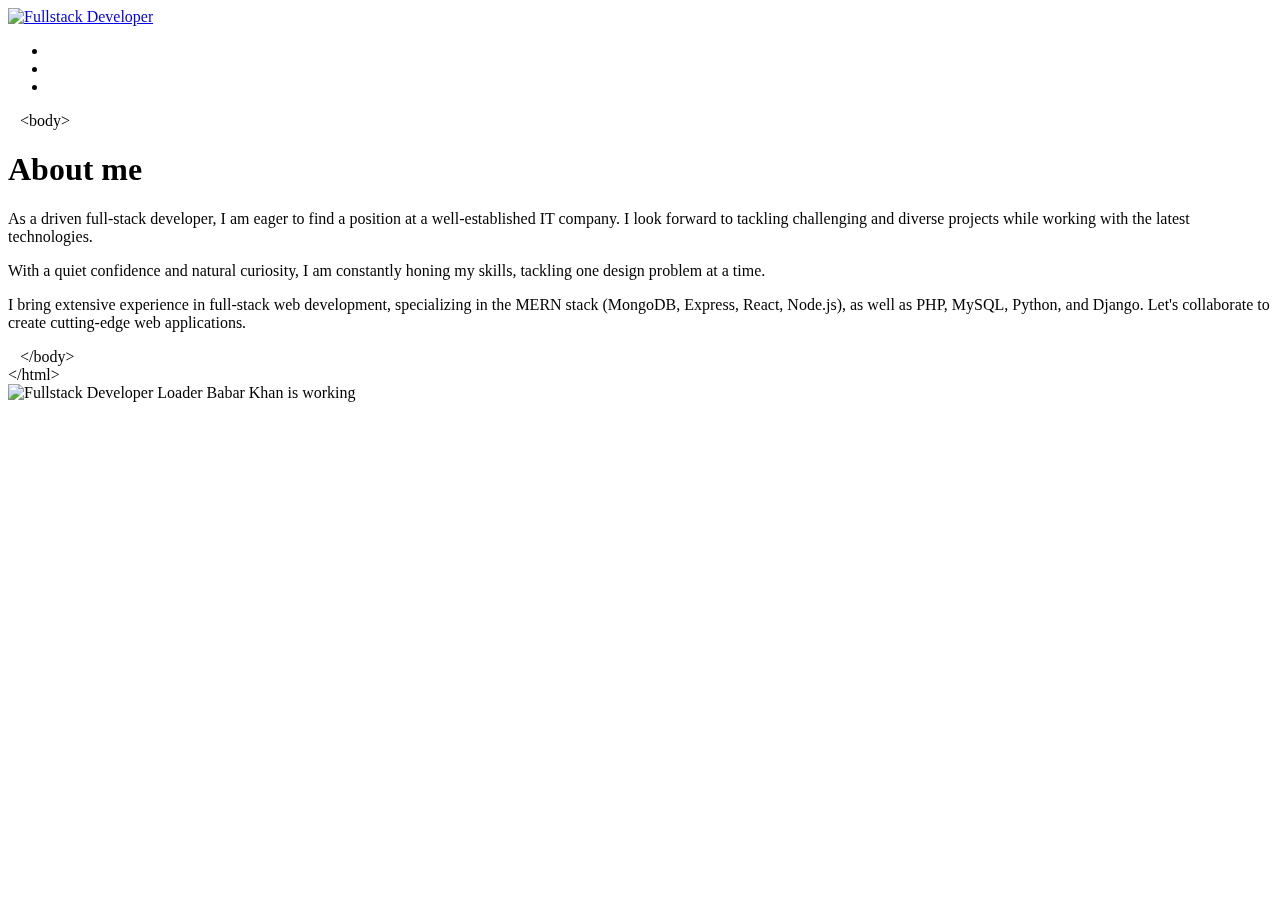
==== about.html @ 7a1bcf98 "Update about.html" ====
<!DOCTYPE html>
<html lang="en-US" prefix="og: http://ogp.me/ns#" class="no-js">
  <head>
    <!-- Google Tag Manager -->
<script>(function(w,d,s,l,i){w[l]=w[l]||[];w[l].push({'gtm.start':
new Date().getTime(),event:'gtm.js'});var f=d.getElementsByTagName(s)[0],
j=d.createElement(s),dl=l!='dataLayer'?'&l='+l:'';j.async=true;j.src=
'https://www.googletagmanager.com/gtm.js?id='+i+dl;f.parentNode.insertBefore(j,f);
})(window,document,'script','dataLayer','GTM-KF3T2MX');</script>
<!-- End Google Tag Manager -->
    <meta charset="UTF-8" />
    <meta http-equiv="X-UA-Compatible" content="IE=edge" />
    <meta name="viewport" content="width=device-width, initial-scale=1" />
    <title>Fullstack Developer</title>

    <link rel="stylesheet" href="assets/css/animate.css" />
    <link rel="stylesheet" href="assets/css/font-awesome.css" />
    <link rel="stylesheet" href="assets/css/styles.css" />
    <link rel="stylesheet" href="assets/css/simplebar.css">
    <script>
      var requested = "";
      var path = "http://BABAR-KHUHRO/portfolio/port/";
      var errmsg =
        '<div class="error-info animated fadeInUp"> <span><span>O</span>ops!</span> <p>Something went wrong, please refresh the page or try again later.</p> </div>';
      var msg1 = "Please fill in all required fields";
      var msg2 = "Please wait. Processing";
      var msg3 = "Your e-mail has been successfully sent. Thank You!";
      var msg4 =
        "Failed to send your message. Please try later .";
      var msg5 = "Please note these are not my designs.";
      var msg6 = "Just the code.";
      var msg7 = "Double click to add more elements.";
      var msg8 = "Scroll to zoom in/out";
      var msg9 = "It's a spam. Your IP has been registered";
    </script>
    <link
      rel="stylesheet"
      href="https://unpkg.com/leaflet@1.3.1/dist/leaflet.css"
      integrity="sha512-Rksm5RenBEKSKFjgI3a41vrjkw4EVPlJ3+OiI65vTjIdo9brlAacEuKOiQ5OFh7cOI1bkDwLqdLw3Zg0cRJAAQ=="
      crossorigin=""
    />
    <script
      src="https://unpkg.com/leaflet@1.3.1/dist/leaflet.js"
      integrity="sha512-/Nsx9X4HebavoBvEBuyp3I7od5tA0UzAxs+j83KgC8PU0kgB4XiK4Lfe4y4cgBtaRJQEIFCW+oC506aPT2L1zw=="
      crossorigin=""
    ></script>
    <script
      type="text/javascript"
      src="https://cdn.jsdelivr.net/npm/emailjs-com@2.4.1/dist/email.min.js"
    ></script>
    <script type="text/javascript">
      (function () {
        emailjs.init("TbNErUYg_CJqBHcFd");
      })();
    </script>

  </head>
  <body
    class="home page page-id-11 page-template page-template-template-home page-template-template-home-php"
  >

    <script>
      if (sessionStorage.intro) {
        jQuery("body").addClass("second");
      }
    </script>
    <div id="nav_bar">
      <a class="logo" rel="index" href="#">
        <img
          src="assets/images/babar-khan.png"
          alt="Fullstack Developer"
        />

      </a>
<nav class="en">
        <a rel="index" href="/portfolio/index.html" class="home-link active"
          ><i class="icon-hom"></i
        ></a>
        <a rel="about" href="/portfolio/about.html" class=""
          ><i class="icon-prof"></i
        ></a>
        <a rel="skills" href="/portfolio/skills.html" class=""
          ><i class="icon-gear"></i
        ></a>
        <a rel="tips" href="/portfolio/index.html" class=""
          ><i class="far fa-lightbulb"></i>
        </a>
        <a rel="gallery" href="/portfolio/portfolio.html" class=""
          ><i class="icon-eye"></i
        ></a>
        <a rel="contact" href="/portfolio/contact.html" class=""
          ><i class="icon-mail"></i
        ></a>
      </nav> 
      <ul>
        <li><a href="https://www.linkedin.com/in/babar-khan-53755a262/"target="_blank"><i class="fab fa-linkedin"></i></a></li>
        <li><a href="https://github.com/babar-khuhro" target="_blank"><i class="fab fa-github"></i></a></li>
        <li><a href="https://www.youtube.com/channel/UC6mwRzIflG9i0BtTdz3B0Hw"target="_blank"><i class="fab fa-youtube" aria-hidden="true"></i></a></li>      
      </ul>
      <a id="mobile-link" href=""><i class="fa fa-bars"></i></a>
    </div>
    <div id="page" class="en">
      <div class="container about">
        <span class="tags top-tags"> &nbsp;&nbsp;&nbsp;&lt;body&gt;</span>
        <div class="text-zone">
          <h1>About me</h1>
          <p>
            As a driven full-stack developer, I am eager to find a position at a well-established IT company. I look forward to tackling challenging and diverse projects while working with the latest technologies.
        </p>
        <p align="left">
            With a quiet confidence and natural curiosity, I am constantly honing my skills, tackling one design problem at a time.
        </p>
        <p>
            I bring extensive experience in full-stack web development, specializing in the MERN stack (MongoDB, Express, React, Node.js), as well as PHP, MySQL, Python, and Django. Let's collaborate to create cutting-edge web applications.
        </p>
        
          
          <div class="clear"></div>
        </div>

        <div class="stage">
          <div class="stage-cube-cont">
            <div id="stars"></div>
            <div id="stars2"></div>
            <div id="stars3"></div>
            <div class="cubespinner">
              <div class="face1">
                <i class="fab fa-react"></i>
              </div>
              <div class="face2">
                <i class="fab fa-html5"></i>
              </div>
              <div class="face3">
                <i class="fab fa-css3-alt"></i>
              </div>
              <div class="face4">
                <i class="fab fa-laravel"></i>
              </div>
              <div class="face5">
                <i class="fab fa-js-square"></i>
              </div>
              <div class="face6">
                <i class="fab fa-git-alt"></i>
              </div>
            </div>
          </div>
        </div>
        <span class="tags bottom-tags">
          &nbsp;&nbsp;&nbsp;&lt;/body&gt;<br />
          &lt;/html&gt;
        </span>
      </div>
    </div>
    <div
      id="vide"
      style="
        width: 100%;
        height: 100%;
        position: fixed;
        top: 0;
        left: 0;
        right: 0;
        bottom: 0;
        z-index: -1;
        opacity: 0.02;
      "
    ></div>
    <div class="preloader">
      <div class="inner">
        <img
          src="assets/images/babar-khan.png"
          alt="Fullstack Developer Loader"
        />
        <span>Babar Khan is working</span>
        <div class="progress-bar">
          <div class="progress-bar_bg"><div></div></div>
        </div>
      </div>
    </div>
    <div id="rotate"></div>
    <script src="assets/js/jquery.min.js"></script>
    <script src="assets/js/jquery.drawsvg.js"></script>
    <script src="assets/js/jquery.blast.min.js"></script>
    <script src="assets/js/jquery.tagcanvas.js"></script>
    <script src="assets/js/alertify.min.js"></script>
    <script src="assets/js/magicWall.js"></script>
    <script src="assets/js/colorBox.js"></script>
    <script src="assets/js/tweenMax.min.js"></script>
    <script src="assets/js/simplebar.min.js"></script>
    <script>
      var app = {};
      app.ajax = null;
    </script>
    <script src="assets/js/main.js"></script>
  </body>
</html>
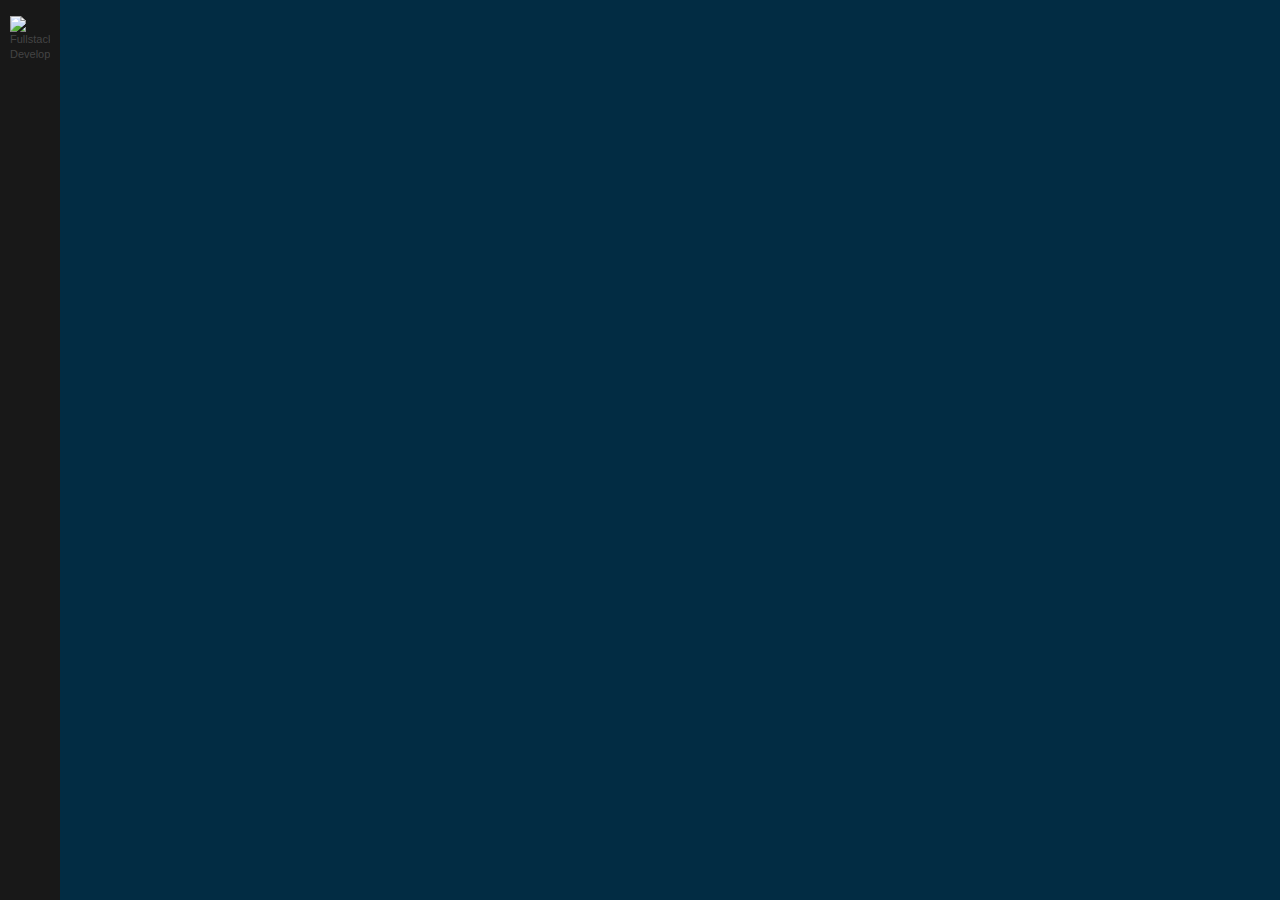
==== commit df20a9eb: "Update about.html" ====
--- a/about.html
+++ b/about.html
@@ -105,16 +105,14 @@
         <div class="text-zone">
           <h1>About me</h1>
           <p>
-            As a driven full-stack developer, I am eager to find a position at a well-established IT company. I look forward to tackling challenging and diverse projects while working with the latest technologies.
+            I am a results-driven Full-Stack Developer with a passion for building high-performance, scalable, and user-centric web applications. With expertise in modern technologies like MERN (MongoDB, Express, React, Node.js), PHP, Laravel, SQLite, MySQL, Python, and Django, I thrive in dynamic environments that demand innovation, problem-solving, and technical excellence.
         </p>
         <p align="left">
-            With a quiet confidence and natural curiosity, I am constantly honing my skills, tackling one design problem at a time.
+          Beyond just writing clean and efficient code, I focus on crafting seamless digital experiences, blending functionality with aesthetics to deliver impactful solutions. My strong foundation in both frontend and backend development allows me to create robust architectures that drive business success.
         </p>
         <p>
-            I bring extensive experience in full-stack web development, specializing in the MERN stack (MongoDB, Express, React, Node.js), as well as PHP, MySQL, Python, and Django. Let's collaborate to create cutting-edge web applications.
-        </p>
-        
-          
+          I approach every project with strategic thinking, attention to detail, and a commitment to excellence—ensuring that the end product is not only technically sound but also visually compelling and user-friendly.        </p>
+<p>If you're looking for a developer who can transform ideas into reality, optimize workflows, and push boundaries with cutting-edge technology, let’s connect. I am eager to contribute my expertise and build something extraordinary.</p>                  
           <div class="clear"></div>
         </div>
 
--- a/assets/css/styles.css
+++ b/assets/css/styles.css
@@ -0,0 +1,6939 @@
+/* You can add global styles to this file, and also import other style files */
+
+
+/*
+#ffd700
+#115173
+#053f5e
+#022c43
+*/
+
+@font-face {
+	font-family: 'icomoon';
+	src: url('../fonts/icomoon.ttf') format('truetype');
+	font-weight: normal;
+	font-style: normal;
+  }
+  
+  @font-face {
+	font-family: 'La Belle Aurore';
+	src: url('../fonts/LaBelleAurore.woff2') format('woff2'), url('../fonts/LaBelleAurore.woff') format('woff');
+	font-weight: normal;
+	font-style: normal;
+  }
+  
+  @font-face {
+	font-family: font-file-82132;
+	src: url('../fonts/CoolveticaRg-Regular.woff2') format('woff2'), url('../fonts/CoolveticaRg-Regular.woff') format('woff');
+	font-weight: normal;
+	font-style: normal;
+  }
+  
+  .wp-pagenavi {
+	clear: both
+  }
+  
+  .wp-pagenavi a,
+  .wp-pagenavi span {
+	text-decoration: none;
+	border: 1px solid #bfbfbf;
+	padding: 3px 5px;
+	margin: 2px
+  }
+  
+  .wp-pagenavi a:hover,
+  .wp-pagenavi span.current {
+	border-color: #000
+  }
+  
+  .wp-pagenavi span.current {
+	font-weight: 700
+  }
+  
+  *,
+  *:after,
+  *:before {
+	-moz-box-sizing: border-box;
+	box-sizing: border-box;
+	-webkit-font-smoothing: antialiased;
+	font-smoothing: antialiased;
+	text-rendering: optimizeLegibility
+  }
+  
+  html {
+	font-size: 62.5%
+  }
+  
+  body {
+	font: 300 11px/1.4 'Helvetica Neue', Helvetica, Arial, sans-serif;
+	color: #444
+  }
+  
+  body {
+	-webkit-touch-callout: none;
+	-webkit-user-select: none;
+	-khtml-user-select: none;
+	-moz-user-select: none;
+	-ms-user-select: none;
+	user-select: none
+  }
+  
+  body .post-article {
+	-webkit-touch-callout: text;
+	-webkit-user-select: text;
+	-khtml-user-select: text;
+	-moz-user-select: text;
+	-ms-user-select: text;
+	user-select: text
+  }
+  
+  body .post-article *::-moz-selection {
+	background: #ff0b56;
+	color: #fff
+  }
+  
+  body .post-article *::selection {
+	background: #ff0b56;
+	color: #fff
+  }
+  
+  .clear:before,
+  .clear:after {
+	content: ' ';
+	display: table
+  }
+  
+  .clear:after {
+	clear: both
+  }
+  
+  .clear {
+	*zoom: 1;
+  }
+  
+  img {
+	max-width: 100%;
+	vertical-align: bottom
+  }
+  
+  a {
+	color: #444;
+	text-decoration: none
+  }
+  
+  a:hover {
+	color: #444
+  }
+  
+  a:focus {
+	outline: 0
+  }
+  
+  a:hover,
+  a:active {
+	outline: 0
+  }
+  
+  input:focus {
+	outline: 0;
+	border: 1px solid #04a4cc
+  }
+  
+  .wrapper {
+	max-width: 1280px;
+	width: 95%;
+	margin: 0 auto;
+	position: relative
+  }
+  
+  ::selection {
+	background: #04a4cc;
+	color: #fff;
+	text-shadow: none
+  }
+  
+  ::-webkit-selection {
+	background: #04a4cc;
+	color: #fff;
+	text-shadow: none
+  }
+  
+  ::-moz-selection {
+	background: #04a4cc;
+	color: #fff;
+	text-shadow: none
+  }
+  
+  .alignnone {
+	margin: 5px 20px 20px 0
+  }
+  
+  .aligncenter,
+  div.aligncenter {
+	display: block;
+	margin: 5px auto 5px auto
+  }
+  
+  .alignright {
+	float: right;
+	margin: 5px 0 20px 20px
+  }
+  
+  .alignleft {
+	float: left;
+	margin: 5px 20px 20px 0
+  }
+  
+  a img.alignright {
+	float: right;
+	margin: 5px 0 20px 20px
+  }
+  
+  a img.alignnone {
+	margin: 5px 20px 20px 0
+  }
+  
+  a img.alignleft {
+	float: left;
+	margin: 5px 20px 20px 0
+  }
+  
+  a img.aligncenter {
+	display: block;
+	margin-left: auto;
+	margin-right: auto
+  }
+  
+  .wp-caption {
+	background: #fff;
+	border: 1px solid #f0f0f0;
+	max-width: 96%;
+	padding: 5px 3px 10px;
+	text-align: center
+  }
+  
+  .wp-caption.alignnone {
+	margin: 5px 20px 20px 0
+  }
+  
+  .wp-caption.alignleft {
+	margin: 5px 20px 20px 0
+  }
+  
+  .wp-caption.alignright {
+	margin: 5px 0 20px 20px
+  }
+  
+  .wp-caption img {
+	border: 0 none;
+	height: auto;
+	margin: 0;
+	max-width: 98.5%;
+	padding: 0;
+	width: auto
+  }
+  
+  .wp-caption .wp-caption-text,
+  .gallery-caption {
+	font-size: 11px;
+	line-height: 17px;
+	margin: 0;
+	padding: 0 4px 5px
+  }
+  
+  @media print {
+	* {
+	  background: 0 0 !important;
+	  color: #000 !important;
+	  box-shadow: none !important;
+	  text-shadow: none !important
+	}
+	a,
+	a:visited {
+	  text-decoration: underline
+	}
+	a[href]:after {
+	  content: " (" attr(href) ")"
+	}
+	abbr[title]:after {
+	  content: " (" attr(title) ")"
+	}
+	.ir a:after,
+	a[href^="javascript:"]:after,
+	a[href^="#"]:after {
+	  content: ""
+	}
+	pre,
+	blockquote {
+	  border: 1px solid #999;
+	  page-break-inside: avoid
+	}
+	thead {
+	  display: table-header-group
+	}
+	tr,
+	img {
+	  page-break-inside: avoid
+	}
+	img {
+	  max-width: 100% !important
+	}
+	@page {
+	  margin: .5cm
+	}
+	p,
+	h2,
+	h3 {
+	  orphans: 3;
+	  widows: 3
+	}
+	h2,
+	h3 {
+	  page-break-after: avoid
+	}
+  }
+    
+  .circliful {
+	position: relative
+  }
+  
+  .circle-text,
+  .circle-info,
+  .circle-text-half,
+  .circle-info-half {
+	width: 100%;
+	position: absolute;
+	text-align: center;
+	display: inline-block;
+	color: #fff;
+	font-family: Open Sans
+  }
+  
+  .circle-info,
+  .circle-info-half {
+	color: #fff;
+	font-size: 11px;
+	line-height: 260px !important;
+	font-family: "Open Sans", sans-serif
+  }
+  
+  .small .circle-info,
+  .small .circle-info-half {
+	line-height: 80px !important
+  }
+  
+  .circliful .fa {
+	margin: -10px 3px 0;
+	position: relative;
+	bottom: 4px;
+	display: none
+  }
+  
+  .magicwall {
+	position: relative;
+	display: block
+  }
+  
+  .magicwall.magicwall-loading:before {
+	content: "";
+	display: block;
+	width: 100px;
+	height: 100px;
+	z-index: 9999;
+	position: absolute;
+	top: 50%;
+	left: 50%;
+	margin-top: -30px;
+	margin-left: -30px;
+	background: url(/assets/images/loading2.gif) center center no-repeat;
+	-webkit-border-radius: 50%;
+	-moz-border-radius: 50%;
+	-ms-border-radius: 50%;
+	-o-border-radius: 50%;
+	border-radius: 50%
+  }
+  
+  .magicwall .magicwall-grid {
+	display: flex;
+	flex-wrap: wrap;
+	list-style-type:none;
+	padding: 0;
+	margin: 5px;
+	display: flex;
+	margin-left: 60px;
+
+	/* width: 100%;
+	height: 100%;
+	position: absolute;
+	top: 0;
+	left: 0;
+	overflow: hidden; */
+	/* list-style: none; */
+	/* font-size: 0 */
+  }
+  
+  .magicwall .magicwall-grid>li {
+	flex: 1 1 30%;
+	margin: 10px;
+	border: 5px solid black;
+	box-sizing: border-box;
+	display: flex;
+	flex-direction: column;
+	background-color: aqua; /* Default background color */
+	transition: transform 0.3s;
+	width: 100%;
+	height: 100%;
+	max-width: fit-content;
+
+
+  }
+  .magicwall-grid li:nth-child(1) {
+	background-color: aqua;
+	
+	
+}
+.magicwall-grid li:nth-child(2) {
+	background-color: lightcoral;
+}
+.magicwall-grid li:nth-child(3) {
+	background-color: lightgreen;
+}
+  
+  .magicwall .magicwall-grid>li>.magicwall-wrap {
+	display: inline-block;
+	width: 100%;
+	height: 100%;
+	overflow: hidden;
+	position: relative
+  }
+  
+  .magicwall .magicwall-grid>li>.magicwall-wrap>.magicwall-thumb {
+	display: block;
+	width: 100%;
+	height: 100%;
+	position: absolute;
+	top: 0;
+	bottom: 0;
+	right: 0;
+	left: 0;
+	background: rgba(0, 0, 0, .5)
+  }
+  
+  .magicwall .magicwall-grid>li.magicwall-loading>.magicwall-wrap:before {
+	content: "";
+	display: block;
+	width: 40px;
+	height: 40px;
+	position: absolute;
+	top: 50%;
+	left: 50%;
+	margin-top: -20px;
+	margin-left: -20px;
+	background: url(/assets/images/loading2.gif) center center no-repeat;
+	-webkit-border-radius: 50%;
+	-moz-border-radius: 50%;
+	-ms-border-radius: 50%;
+	-o-border-radius: 50%;
+	border-radius: 50%
+  }
+  
+  .magicwall li .hover-content {
+	position: absolute;
+	z-index: 1;
+	opacity: 1;
+	font: normal normal 16px/20px "Open Sans", Arial, sans-serif;
+	text-align: center;
+	color: #fff;
+	background: rgba(0, 0, 0, .5);
+	-webkit-transition: background .15s ease-out;
+	-moz-transition: background .15s ease-out;
+	transition: background .15s ease-out;
+	width: 100%;
+	height: 100%
+  }
+  
+  .magicwall li:hover .hover-content {
+	background: rgba(0, 0, 0, 0)
+  }
+  
+  .magicwall .magicwall-grid>li>.magicwall-wrap>.magicwall-thumb {
+	-webkit-transition: transform .3s ease-in;
+	-moz-transition: transform .3s ease-in;
+	transition: transform .3s ease-in
+  }
+  
+  .magicwall .magicwall-grid>li:hover>.magicwall-wrap>.magicwall-thumb {
+	-webkit-transform: scale(1.1);
+	-ms-transform: scale(1.1);
+	transform: scale(1.1)
+  }
+  
+  .magicwall li a.colorbox {
+	display: block;
+	position: absolute;
+	top: 0;
+	left: 0;
+	width: 100%;
+	height: 100%;
+	z-index: 9;
+	background: url(/assets/images/circle.png) no-repeat center;
+	opacity: 0;
+	-webkit-transition: all .15s ease-out;
+	-moz-transition: all .15s ease-out;
+	transition: all .15s ease-out;
+	-webkit-transform: scale(.2);
+	-ms-transform: scale(.2);
+	transform: scale(.2)
+  }
+  
+  .magicwall li:hover a.colorbox {
+	opacity: 1;
+	-webkit-transform: scale(.4);
+	-ms-transform: scale(.4);
+	transform: scale(.4);
+	border-radius: 50%;
+  }
+  
+  #cboxCurrent {
+	display: none !important
+  }
+  
+  #colorbox,
+  #cboxOverlay,
+  #cboxWrapper {
+	position: absolute;
+	top: 0;
+	left: 0;
+	z-index: 9999;
+	overflow: hidden
+  }
+  
+  #cboxWrapper {
+	max-width: none
+  }
+  
+  #cboxOverlay {
+	position: fixed;
+	width: 100%;
+	height: 100%
+  }
+  
+  #cboxMiddleLeft,
+  #cboxBottomLeft {
+	clear: left
+  }
+  
+  #cboxContent {
+	position: relative
+  }
+  
+  #cboxLoadedContent {
+	overflow: auto;
+	-webkit-overflow-scrolling: touch
+  }
+  
+  #cboxTitle {
+	position: fixed !important;
+	margin-bottom: -26px !important
+  }
+  
+  #cboxTitle a {
+	color: #ffd700;
+	display: block;
+	background: #252627;
+	font-size: 16px;
+	padding: 15px 20px
+  }
+  
+  #cboxLoadingOverlay,
+  #cboxLoadingGraphic {
+	position: absolute;
+	top: 0;
+	left: 0;
+	width: 100%;
+	height: 100%
+  }
+  
+  #cboxPrevious,
+  #cboxNext,
+  #cboxClose,
+  #cboxSlideshow {
+	cursor: pointer
+  }
+  
+  .cboxPhoto {
+	float: left;
+	margin: auto;
+	border: 0;
+	display: block;
+	max-width: none;
+	-ms-interpolation-mode: bicubic
+  }
+  
+  .cboxIframe {
+	width: 100%;
+	height: 100%;
+	display: block;
+	border: 0;
+	padding: 0;
+	margin: 0
+  }
+  
+  #colorbox,
+  #cboxContent,
+  #cboxLoadedContent {
+	box-sizing: content-box;
+	-moz-box-sizing: content-box;
+	-webkit-box-sizing: content-box
+  }
+  
+  #cboxOverlay {
+	background: url(/assets/images/overlay.png) repeat 0 0;
+	opacity: .9;
+	filter: alpha(opacity=90)
+  }
+  
+  #colorbox {
+	outline: 0
+  }
+  
+  #cboxTopLeft {
+	width: 21px;
+	height: 21px;
+	background: url(/assets/images/controls.png) no-repeat -101px 0
+  }
+  
+  #cboxTopRight {
+	width: 21px;
+	height: 21px;
+	background: url(/assets/images/controls.png) no-repeat -130px 0
+  }
+  
+  #cboxBottomLeft {
+	width: 21px;
+	height: 21px;
+	background: url(/assets/images/controls.png) no-repeat -101px -29px
+  }
+  
+  #cboxBottomRight {
+	width: 21px;
+	height: 21px;
+	background: url(/assets/images/controls.png) no-repeat -130px -29px
+  }
+  
+  #cboxMiddleLeft {
+	width: 21px;
+	background: url(/assets/images/controls.png) left top repeat-y
+  }
+  
+  #cboxMiddleRight {
+	width: 21px;
+	background: url(/assets/images/controls.png) right top repeat-y
+  }
+  
+  #cboxTopCenter {
+	height: 21px;
+  }
+  
+  #cboxBottomCenter {
+	height: 21px;
+  }
+  
+  #cboxContent {
+	background: #fff;
+	overflow: hidden
+  }
+  
+  .cboxIframe {
+	background: #fff
+  }
+  
+  #cboxError {
+	padding: 50px;
+	border: 1px solid #ccc
+  }
+  
+  #cboxLoadedContent {
+	margin-bottom: 28px
+  }
+  
+  #cboxTitle {
+	position: absolute;
+	bottom: 4px;
+	left: 0;
+	text-align: center;
+	width: 100%;
+	color: #949494
+  }
+  
+  #cboxTitle {
+	margin: 0;
+	bottom: 26px !important;
+	color: transparent
+  }
+  
+  #cboxCurrent {
+	position: absolute;
+	bottom: 4px;
+	left: 58px;
+	color: #949494
+  }
+  
+  #cboxLoadingOverlay {
+	background: url(/assets/images/loading_background.png) no-repeat center center
+  }
+  
+  #cboxLoadingGraphic {
+	background: url(/assets/images/loading.gif) no-repeat center center
+  }
+  
+  #cboxPrevious,
+  #cboxNext,
+  #cboxSlideshow,
+  #cboxClose {
+	border: 0;
+	padding: 0;
+	margin: 0;
+	overflow: visible;
+	width: auto;
+	background: 0 0
+  }
+  
+  #cboxPrevious:active,
+  #cboxNext:active,
+  #cboxSlideshow:active,
+  #cboxClose:active {
+	outline: 0
+  }
+  
+  #cboxSlideshow {
+	position: absolute;
+	bottom: 4px;
+	right: 30px;
+	color: #0092ef
+  }
+  
+  #cboxPrevious {
+	position: absolute;
+	bottom: 0;
+	left: 0;
+	background: url(/assets/images/controls.png) no-repeat -75px 0;
+	width: 25px;
+	height: 25px;
+	text-indent: -9999px
+  }
+  
+  #cboxPrevious:hover {
+	background-position: -75px -25px
+  }
+  
+  #cboxNext {
+	position: absolute;
+	bottom: 0;
+	left: 27px;
+	background: url(/assets/images/controls.png) no-repeat -50px 0;
+	width: 25px;
+	height: 25px;
+	text-indent: -9999px
+  }
+  
+  #cboxNext:hover {
+	background-position: -50px -25px
+  }
+  
+  #cboxClose {
+	position: absolute;
+	bottom: 0;
+	right: 0;
+	background: url(/assets/images/controls.png) no-repeat -25px 0;
+	width: 25px;
+	height: 25px;
+	text-indent: -9999px
+  }
+  
+  #cboxClose:hover {
+	background-position: -25px -25px
+  }
+  
+  .cboxIE #cboxTopLeft,
+  .cboxIE #cboxTopCenter,
+  .cboxIE #cboxTopRight,
+  .cboxIE #cboxBottomLeft,
+  .cboxIE #cboxBottomCenter,
+  .cboxIE #cboxBottomRight,
+  .cboxIE #cboxMiddleLeft,
+  .cboxIE #cboxMiddleRight {
+	filter: progid:DXImageTransform.Microsoft.gradient(startColorstr=#00FFFFFF, endColorstr=#00FFFFFF)
+  }
+  
+  .alertify,
+  .alertify-show,
+  .alertify-log {
+	-webkit-transition: all .5s cubic-bezier(.175, .885, .32, 1.275);
+	-moz-transition: all .5s cubic-bezier(.175, .885, .32, 1.275);
+	-ms-transition: all .5s cubic-bezier(.175, .885, .32, 1.275);
+	-o-transition: all .5s cubic-bezier(.175, .885, .32, 1.275);
+	transition: all .5s cubic-bezier(.175, .885, .32, 1.275)
+  }
+  
+  .alertify-hide {
+	-webkit-transition: all .25s cubic-bezier(.6, -.280, .735, .045);
+	-moz-transition: all .25s cubic-bezier(.6, -.280, .735, .045);
+	-ms-transition: all .25s cubic-bezier(.6, -.280, .735, .045);
+	-o-transition: all .25s cubic-bezier(.6, -.280, .735, .045);
+	transition: all .25s cubic-bezier(.6, -.280, .735, .045)
+  }
+  
+  .alertify-log-hide {
+	-webkit-transition: all .5s cubic-bezier(.6, -.280, .735, .045);
+	-moz-transition: all .5s cubic-bezier(.6, -.280, .735, .045);
+	-ms-transition: all .5s cubic-bezier(.6, -.280, .735, .045);
+	-o-transition: all .5s cubic-bezier(.6, -.280, .735, .045);
+	transition: all .5s cubic-bezier(.6, -.280, .735, .045)
+  }
+  
+  .alertify-cover {
+	position: fixed;
+	z-index: 99999;
+	top: 0;
+	right: 0;
+	bottom: 0;
+	left: 0;
+	background-color: #fff;
+	filter: alpha(opacity=0);
+	opacity: 0
+  }
+  
+  .alertify-cover-hidden {
+	display: none
+  }
+  
+  .alertify {
+	position: fixed;
+	z-index: 99999;
+	top: 50px;
+	left: 50%;
+	width: 550px;
+	margin-left: -275px;
+	opacity: 1
+  }
+  
+  .alertify-hidden {
+	-webkit-transform: translate(0, -150px);
+	-moz-transform: translate(0, -150px);
+	-ms-transform: translate(0, -150px);
+	-o-transform: translate(0, -150px);
+	transform: translate(0, -150px);
+	opacity: 0;
+	display: none
+  }
+  
+  :root *>.alertify-hidden {
+	display: block;
+	visibility: hidden
+  }
+  
+  .alertify-logs {
+	position: fixed;
+	z-index: 5000;
+	bottom: 10px;
+	right: 10px;
+	width: 300px;
+	font-size: 14px
+  }
+  
+  .alertify-logs-hidden {
+	display: none
+  }
+  
+  .alertify-log {
+	display: block;
+	margin-top: 10px;
+	position: relative;
+	right: -300px;
+	opacity: 0
+  }
+  
+  .alertify-log-show {
+	right: 0;
+	opacity: 1
+  }
+  
+  .alertify-log-hide {
+	-webkit-transform: translate(300px, 0);
+	-moz-transform: translate(300px, 0);
+	-ms-transform: translate(300px, 0);
+	-o-transform: translate(300px, 0);
+	transform: translate(300px, 0);
+	opacity: 0
+  }
+  
+  .alertify-dialog {
+	padding: 25px
+  }
+  
+  .alertify-resetFocus {
+	border: 0;
+	clip: rect(0 0 0 0);
+	height: 1px;
+	margin: -1px;
+	overflow: hidden;
+	padding: 0;
+	position: absolute;
+	width: 1px
+  }
+  
+  .alertify-inner {
+	text-align: center
+  }
+  
+  .alertify-text {
+	margin-bottom: 15px;
+	width: 100%;
+	-webkit-box-sizing: border-box;
+	-moz-box-sizing: border-box;
+	box-sizing: border-box;
+	font-size: 100%
+  }
+  
+  .alertify-button,
+  .alertify-button:hover,
+  .alertify-button:active,
+  .alertify-button:visited {
+	background: 0 0;
+	text-decoration: none;
+	border: none;
+	line-height: 1.5;
+	font-size: 100%;
+	display: inline-block;
+	cursor: pointer;
+	margin-left: 5px
+  }
+  
+  @media only screen and (max-width:680px) {
+	.alertify,
+	.alertify-logs {
+	  width: 90%;
+	  -webkit-box-sizing: border-box;
+	  -moz-box-sizing: border-box;
+	  box-sizing: border-box
+	}
+	.alertify {
+	  left: 5%;
+	  margin: 0
+	}
+  }
+  
+  .alertify,
+  .alertify-log {
+	font-family: sans-serif
+  }
+  
+  .alertify {
+	background: #fff;
+	border: 10px solid #333;
+	border: 10px solid rgba(0, 0, 0, .7);
+	border-radius: 8px;
+	box-shadow: 0 3px 3px rgba(0, 0, 0, .3);
+	-webkit-background-clip: padding;
+	-moz-background-clip: padding;
+	background-clip: padding-box
+  }
+  
+  .alertify-text {
+	border: 1px solid #ccc;
+	padding: 10px;
+	border-radius: 4px
+  }
+  
+  .alertify-button {
+	border-radius: 4px;
+	color: #fff;
+	font-weight: 700;
+	padding: 6px 15px;
+	text-decoration: none;
+	text-shadow: 1px 1px 0 rgba(0, 0, 0, .5);
+	box-shadow: inset 0 1px 0 0 rgba(255, 255, 255, .5);
+	background-image: -webkit-linear-gradient(top, rgba(255, 255, 255, .3), rgba(255, 255, 255, 0));
+	background-image: -moz-linear-gradient(top, rgba(255, 255, 255, .3), rgba(255, 255, 255, 0));
+	background-image: -ms-linear-gradient(top, rgba(255, 255, 255, .3), rgba(255, 255, 255, 0));
+	background-image: -o-linear-gradient(top, rgba(255, 255, 255, .3), rgba(255, 255, 255, 0));
+	background-image: linear-gradient(top, rgba(255, 255, 255, .3), rgba(255, 255, 255, 0))
+  }
+  
+  .alertify-button:hover,
+  .alertify-button:focus {
+	outline: none;
+	background-image: -webkit-linear-gradient(top, rgba(0, 0, 0, .1), rgba(0, 0, 0, 0));
+	background-image: -moz-linear-gradient(top, rgba(0, 0, 0, .1), rgba(0, 0, 0, 0));
+	background-image: -ms-linear-gradient(top, rgba(0, 0, 0, .1), rgba(0, 0, 0, 0));
+	background-image: -o-linear-gradient(top, rgba(0, 0, 0, .1), rgba(0, 0, 0, 0));
+	background-image: linear-gradient(top, rgba(0, 0, 0, .1), rgba(0, 0, 0, 0))
+  }
+  
+  .alertify-button:focus {
+	box-shadow: 0 0 15px #2b72d5
+  }
+  
+  .alertify-button:active {
+	position: relative;
+	box-shadow: inset 0 2px 4px rgba(0, 0, 0, .15), 0 1px 2px rgba(0, 0, 0, .05)
+  }
+  
+  .alertify-button-cancel,
+  .alertify-button-cancel:hover,
+  .alertify-button-cancel:focus {
+	background-color: #fe1a00;
+	border: 1px solid #d83526
+  }
+  
+  .alertify-button-ok,
+  .alertify-button-ok:hover,
+  .alertify-button-ok:focus {
+	background-color: #5cb811;
+	border: 1px solid #3b7808
+  }
+  
+  .alertify-log {
+	background: #1f1f1f;
+	background: rgba(0, 0, 0, .9);
+	padding: 15px;
+	border-radius: 4px;
+	color: #fff;
+	text-shadow: -1px -1px 0 rgba(0, 0, 0, .5)
+  }
+  
+  .white .alertify-log {
+	background: #666
+  }
+  
+  .alertify-log-error {
+	background: #fe1a00;
+	background: rgba(254, 26, 0, .9)
+  }
+  
+  .alertify-log-success {
+	background: #5cb811;
+	background: rgba(92, 184, 17, .9)
+  }
+  
+  @charset "UTF-8";
+  
+  /*!
+  Animate.css - http://daneden.me/animate
+  Licensed under the MIT license - http://opensource.org/licenses/MIT
+  
+  Copyright (c) 2015 Daniel Eden
+  */
+  
+  .animated {
+	-webkit-animation-duration: 1s;
+	animation-duration: 1s;
+	-webkit-animation-fill-mode: both;
+	animation-fill-mode: both
+  }
+  
+  .animated.infinite {
+	-webkit-animation-iteration-count: infinite;
+	animation-iteration-count: infinite
+  }
+  
+  .animated.hinge {
+	-webkit-animation-duration: 2s;
+	animation-duration: 2s
+  }
+  
+  @-webkit-keyframes bounce {
+	0%,
+	100%,
+	20%,
+	53%,
+	80% {
+	  -webkit-transition-timing-function: cubic-bezier(.215, .61, .355, 1);
+	  transition-timing-function: cubic-bezier(.215, .61, .355, 1);
+	  -webkit-transform: translate3d(0, 0, 0);
+	  transform: translate3d(0, 0, 0)
+	}
+	40%,
+	43% {
+	  -webkit-transition-timing-function: cubic-bezier(.755, .05, .855, .06);
+	  transition-timing-function: cubic-bezier(.755, .05, .855, .06);
+	  -webkit-transform: translate3d(0, -30px, 0);
+	  transform: translate3d(0, -30px, 0)
+	}
+	70% {
+	  -webkit-transition-timing-function: cubic-bezier(.755, .05, .855, .06);
+	  transition-timing-function: cubic-bezier(.755, .05, .855, .06);
+	  -webkit-transform: translate3d(0, -15px, 0);
+	  transform: translate3d(0, -15px, 0)
+	}
+	90% {
+	  -webkit-transform: translate3d(0, -4px, 0);
+	  transform: translate3d(0, -4px, 0)
+	}
+  }
+  
+  @keyframes bounce {
+	0%,
+	100%,
+	20%,
+	53%,
+	80% {
+	  -webkit-transition-timing-function: cubic-bezier(.215, .61, .355, 1);
+	  transition-timing-function: cubic-bezier(.215, .61, .355, 1);
+	  -webkit-transform: translate3d(0, 0, 0);
+	  -ms-transform: translate3d(0, 0, 0);
+	  transform: translate3d(0, 0, 0)
+	}
+	40%,
+	43% {
+	  -webkit-transition-timing-function: cubic-bezier(.755, .05, .855, .06);
+	  transition-timing-function: cubic-bezier(.755, .05, .855, .06);
+	  -webkit-transform: translate3d(0, -30px, 0);
+	  -ms-transform: translate3d(0, -30px, 0);
+	  transform: translate3d(0, -30px, 0)
+	}
+	70% {
+	  -webkit-transition-timing-function: cubic-bezier(.755, .05, .855, .06);
+	  transition-timing-function: cubic-bezier(.755, .05, .855, .06);
+	  -webkit-transform: translate3d(0, -15px, 0);
+	  -ms-transform: translate3d(0, -15px, 0);
+	  transform: translate3d(0, -15px, 0)
+	}
+	90% {
+	  -webkit-transform: translate3d(0, -4px, 0);
+	  -ms-transform: translate3d(0, -4px, 0);
+	  transform: translate3d(0, -4px, 0)
+	}
+  }
+  
+  .bounce {
+	-webkit-animation-name: bounce;
+	animation-name: bounce;
+	-webkit-transform-origin: center bottom;
+	-ms-transform-origin: center bottom;
+	transform-origin: center bottom
+  }
+  
+  @-webkit-keyframes flash {
+	0%,
+	100%,
+	50% {
+	  opacity: 1
+	}
+	25%,
+	75% {
+	  opacity: 0
+	}
+  }
+  
+  @keyframes flash {
+	0%,
+	100%,
+	50% {
+	  opacity: 1
+	}
+	25%,
+	75% {
+	  opacity: 0
+	}
+  }
+  
+  .flash {
+	-webkit-animation-name: flash;
+	animation-name: flash
+  }
+  
+  @-webkit-keyframes pulse {
+	0% {
+	  -webkit-transform: scale3d(1, 1, 1);
+	  transform: scale3d(1, 1, 1)
+	}
+	50% {
+	  -webkit-transform: scale3d(1.05, 1.05, 1.05);
+	  transform: scale3d(1.05, 1.05, 1.05)
+	}
+	100% {
+	  -webkit-transform: scale3d(1, 1, 1);
+	  transform: scale3d(1, 1, 1)
+	}
+  }
+  
+  @keyframes pulse {
+	0% {
+	  -webkit-transform: scale3d(1, 1, 1);
+	  -ms-transform: scale3d(1, 1, 1);
+	  transform: scale3d(1, 1, 1)
+	}
+	50% {
+	  -webkit-transform: scale3d(1.05, 1.05, 1.05);
+	  -ms-transform: scale3d(1.05, 1.05, 1.05);
+	  transform: scale3d(1.05, 1.05, 1.05)
+	}
+	100% {
+	  -webkit-transform: scale3d(1, 1, 1);
+	  -ms-transform: scale3d(1, 1, 1);
+	  transform: scale3d(1, 1, 1)
+	}
+  }
+  
+  .pulse {
+	-webkit-animation-name: pulse;
+	animation-name: pulse
+  }
+  
+  @-webkit-keyframes rubberBand {
+	0% {
+	  -webkit-transform: scale3d(1, 1, 1);
+	  transform: scale3d(1, 1, 1)
+	}
+	30% {
+	  -webkit-transform: scale3d(1.25, .75, 1);
+	  transform: scale3d(1.25, .75, 1)
+	}
+	40% {
+	  -webkit-transform: scale3d(.75, 1.25, 1);
+	  transform: scale3d(.75, 1.25, 1)
+	}
+	50% {
+	  -webkit-transform: scale3d(1.15, .85, 1);
+	  transform: scale3d(1.15, .85, 1)
+	}
+	65% {
+	  -webkit-transform: scale3d(.95, 1.05, 1);
+	  transform: scale3d(.95, 1.05, 1)
+	}
+	75% {
+	  -webkit-transform: scale3d(1.05, .95, 1);
+	  transform: scale3d(1.05, .95, 1)
+	}
+	100% {
+	  -webkit-transform: scale3d(1, 1, 1);
+	  transform: scale3d(1, 1, 1)
+	}
+  }
+  
+  @keyframes rubberBand {
+	0% {
+	  -webkit-transform: scale3d(1, 1, 1);
+	  -ms-transform: scale3d(1, 1, 1);
+	  transform: scale3d(1, 1, 1)
+	}
+	30% {
+	  -webkit-transform: scale3d(1.25, .75, 1);
+	  -ms-transform: scale3d(1.25, .75, 1);
+	  transform: scale3d(1.25, .75, 1)
+	}
+	40% {
+	  -webkit-transform: scale3d(.75, 1.25, 1);
+	  -ms-transform: scale3d(.75, 1.25, 1);
+	  transform: scale3d(.75, 1.25, 1)
+	}
+	50% {
+	  -webkit-transform: scale3d(1.15, .85, 1);
+	  -ms-transform: scale3d(1.15, .85, 1);
+	  transform: scale3d(1.15, .85, 1)
+	}
+	65% {
+	  -webkit-transform: scale3d(.95, 1.05, 1);
+	  -ms-transform: scale3d(.95, 1.05, 1);
+	  transform: scale3d(.95, 1.05, 1)
+	}
+	75% {
+	  -webkit-transform: scale3d(1.05, .95, 1);
+	  -ms-transform: scale3d(1.05, .95, 1);
+	  transform: scale3d(1.05, .95, 1)
+	}
+	100% {
+	  -webkit-transform: scale3d(1, 1, 1);
+	  -ms-transform: scale3d(1, 1, 1);
+	  transform: scale3d(1, 1, 1)
+	}
+  }
+  
+  .rubberBand {
+	-webkit-animation-name: rubberBand;
+	animation-name: rubberBand
+  }
+  
+  @-webkit-keyframes shake {
+	0%,
+	100% {
+	  -webkit-transform: translate3d(0, 0, 0);
+	  transform: translate3d(0, 0, 0)
+	}
+	10%,
+	30%,
+	50%,
+	70%,
+	90% {
+	  -webkit-transform: translate3d(-10px, 0, 0);
+	  transform: translate3d(-10px, 0, 0)
+	}
+	20%,
+	40%,
+	60%,
+	80% {
+	  -webkit-transform: translate3d(10px, 0, 0);
+	  transform: translate3d(10px, 0, 0)
+	}
+  }
+  
+  @keyframes shake {
+	0%,
+	100% {
+	  -webkit-transform: translate3d(0, 0, 0);
+	  -ms-transform: translate3d(0, 0, 0);
+	  transform: translate3d(0, 0, 0)
+	}
+	10%,
+	30%,
+	50%,
+	70%,
+	90% {
+	  -webkit-transform: translate3d(-10px, 0, 0);
+	  -ms-transform: translate3d(-10px, 0, 0);
+	  transform: translate3d(-10px, 0, 0)
+	}
+	20%,
+	40%,
+	60%,
+	80% {
+	  -webkit-transform: translate3d(10px, 0, 0);
+	  -ms-transform: translate3d(10px, 0, 0);
+	  transform: translate3d(10px, 0, 0)
+	}
+  }
+  
+  .shake {
+	-webkit-animation-name: shake;
+	animation-name: shake
+  }
+  
+  @-webkit-keyframes swing {
+	20% {
+	  -webkit-transform: rotate3d(0, 0, 1, 15deg);
+	  transform: rotate3d(0, 0, 1, 15deg)
+	}
+	40% {
+	  -webkit-transform: rotate3d(0, 0, 1, -10deg);
+	  transform: rotate3d(0, 0, 1, -10deg)
+	}
+	60% {
+	  -webkit-transform: rotate3d(0, 0, 1, 5deg);
+	  transform: rotate3d(0, 0, 1, 5deg)
+	}
+	80% {
+	  -webkit-transform: rotate3d(0, 0, 1, -5deg);
+	  transform: rotate3d(0, 0, 1, -5deg)
+	}
+	100% {
+	  -webkit-transform: rotate3d(0, 0, 1, 0deg);
+	  transform: rotate3d(0, 0, 1, 0deg)
+	}
+  }
+  
+  @keyframes swing {
+	20% {
+	  -webkit-transform: rotate3d(0, 0, 1, 15deg);
+	  -ms-transform: rotate3d(0, 0, 1, 15deg);
+	  transform: rotate3d(0, 0, 1, 15deg)
+	}
+	40% {
+	  -webkit-transform: rotate3d(0, 0, 1, -10deg);
+	  -ms-transform: rotate3d(0, 0, 1, -10deg);
+	  transform: rotate3d(0, 0, 1, -10deg)
+	}
+	60% {
+	  -webkit-transform: rotate3d(0, 0, 1, 5deg);
+	  -ms-transform: rotate3d(0, 0, 1, 5deg);
+	  transform: rotate3d(0, 0, 1, 5deg)
+	}
+	80% {
+	  -webkit-transform: rotate3d(0, 0, 1, -5deg);
+	  -ms-transform: rotate3d(0, 0, 1, -5deg);
+	  transform: rotate3d(0, 0, 1, -5deg)
+	}
+	100% {
+	  -webkit-transform: rotate3d(0, 0, 1, 0deg);
+	  -ms-transform: rotate3d(0, 0, 1, 0deg);
+	  transform: rotate3d(0, 0, 1, 0deg)
+	}
+  }
+  
+  .swing {
+	-webkit-transform-origin: top center;
+	-ms-transform-origin: top center;
+	transform-origin: top center;
+	-webkit-animation-name: swing;
+	animation-name: swing
+  }
+  
+  @-webkit-keyframes tada {
+	0% {
+	  -webkit-transform: scale3d(1, 1, 1);
+	  transform: scale3d(1, 1, 1)
+	}
+	10%,
+	20% {
+	  -webkit-transform: scale3d(.9, .9, .9) rotate3d(0, 0, 1, -3deg);
+	  transform: scale3d(.9, .9, .9) rotate3d(0, 0, 1, -3deg)
+	}
+	30%,
+	50%,
+	70%,
+	90% {
+	  -webkit-transform: scale3d(1.1, 1.1, 1.1) rotate3d(0, 0, 1, 3deg);
+	  transform: scale3d(1.1, 1.1, 1.1) rotate3d(0, 0, 1, 3deg)
+	}
+	40%,
+	60%,
+	80% {
+	  -webkit-transform: scale3d(1.1, 1.1, 1.1) rotate3d(0, 0, 1, -3deg);
+	  transform: scale3d(1.1, 1.1, 1.1) rotate3d(0, 0, 1, -3deg)
+	}
+	100% {
+	  -webkit-transform: scale3d(1, 1, 1);
+	  transform: scale3d(1, 1, 1)
+	}
+  }
+  
+  @keyframes tada {
+	0% {
+	  -webkit-transform: scale3d(1, 1, 1);
+	  -ms-transform: scale3d(1, 1, 1);
+	  transform: scale3d(1, 1, 1)
+	}
+	10%,
+	20% {
+	  -webkit-transform: scale3d(.9, .9, .9) rotate3d(0, 0, 1, -3deg);
+	  -ms-transform: scale3d(.9, .9, .9) rotate3d(0, 0, 1, -3deg);
+	  transform: scale3d(.9, .9, .9) rotate3d(0, 0, 1, -3deg)
+	}
+	30%,
+	50%,
+	70%,
+	90% {
+	  -webkit-transform: scale3d(1.1, 1.1, 1.1) rotate3d(0, 0, 1, 3deg);
+	  -ms-transform: scale3d(1.1, 1.1, 1.1) rotate3d(0, 0, 1, 3deg);
+	  transform: scale3d(1.1, 1.1, 1.1) rotate3d(0, 0, 1, 3deg)
+	}
+	40%,
+	60%,
+	80% {
+	  -webkit-transform: scale3d(1.1, 1.1, 1.1) rotate3d(0, 0, 1, -3deg);
+	  -ms-transform: scale3d(1.1, 1.1, 1.1) rotate3d(0, 0, 1, -3deg);
+	  transform: scale3d(1.1, 1.1, 1.1) rotate3d(0, 0, 1, -3deg)
+	}
+	100% {
+	  -webkit-transform: scale3d(1, 1, 1);
+	  -ms-transform: scale3d(1, 1, 1);
+	  transform: scale3d(1, 1, 1)
+	}
+  }
+  
+  .tada {
+	-webkit-animation-name: tada;
+	animation-name: tada
+  }
+  
+  @-webkit-keyframes wobble {
+	0% {
+	  -webkit-transform: none;
+	  transform: none
+	}
+	15% {
+	  -webkit-transform: translate3d(-25%, 0, 0) rotate3d(0, 0, 1, -5deg);
+	  transform: translate3d(-25%, 0, 0) rotate3d(0, 0, 1, -5deg)
+	}
+	30% {
+	  -webkit-transform: translate3d(20%, 0, 0) rotate3d(0, 0, 1, 3deg);
+	  transform: translate3d(20%, 0, 0) rotate3d(0, 0, 1, 3deg)
+	}
+	45% {
+	  -webkit-transform: translate3d(-15%, 0, 0) rotate3d(0, 0, 1, -3deg);
+	  transform: translate3d(-15%, 0, 0) rotate3d(0, 0, 1, -3deg)
+	}
+	60% {
+	  -webkit-transform: translate3d(10%, 0, 0) rotate3d(0, 0, 1, 2deg);
+	  transform: translate3d(10%, 0, 0) rotate3d(0, 0, 1, 2deg)
+	}
+	75% {
+	  -webkit-transform: translate3d(-5%, 0, 0) rotate3d(0, 0, 1, -1deg);
+	  transform: translate3d(-5%, 0, 0) rotate3d(0, 0, 1, -1deg)
+	}
+	100% {
+	  -webkit-transform: none;
+	  transform: none
+	}
+  }
+  
+  @keyframes wobble {
+	0% {
+	  -webkit-transform: none;
+	  -ms-transform: none;
+	  transform: none
+	}
+	15% {
+	  -webkit-transform: translate3d(-25%, 0, 0) rotate3d(0, 0, 1, -5deg);
+	  -ms-transform: translate3d(-25%, 0, 0) rotate3d(0, 0, 1, -5deg);
+	  transform: translate3d(-25%, 0, 0) rotate3d(0, 0, 1, -5deg)
+	}
+	30% {
+	  -webkit-transform: translate3d(20%, 0, 0) rotate3d(0, 0, 1, 3deg);
+	  -ms-transform: translate3d(20%, 0, 0) rotate3d(0, 0, 1, 3deg);
+	  transform: translate3d(20%, 0, 0) rotate3d(0, 0, 1, 3deg)
+	}
+	45% {
+	  -webkit-transform: translate3d(-15%, 0, 0) rotate3d(0, 0, 1, -3deg);
+	  -ms-transform: translate3d(-15%, 0, 0) rotate3d(0, 0, 1, -3deg);
+	  transform: translate3d(-15%, 0, 0) rotate3d(0, 0, 1, -3deg)
+	}
+	60% {
+	  -webkit-transform: translate3d(10%, 0, 0) rotate3d(0, 0, 1, 2deg);
+	  -ms-transform: translate3d(10%, 0, 0) rotate3d(0, 0, 1, 2deg);
+	  transform: translate3d(10%, 0, 0) rotate3d(0, 0, 1, 2deg)
+	}
+	75% {
+	  -webkit-transform: translate3d(-5%, 0, 0) rotate3d(0, 0, 1, -1deg);
+	  -ms-transform: translate3d(-5%, 0, 0) rotate3d(0, 0, 1, -1deg);
+	  transform: translate3d(-5%, 0, 0) rotate3d(0, 0, 1, -1deg)
+	}
+	100% {
+	  -webkit-transform: none;
+	  -ms-transform: none;
+	  transform: none
+	}
+  }
+  
+  .wobble {
+	-webkit-animation-name: wobble;
+	animation-name: wobble
+  }
+  
+  @-webkit-keyframes bounceIn {
+	0%,
+	100%,
+	20%,
+	40%,
+	60%,
+	80% {
+	  -webkit-transition-timing-function: cubic-bezier(.215, .61, .355, 1);
+	  transition-timing-function: cubic-bezier(.215, .61, .355, 1)
+	}
+	0% {
+	  opacity: 0;
+	  -webkit-transform: scale3d(.3, .3, .3);
+	  transform: scale3d(.3, .3, .3)
+	}
+	20% {
+	  -webkit-transform: scale3d(1.1, 1.1, 1.1);
+	  transform: scale3d(1.1, 1.1, 1.1)
+	}
+	40% {
+	  -webkit-transform: scale3d(.9, .9, .9);
+	  transform: scale3d(.9, .9, .9)
+	}
+	60% {
+	  opacity: 1;
+	  -webkit-transform: scale3d(1.03, 1.03, 1.03);
+	  transform: scale3d(1.03, 1.03, 1.03)
+	}
+	80% {
+	  -webkit-transform: scale3d(.97, .97, .97);
+	  transform: scale3d(.97, .97, .97)
+	}
+	100% {
+	  opacity: 1;
+	  -webkit-transform: scale3d(1, 1, 1);
+	  transform: scale3d(1, 1, 1)
+	}
+  }
+  
+  @keyframes bounceIn {
+	0%,
+	100%,
+	20%,
+	40%,
+	60%,
+	80% {
+	  -webkit-transition-timing-function: cubic-bezier(.215, .61, .355, 1);
+	  transition-timing-function: cubic-bezier(.215, .61, .355, 1)
+	}
+	0% {
+	  opacity: 0;
+	  -webkit-transform: scale3d(.3, .3, .3);
+	  -ms-transform: scale3d(.3, .3, .3);
+	  transform: scale3d(.3, .3, .3)
+	}
+	20% {
+	  -webkit-transform: scale3d(1.1, 1.1, 1.1);
+	  -ms-transform: scale3d(1.1, 1.1, 1.1);
+	  transform: scale3d(1.1, 1.1, 1.1)
+	}
+	40% {
+	  -webkit-transform: scale3d(.9, .9, .9);
+	  -ms-transform: scale3d(.9, .9, .9);
+	  transform: scale3d(.9, .9, .9)
+	}
+	60% {
+	  opacity: 1;
+	  -webkit-transform: scale3d(1.03, 1.03, 1.03);
+	  -ms-transform: scale3d(1.03, 1.03, 1.03);
+	  transform: scale3d(1.03, 1.03, 1.03)
+	}
+	80% {
+	  -webkit-transform: scale3d(.97, .97, .97);
+	  -ms-transform: scale3d(.97, .97, .97);
+	  transform: scale3d(.97, .97, .97)
+	}
+	100% {
+	  opacity: 1;
+	  -webkit-transform: scale3d(1, 1, 1);
+	  -ms-transform: scale3d(1, 1, 1);
+	  transform: scale3d(1, 1, 1)
+	}
+  }
+  
+  .bounceIn {
+	-webkit-animation-name: bounceIn;
+	animation-name: bounceIn;
+	-webkit-animation-duration: .75s;
+	animation-duration: .75s
+  }
+  
+  @-webkit-keyframes bounceInDown {
+	0%,
+	100%,
+	60%,
+	75%,
+	90% {
+	  -webkit-transition-timing-function: cubic-bezier(.215, .61, .355, 1);
+	  transition-timing-function: cubic-bezier(.215, .61, .355, 1)
+	}
+	0% {
+	  opacity: 0;
+	  -webkit-transform: translate3d(0, -3000px, 0);
+	  transform: translate3d(0, -3000px, 0)
+	}
+	60% {
+	  opacity: 1;
+	  -webkit-transform: translate3d(0, 25px, 0);
+	  transform: translate3d(0, 25px, 0)
+	}
+	75% {
+	  -webkit-transform: translate3d(0, -10px, 0);
+	  transform: translate3d(0, -10px, 0)
+	}
+	90% {
+	  -webkit-transform: translate3d(0, 5px, 0);
+	  transform: translate3d(0, 5px, 0)
+	}
+	100% {
+	  -webkit-transform: none;
+	  transform: none
+	}
+  }
+  
+  @keyframes bounceInDown {
+	0%,
+	100%,
+	60%,
+	75%,
+	90% {
+	  -webkit-transition-timing-function: cubic-bezier(.215, .61, .355, 1);
+	  transition-timing-function: cubic-bezier(.215, .61, .355, 1)
+	}
+	0% {
+	  opacity: 0;
+	  -webkit-transform: translate3d(0, -3000px, 0);
+	  -ms-transform: translate3d(0, -3000px, 0);
+	  transform: translate3d(0, -3000px, 0)
+	}
+	60% {
+	  opacity: 1;
+	  -webkit-transform: translate3d(0, 25px, 0);
+	  -ms-transform: translate3d(0, 25px, 0);
+	  transform: translate3d(0, 25px, 0)
+	}
+	75% {
+	  -webkit-transform: translate3d(0, -10px, 0);
+	  -ms-transform: translate3d(0, -10px, 0);
+	  transform: translate3d(0, -10px, 0)
+	}
+	90% {
+	  -webkit-transform: translate3d(0, 5px, 0);
+	  -ms-transform: translate3d(0, 5px, 0);
+	  transform: translate3d(0, 5px, 0)
+	}
+	100% {
+	  -webkit-transform: none;
+	  -ms-transform: none;
+	  transform: none
+	}
+  }
+  
+  .bounceInDown {
+	-webkit-animation-name: bounceInDown;
+	animation-name: bounceInDown
+  }
+  
+  @-webkit-keyframes bounceInLeft {
+	0%,
+	100%,
+	60%,
+	75%,
+	90% {
+	  -webkit-transition-timing-function: cubic-bezier(.215, .61, .355, 1);
+	  transition-timing-function: cubic-bezier(.215, .61, .355, 1)
+	}
+	0% {
+	  opacity: 0;
+	  -webkit-transform: translate3d(-3000px, 0, 0);
+	  transform: translate3d(-3000px, 0, 0)
+	}
+	60% {
+	  opacity: 1;
+	  -webkit-transform: translate3d(25px, 0, 0);
+	  transform: translate3d(25px, 0, 0)
+	}
+	75% {
+	  -webkit-transform: translate3d(-10px, 0, 0);
+	  transform: translate3d(-10px, 0, 0)
+	}
+	90% {
+	  -webkit-transform: translate3d(5px, 0, 0);
+	  transform: translate3d(5px, 0, 0)
+	}
+	100% {
+	  -webkit-transform: none;
+	  transform: none
+	}
+  }
+  
+  @keyframes bounceInLeft {
+	0%,
+	100%,
+	60%,
+	75%,
+	90% {
+	  -webkit-transition-timing-function: cubic-bezier(.215, .61, .355, 1);
+	  transition-timing-function: cubic-bezier(.215, .61, .355, 1)
+	}
+	0% {
+	  opacity: 0;
+	  -webkit-transform: translate3d(-3000px, 0, 0);
+	  -ms-transform: translate3d(-3000px, 0, 0);
+	  transform: translate3d(-3000px, 0, 0)
+	}
+	60% {
+	  opacity: 1;
+	  -webkit-transform: translate3d(25px, 0, 0);
+	  -ms-transform: translate3d(25px, 0, 0);
+	  transform: translate3d(25px, 0, 0)
+	}
+	75% {
+	  -webkit-transform: translate3d(-10px, 0, 0);
+	  -ms-transform: translate3d(-10px, 0, 0);
+	  transform: translate3d(-10px, 0, 0)
+	}
+	90% {
+	  -webkit-transform: translate3d(5px, 0, 0);
+	  -ms-transform: translate3d(5px, 0, 0);
+	  transform: translate3d(5px, 0, 0)
+	}
+	100% {
+	  -webkit-transform: none;
+	  -ms-transform: none;
+	  transform: none
+	}
+  }
+  
+  .bounceInLeft {
+	-webkit-animation-name: bounceInLeft;
+	animation-name: bounceInLeft
+  }
+  
+  @-webkit-keyframes bounceInRight {
+	0%,
+	100%,
+	60%,
+	75%,
+	90% {
+	  -webkit-transition-timing-function: cubic-bezier(.215, .61, .355, 1);
+	  transition-timing-function: cubic-bezier(.215, .61, .355, 1)
+	}
+	0% {
+	  opacity: 0;
+	  -webkit-transform: translate3d(3000px, 0, 0);
+	  transform: translate3d(3000px, 0, 0)
+	}
+	60% {
+	  opacity: 1;
+	  -webkit-transform: translate3d(-25px, 0, 0);
+	  transform: translate3d(-25px, 0, 0)
+	}
+	75% {
+	  -webkit-transform: translate3d(10px, 0, 0);
+	  transform: translate3d(10px, 0, 0)
+	}
+	90% {
+	  -webkit-transform: translate3d(-5px, 0, 0);
+	  transform: translate3d(-5px, 0, 0)
+	}
+	100% {
+	  -webkit-transform: none;
+	  transform: none
+	}
+  }
+  
+  @keyframes bounceInRight {
+	0%,
+	100%,
+	60%,
+	75%,
+	90% {
+	  -webkit-transition-timing-function: cubic-bezier(.215, .61, .355, 1);
+	  transition-timing-function: cubic-bezier(.215, .61, .355, 1)
+	}
+	0% {
+	  opacity: 0;
+	  -webkit-transform: translate3d(3000px, 0, 0);
+	  -ms-transform: translate3d(3000px, 0, 0);
+	  transform: translate3d(3000px, 0, 0)
+	}
+	60% {
+	  opacity: 1;
+	  -webkit-transform: translate3d(-25px, 0, 0);
+	  -ms-transform: translate3d(-25px, 0, 0);
+	  transform: translate3d(-25px, 0, 0)
+	}
+	75% {
+	  -webkit-transform: translate3d(10px, 0, 0);
+	  -ms-transform: translate3d(10px, 0, 0);
+	  transform: translate3d(10px, 0, 0)
+	}
+	90% {
+	  -webkit-transform: translate3d(-5px, 0, 0);
+	  -ms-transform: translate3d(-5px, 0, 0);
+	  transform: translate3d(-5px, 0, 0)
+	}
+	100% {
+	  -webkit-transform: none;
+	  -ms-transform: none;
+	  transform: none
+	}
+  }
+  
+  .bounceInRight {
+	-webkit-animation-name: bounceInRight;
+	animation-name: bounceInRight
+  }
+  
+  @-webkit-keyframes bounceInUp {
+	0%,
+	100%,
+	60%,
+	75%,
+	90% {
+	  -webkit-transition-timing-function: cubic-bezier(.215, .61, .355, 1);
+	  transition-timing-function: cubic-bezier(.215, .61, .355, 1)
+	}
+	0% {
+	  opacity: 0;
+	  -webkit-transform: translate3d(0, 3000px, 0);
+	  transform: translate3d(0, 3000px, 0)
+	}
+	60% {
+	  opacity: 1;
+	  -webkit-transform: translate3d(0, -20px, 0);
+	  transform: translate3d(0, -20px, 0)
+	}
+	75% {
+	  -webkit-transform: translate3d(0, 10px, 0);
+	  transform: translate3d(0, 10px, 0)
+	}
+	90% {
+	  -webkit-transform: translate3d(0, -5px, 0);
+	  transform: translate3d(0, -5px, 0)
+	}
+	100% {
+	  -webkit-transform: translate3d(0, 0, 0);
+	  transform: translate3d(0, 0, 0)
+	}
+  }
+  
+  @keyframes bounceInUp {
+	0%,
+	100%,
+	60%,
+	75%,
+	90% {
+	  -webkit-transition-timing-function: cubic-bezier(.215, .61, .355, 1);
+	  transition-timing-function: cubic-bezier(.215, .61, .355, 1)
+	}
+	0% {
+	  opacity: 0;
+	  -webkit-transform: translate3d(0, 3000px, 0);
+	  -ms-transform: translate3d(0, 3000px, 0);
+	  transform: translate3d(0, 3000px, 0)
+	}
+	60% {
+	  opacity: 1;
+	  -webkit-transform: translate3d(0, -20px, 0);
+	  -ms-transform: translate3d(0, -20px, 0);
+	  transform: translate3d(0, -20px, 0)
+	}
+	75% {
+	  -webkit-transform: translate3d(0, 10px, 0);
+	  -ms-transform: translate3d(0, 10px, 0);
+	  transform: translate3d(0, 10px, 0)
+	}
+	90% {
+	  -webkit-transform: translate3d(0, -5px, 0);
+	  -ms-transform: translate3d(0, -5px, 0);
+	  transform: translate3d(0, -5px, 0)
+	}
+	100% {
+	  -webkit-transform: translate3d(0, 0, 0);
+	  -ms-transform: translate3d(0, 0, 0);
+	  transform: translate3d(0, 0, 0)
+	}
+  }
+  
+  .bounceInUp {
+	-webkit-animation-name: bounceInUp;
+	animation-name: bounceInUp
+  }
+  
+  @-webkit-keyframes bounceOut {
+	20% {
+	  -webkit-transform: scale3d(.9, .9, .9);
+	  transform: scale3d(.9, .9, .9)
+	}
+	50%,
+	55% {
+	  opacity: 1;
+	  -webkit-transform: scale3d(1.1, 1.1, 1.1);
+	  transform: scale3d(1.1, 1.1, 1.1)
+	}
+	100% {
+	  opacity: 0;
+	  -webkit-transform: scale3d(.3, .3, .3);
+	  transform: scale3d(.3, .3, .3)
+	}
+  }
+  
+  @keyframes bounceOut {
+	20% {
+	  -webkit-transform: scale3d(.9, .9, .9);
+	  -ms-transform: scale3d(.9, .9, .9);
+	  transform: scale3d(.9, .9, .9)
+	}
+	50%,
+	55% {
+	  opacity: 1;
+	  -webkit-transform: scale3d(1.1, 1.1, 1.1);
+	  -ms-transform: scale3d(1.1, 1.1, 1.1);
+	  transform: scale3d(1.1, 1.1, 1.1)
+	}
+	100% {
+	  opacity: 0;
+	  -webkit-transform: scale3d(.3, .3, .3);
+	  -ms-transform: scale3d(.3, .3, .3);
+	  transform: scale3d(.3, .3, .3)
+	}
+  }
+  
+  .bounceOut {
+	-webkit-animation-name: bounceOut;
+	animation-name: bounceOut;
+	-webkit-animation-duration: .75s;
+	animation-duration: .75s
+  }
+  
+  @-webkit-keyframes bounceOutDown {
+	20% {
+	  -webkit-transform: translate3d(0, 10px, 0);
+	  transform: translate3d(0, 10px, 0)
+	}
+	40%,
+	45% {
+	  opacity: 1;
+	  -webkit-transform: translate3d(0, -20px, 0);
+	  transform: translate3d(0, -20px, 0)
+	}
+	100% {
+	  opacity: 0;
+	  -webkit-transform: translate3d(0, 2000px, 0);
+	  transform: translate3d(0, 2000px, 0)
+	}
+  }
+  
+  @keyframes bounceOutDown {
+	20% {
+	  -webkit-transform: translate3d(0, 10px, 0);
+	  -ms-transform: translate3d(0, 10px, 0);
+	  transform: translate3d(0, 10px, 0)
+	}
+	40%,
+	45% {
+	  opacity: 1;
+	  -webkit-transform: translate3d(0, -20px, 0);
+	  -ms-transform: translate3d(0, -20px, 0);
+	  transform: translate3d(0, -20px, 0)
+	}
+	100% {
+	  opacity: 0;
+	  -webkit-transform: translate3d(0, 2000px, 0);
+	  -ms-transform: translate3d(0, 2000px, 0);
+	  transform: translate3d(0, 2000px, 0)
+	}
+  }
+  
+  .bounceOutDown {
+	-webkit-animation-name: bounceOutDown;
+	animation-name: bounceOutDown
+  }
+  
+  @-webkit-keyframes bounceOutLeft {
+	20% {
+	  opacity: 1;
+	  -webkit-transform: translate3d(20px, 0, 0);
+	  transform: translate3d(20px, 0, 0)
+	}
+	100% {
+	  opacity: 0;
+	  -webkit-transform: translate3d(-2000px, 0, 0);
+	  transform: translate3d(-2000px, 0, 0)
+	}
+  }
+  
+  @keyframes bounceOutLeft {
+	20% {
+	  opacity: 1;
+	  -webkit-transform: translate3d(20px, 0, 0);
+	  -ms-transform: translate3d(20px, 0, 0);
+	  transform: translate3d(20px, 0, 0)
+	}
+	100% {
+	  opacity: 0;
+	  -webkit-transform: translate3d(-2000px, 0, 0);
+	  -ms-transform: translate3d(-2000px, 0, 0);
+	  transform: translate3d(-2000px, 0, 0)
+	}
+  }
+  
+  .bounceOutLeft {
+	-webkit-animation-name: bounceOutLeft;
+	animation-name: bounceOutLeft
+  }
+  
+  @-webkit-keyframes bounceOutRight {
+	20% {
+	  opacity: 1;
+	  -webkit-transform: translate3d(-20px, 0, 0);
+	  transform: translate3d(-20px, 0, 0)
+	}
+	100% {
+	  opacity: 0;
+	  -webkit-transform: translate3d(2000px, 0, 0);
+	  transform: translate3d(2000px, 0, 0)
+	}
+  }
+  
+  @keyframes bounceOutRight {
+	20% {
+	  opacity: 1;
+	  -webkit-transform: translate3d(-20px, 0, 0);
+	  -ms-transform: translate3d(-20px, 0, 0);
+	  transform: translate3d(-20px, 0, 0)
+	}
+	100% {
+	  opacity: 0;
+	  -webkit-transform: translate3d(2000px, 0, 0);
+	  -ms-transform: translate3d(2000px, 0, 0);
+	  transform: translate3d(2000px, 0, 0)
+	}
+  }
+  
+  .bounceOutRight {
+	-webkit-animation-name: bounceOutRight;
+	animation-name: bounceOutRight
+  }
+  
+  @-webkit-keyframes bounceOutUp {
+	20% {
+	  -webkit-transform: translate3d(0, -10px, 0);
+	  transform: translate3d(0, -10px, 0)
+	}
+	40%,
+	45% {
+	  opacity: 1;
+	  -webkit-transform: translate3d(0, 20px, 0);
+	  transform: translate3d(0, 20px, 0)
+	}
+	100% {
+	  opacity: 0;
+	  -webkit-transform: translate3d(0, -2000px, 0);
+	  transform: translate3d(0, -2000px, 0)
+	}
+  }
+  
+  @keyframes bounceOutUp {
+	20% {
+	  -webkit-transform: translate3d(0, -10px, 0);
+	  -ms-transform: translate3d(0, -10px, 0);
+	  transform: translate3d(0, -10px, 0)
+	}
+	40%,
+	45% {
+	  opacity: 1;
+	  -webkit-transform: translate3d(0, 20px, 0);
+	  -ms-transform: translate3d(0, 20px, 0);
+	  transform: translate3d(0, 20px, 0)
+	}
+	100% {
+	  opacity: 0;
+	  -webkit-transform: translate3d(0, -2000px, 0);
+	  -ms-transform: translate3d(0, -2000px, 0);
+	  transform: translate3d(0, -2000px, 0)
+	}
+  }
+  
+  .bounceOutUp {
+	-webkit-animation-name: bounceOutUp;
+	animation-name: bounceOutUp
+  }
+  
+  @-webkit-keyframes fadeIn {
+	0% {
+	  opacity: 0
+	}
+	100% {
+	  opacity: 1
+	}
+  }
+  
+  @keyframes fadeIn {
+	0% {
+	  opacity: 0
+	}
+	100% {
+	  opacity: 1
+	}
+  }
+  
+  .fadeIn {
+	-webkit-animation-name: fadeIn;
+	animation-name: fadeIn
+  }
+  
+  @-webkit-keyframes fadeInDown {
+	0% {
+	  opacity: 0;
+	  -webkit-transform: translate3d(0, -100%, 0);
+	  transform: translate3d(0, -100%, 0)
+	}
+	100% {
+	  opacity: 1;
+	  -webkit-transform: none;
+	  transform: none
+	}
+  }
+  
+  @keyframes fadeInDown {
+	0% {
+	  opacity: 0;
+	  -webkit-transform: translate3d(0, -100%, 0);
+	  -ms-transform: translate3d(0, -100%, 0);
+	  transform: translate3d(0, -100%, 0)
+	}
+	100% {
+	  opacity: 1;
+	  -webkit-transform: none;
+	  -ms-transform: none;
+	  transform: none
+	}
+  }
+  
+  .fadeInDown {
+	-webkit-animation-name: fadeInDown;
+	animation-name: fadeInDown
+  }
+  
+  @-webkit-keyframes fadeInDownBig {
+	0% {
+	  opacity: 0;
+	  -webkit-transform: translate3d(0, -2000px, 0);
+	  transform: translate3d(0, -2000px, 0)
+	}
+	100% {
+	  opacity: 1;
+	  -webkit-transform: none;
+	  transform: none
+	}
+  }
+  
+  @keyframes fadeInDownBig {
+	0% {
+	  opacity: 0;
+	  -webkit-transform: translate3d(0, -2000px, 0);
+	  -ms-transform: translate3d(0, -2000px, 0);
+	  transform: translate3d(0, -2000px, 0)
+	}
+	100% {
+	  opacity: 1;
+	  -webkit-transform: none;
+	  -ms-transform: none;
+	  transform: none
+	}
+  }
+  
+  .fadeInDownBig {
+	-webkit-animation-name: fadeInDownBig;
+	animation-name: fadeInDownBig
+  }
+  
+  @-webkit-keyframes fadeInLeft {
+	0% {
+	  opacity: 0;
+	  -webkit-transform: translate3d(-100%, 0, 0);
+	  transform: translate3d(-100%, 0, 0)
+	}
+	100% {
+	  opacity: 1;
+	  -webkit-transform: none;
+	  transform: none
+	}
+  }
+  
+  @keyframes fadeInLeft {
+	0% {
+	  opacity: 0;
+	  -webkit-transform: translate3d(-100%, 0, 0);
+	  -ms-transform: translate3d(-100%, 0, 0);
+	  transform: translate3d(-100%, 0, 0)
+	}
+	100% {
+	  opacity: 1;
+	  -webkit-transform: none;
+	  -ms-transform: none;
+	  transform: none
+	}
+  }
+  
+  .fadeInLeft {
+	-webkit-animation-name: fadeInLeft;
+	animation-name: fadeInLeft
+  }
+  
+  @-webkit-keyframes fadeInLeftBig {
+	0% {
+	  opacity: 0;
+	  -webkit-transform: translate3d(-2000px, 0, 0);
+	  transform: translate3d(-2000px, 0, 0)
+	}
+	100% {
+	  opacity: 1;
+	  -webkit-transform: none;
+	  transform: none
+	}
+  }
+  
+  @keyframes fadeInLeftBig {
+	0% {
+	  opacity: 0;
+	  -webkit-transform: translate3d(-2000px, 0, 0);
+	  -ms-transform: translate3d(-2000px, 0, 0);
+	  transform: translate3d(-2000px, 0, 0)
+	}
+	100% {
+	  opacity: 1;
+	  -webkit-transform: none;
+	  -ms-transform: none;
+	  transform: none
+	}
+  }
+  
+  .fadeInLeftBig {
+	-webkit-animation-name: fadeInLeftBig;
+	animation-name: fadeInLeftBig
+  }
+  
+  @-webkit-keyframes fadeInRight {
+	0% {
+	  opacity: 0;
+	  -webkit-transform: translate3d(100%, 0, 0);
+	  transform: translate3d(100%, 0, 0)
+	}
+	100% {
+	  opacity: 1;
+	  -webkit-transform: none;
+	  transform: none
+	}
+  }
+  
+  @keyframes fadeInRight {
+	0% {
+	  opacity: 0;
+	  -webkit-transform: translate3d(100%, 0, 0);
+	  -ms-transform: translate3d(100%, 0, 0);
+	  transform: translate3d(100%, 0, 0)
+	}
+	100% {
+	  opacity: 1;
+	  -webkit-transform: none;
+	  -ms-transform: none;
+	  transform: none
+	}
+  }
+  
+  .fadeInRight {
+	-webkit-animation-name: fadeInRight;
+	animation-name: fadeInRight
+  }
+  
+  @-webkit-keyframes fadeInRightBig {
+	0% {
+	  opacity: 0;
+	  -webkit-transform: translate3d(2000px, 0, 0);
+	  transform: translate3d(2000px, 0, 0)
+	}
+	100% {
+	  opacity: 1;
+	  -webkit-transform: none;
+	  transform: none
+	}
+  }
+  
+  @keyframes fadeInRightBig {
+	0% {
+	  opacity: 0;
+	  -webkit-transform: translate3d(2000px, 0, 0);
+	  -ms-transform: translate3d(2000px, 0, 0);
+	  transform: translate3d(2000px, 0, 0)
+	}
+	100% {
+	  opacity: 1;
+	  -webkit-transform: none;
+	  -ms-transform: none;
+	  transform: none
+	}
+  }
+  
+  .fadeInRightBig {
+	-webkit-animation-name: fadeInRightBig;
+	animation-name: fadeInRightBig
+  }
+  
+  @-webkit-keyframes fadeInUp {
+	0% {
+	  opacity: 0;
+	  -webkit-transform: translate3d(0, 100%, 0);
+	  transform: translate3d(0, 100%, 0)
+	}
+	100% {
+	  opacity: 1;
+	  -webkit-transform: none;
+	  transform: none
+	}
+  }
+  
+  @keyframes fadeInUp {
+	0% {
+	  opacity: 0;
+	  -webkit-transform: translate3d(0, 100%, 0);
+	  -ms-transform: translate3d(0, 100%, 0);
+	  transform: translate3d(0, 100%, 0)
+	}
+	100% {
+	  opacity: 1;
+	  -webkit-transform: none;
+	  -ms-transform: none;
+	  transform: none
+	}
+  }
+  
+  .fadeInUp {
+	-webkit-animation-name: fadeInUp;
+	animation-name: fadeInUp
+  }
+  
+  @-webkit-keyframes fadeInUpBig {
+	0% {
+	  opacity: 0;
+	  -webkit-transform: translate3d(0, 2000px, 0);
+	  transform: translate3d(0, 2000px, 0)
+	}
+	100% {
+	  opacity: 1;
+	  -webkit-transform: none;
+	  transform: none
+	}
+  }
+  
+  @keyframes fadeInUpBig {
+	0% {
+	  opacity: 0;
+	  -webkit-transform: translate3d(0, 2000px, 0);
+	  -ms-transform: translate3d(0, 2000px, 0);
+	  transform: translate3d(0, 2000px, 0)
+	}
+	100% {
+	  opacity: 1;
+	  -webkit-transform: none;
+	  -ms-transform: none;
+	  transform: none
+	}
+  }
+  
+  .fadeInUpBig {
+	-webkit-animation-name: fadeInUpBig;
+	animation-name: fadeInUpBig
+  }
+  
+  @-webkit-keyframes fadeOut {
+	0% {
+	  opacity: 1
+	}
+	100% {
+	  opacity: 0
+	}
+  }
+  
+  @keyframes fadeOut {
+	0% {
+	  opacity: 1
+	}
+	100% {
+	  opacity: 0
+	}
+  }
+  
+  .fadeOut {
+	-webkit-animation-name: fadeOut;
+	animation-name: fadeOut
+  }
+  
+  @-webkit-keyframes fadeOutDown {
+	0% {
+	  opacity: 1
+	}
+	100% {
+	  opacity: 0;
+	  -webkit-transform: translate3d(0, 100%, 0);
+	  transform: translate3d(0, 100%, 0)
+	}
+  }
+  
+  @keyframes fadeOutDown {
+	0% {
+	  opacity: 1
+	}
+	100% {
+	  opacity: 0;
+	  -webkit-transform: translate3d(0, 100%, 0);
+	  -ms-transform: translate3d(0, 100%, 0);
+	  transform: translate3d(0, 100%, 0)
+	}
+  }
+  
+  .fadeOutDown {
+	-webkit-animation-name: fadeOutDown;
+	animation-name: fadeOutDown
+  }
+  
+  @-webkit-keyframes fadeOutDownBig {
+	0% {
+	  opacity: 1
+	}
+	100% {
+	  opacity: 0;
+	  -webkit-transform: translate3d(0, 2000px, 0);
+	  transform: translate3d(0, 2000px, 0)
+	}
+  }
+  
+  @keyframes fadeOutDownBig {
+	0% {
+	  opacity: 1
+	}
+	100% {
+	  opacity: 0;
+	  -webkit-transform: translate3d(0, 2000px, 0);
+	  -ms-transform: translate3d(0, 2000px, 0);
+	  transform: translate3d(0, 2000px, 0)
+	}
+  }
+  
+  .fadeOutDownBig {
+	-webkit-animation-name: fadeOutDownBig;
+	animation-name: fadeOutDownBig
+  }
+  
+  @-webkit-keyframes fadeOutLeft {
+	0% {
+	  opacity: 1
+	}
+	100% {
+	  opacity: 0;
+	  -webkit-transform: translate3d(-100%, 0, 0);
+	  transform: translate3d(-100%, 0, 0)
+	}
+  }
+  
+  @keyframes fadeOutLeft {
+	0% {
+	  opacity: 1
+	}
+	100% {
+	  opacity: 0;
+	  -webkit-transform: translate3d(-100%, 0, 0);
+	  -ms-transform: translate3d(-100%, 0, 0);
+	  transform: translate3d(-100%, 0, 0)
+	}
+  }
+  
+  .fadeOutLeft {
+	-webkit-animation-name: fadeOutLeft;
+	animation-name: fadeOutLeft
+  }
+  
+  @-webkit-keyframes fadeOutLeftBig {
+	0% {
+	  opacity: 1
+	}
+	100% {
+	  opacity: 0;
+	  -webkit-transform: translate3d(-2000px, 0, 0);
+	  transform: translate3d(-2000px, 0, 0)
+	}
+  }
+  
+  @keyframes fadeOutLeftBig {
+	0% {
+	  opacity: 1
+	}
+	100% {
+	  opacity: 0;
+	  -webkit-transform: translate3d(-2000px, 0, 0);
+	  -ms-transform: translate3d(-2000px, 0, 0);
+	  transform: translate3d(-2000px, 0, 0)
+	}
+  }
+  
+  .fadeOutLeftBig {
+	-webkit-animation-name: fadeOutLeftBig;
+	animation-name: fadeOutLeftBig
+  }
+  
+  @-webkit-keyframes fadeOutRight {
+	0% {
+	  opacity: 1
+	}
+	100% {
+	  opacity: 0;
+	  -webkit-transform: translate3d(100%, 0, 0);
+	  transform: translate3d(100%, 0, 0)
+	}
+  }
+  
+  @keyframes fadeOutRight {
+	0% {
+	  opacity: 1
+	}
+	100% {
+	  opacity: 0;
+	  -webkit-transform: translate3d(100%, 0, 0);
+	  -ms-transform: translate3d(100%, 0, 0);
+	  transform: translate3d(100%, 0, 0)
+	}
+  }
+  
+  .fadeOutRight {
+	-webkit-animation-name: fadeOutRight;
+	animation-name: fadeOutRight
+  }
+  
+  @-webkit-keyframes fadeOutRightBig {
+	0% {
+	  opacity: 1
+	}
+	100% {
+	  opacity: 0;
+	  -webkit-transform: translate3d(2000px, 0, 0);
+	  transform: translate3d(2000px, 0, 0)
+	}
+  }
+  
+  @keyframes fadeOutRightBig {
+	0% {
+	  opacity: 1
+	}
+	100% {
+	  opacity: 0;
+	  -webkit-transform: translate3d(2000px, 0, 0);
+	  -ms-transform: translate3d(2000px, 0, 0);
+	  transform: translate3d(2000px, 0, 0)
+	}
+  }
+  
+  .fadeOutRightBig {
+	-webkit-animation-name: fadeOutRightBig;
+	animation-name: fadeOutRightBig
+  }
+  
+  @-webkit-keyframes fadeOutUp {
+	0% {
+	  opacity: 1
+	}
+	100% {
+	  opacity: 0;
+	  -webkit-transform: translate3d(0, -100%, 0);
+	  transform: translate3d(0, -100%, 0)
+	}
+  }
+  
+  @keyframes fadeOutUp {
+	0% {
+	  opacity: 1
+	}
+	100% {
+	  opacity: 0;
+	  -webkit-transform: translate3d(0, -100%, 0);
+	  -ms-transform: translate3d(0, -100%, 0);
+	  transform: translate3d(0, -100%, 0)
+	}
+  }
+  
+  .fadeOutUp {
+	-webkit-animation-name: fadeOutUp;
+	animation-name: fadeOutUp
+  }
+  
+  @-webkit-keyframes fadeOutUpBig {
+	0% {
+	  opacity: 1
+	}
+	100% {
+	  opacity: 0;
+	  -webkit-transform: translate3d(0, -2000px, 0);
+	  transform: translate3d(0, -2000px, 0)
+	}
+  }
+  
+  @keyframes fadeOutUpBig {
+	0% {
+	  opacity: 1
+	}
+	100% {
+	  opacity: 0;
+	  -webkit-transform: translate3d(0, -2000px, 0);
+	  -ms-transform: translate3d(0, -2000px, 0);
+	  transform: translate3d(0, -2000px, 0)
+	}
+  }
+  
+  .fadeOutUpBig {
+	-webkit-animation-name: fadeOutUpBig;
+	animation-name: fadeOutUpBig
+  }
+  
+  @-webkit-keyframes flip {
+	0% {
+	  -webkit-transform: perspective(400px) rotate3d(0, 1, 0, -360deg);
+	  transform: perspective(400px) rotate3d(0, 1, 0, -360deg);
+	  -webkit-animation-timing-function: ease-out;
+	  animation-timing-function: ease-out
+	}
+	40% {
+	  -webkit-transform: perspective(400px) translate3d(0, 0, 150px) rotate3d(0, 1, 0, -190deg);
+	  transform: perspective(400px) translate3d(0, 0, 150px) rotate3d(0, 1, 0, -190deg);
+	  -webkit-animation-timing-function: ease-out;
+	  animation-timing-function: ease-out
+	}
+	50% {
+	  -webkit-transform: perspective(400px) translate3d(0, 0, 150px) rotate3d(0, 1, 0, -170deg);
+	  transform: perspective(400px) translate3d(0, 0, 150px) rotate3d(0, 1, 0, -170deg);
+	  -webkit-animation-timing-function: ease-in;
+	  animation-timing-function: ease-in
+	}
+	80% {
+	  -webkit-transform: perspective(400px) scale3d(.95, .95, .95);
+	  transform: perspective(400px) scale3d(.95, .95, .95);
+	  -webkit-animation-timing-function: ease-in;
+	  animation-timing-function: ease-in
+	}
+	100% {
+	  -webkit-transform: perspective(400px);
+	  transform: perspective(400px);
+	  -webkit-animation-timing-function: ease-in;
+	  animation-timing-function: ease-in
+	}
+  }
+  
+  @keyframes flip {
+	0% {
+	  -webkit-transform: perspective(400px) rotate3d(0, 1, 0, -360deg);
+	  -ms-transform: perspective(400px) rotate3d(0, 1, 0, -360deg);
+	  transform: perspective(400px) rotate3d(0, 1, 0, -360deg);
+	  -webkit-animation-timing-function: ease-out;
+	  animation-timing-function: ease-out
+	}
+	40% {
+	  -webkit-transform: perspective(400px) translate3d(0, 0, 150px) rotate3d(0, 1, 0, -190deg);
+	  -ms-transform: perspective(400px) translate3d(0, 0, 150px) rotate3d(0, 1, 0, -190deg);
+	  transform: perspective(400px) translate3d(0, 0, 150px) rotate3d(0, 1, 0, -190deg);
+	  -webkit-animation-timing-function: ease-out;
+	  animation-timing-function: ease-out
+	}
+	50% {
+	  -webkit-transform: perspective(400px) translate3d(0, 0, 150px) rotate3d(0, 1, 0, -170deg);
+	  -ms-transform: perspective(400px) translate3d(0, 0, 150px) rotate3d(0, 1, 0, -170deg);
+	  transform: perspective(400px) translate3d(0, 0, 150px) rotate3d(0, 1, 0, -170deg);
+	  -webkit-animation-timing-function: ease-in;
+	  animation-timing-function: ease-in
+	}
+	80% {
+	  -webkit-transform: perspective(400px) scale3d(.95, .95, .95);
+	  -ms-transform: perspective(400px) scale3d(.95, .95, .95);
+	  transform: perspective(400px) scale3d(.95, .95, .95);
+	  -webkit-animation-timing-function: ease-in;
+	  animation-timing-function: ease-in
+	}
+	100% {
+	  -webkit-transform: perspective(400px);
+	  -ms-transform: perspective(400px);
+	  transform: perspective(400px);
+	  -webkit-animation-timing-function: ease-in;
+	  animation-timing-function: ease-in
+	}
+  }
+  
+  .animated.flip {
+	-webkit-backface-visibility: visible;
+	-ms-backface-visibility: visible;
+	backface-visibility: visible;
+	-webkit-animation-name: flip;
+	animation-name: flip
+  }
+  
+  @-webkit-keyframes flipInX {
+	0% {
+	  -webkit-transform: perspective(400px) rotate3d(1, 0, 0, 90deg);
+	  transform: perspective(400px) rotate3d(1, 0, 0, 90deg);
+	  -webkit-transition-timing-function: ease-in;
+	  transition-timing-function: ease-in;
+	  opacity: 0
+	}
+	40% {
+	  -webkit-transform: perspective(400px) rotate3d(1, 0, 0, -20deg);
+	  transform: perspective(400px) rotate3d(1, 0, 0, -20deg);
+	  -webkit-transition-timing-function: ease-in;
+	  transition-timing-function: ease-in
+	}
+	60% {
+	  -webkit-transform: perspective(400px) rotate3d(1, 0, 0, 10deg);
+	  transform: perspective(400px) rotate3d(1, 0, 0, 10deg);
+	  opacity: 1
+	}
+	80% {
+	  -webkit-transform: perspective(400px) rotate3d(1, 0, 0, -5deg);
+	  transform: perspective(400px) rotate3d(1, 0, 0, -5deg)
+	}
+	100% {
+	  -webkit-transform: perspective(400px);
+	  transform: perspective(400px)
+	}
+  }
+  
+  @keyframes flipInX {
+	0% {
+	  -webkit-transform: perspective(400px) rotate3d(1, 0, 0, 90deg);
+	  -ms-transform: perspective(400px) rotate3d(1, 0, 0, 90deg);
+	  transform: perspective(400px) rotate3d(1, 0, 0, 90deg);
+	  -webkit-transition-timing-function: ease-in;
+	  transition-timing-function: ease-in;
+	  opacity: 0
+	}
+	40% {
+	  -webkit-transform: perspective(400px) rotate3d(1, 0, 0, -20deg);
+	  -ms-transform: perspective(400px) rotate3d(1, 0, 0, -20deg);
+	  transform: perspective(400px) rotate3d(1, 0, 0, -20deg);
+	  -webkit-transition-timing-function: ease-in;
+	  transition-timing-function: ease-in
+	}
+	60% {
+	  -webkit-transform: perspective(400px) rotate3d(1, 0, 0, 10deg);
+	  -ms-transform: perspective(400px) rotate3d(1, 0, 0, 10deg);
+	  transform: perspective(400px) rotate3d(1, 0, 0, 10deg);
+	  opacity: 1
+	}
+	80% {
+	  -webkit-transform: perspective(400px) rotate3d(1, 0, 0, -5deg);
+	  -ms-transform: perspective(400px) rotate3d(1, 0, 0, -5deg);
+	  transform: perspective(400px) rotate3d(1, 0, 0, -5deg)
+	}
+	100% {
+	  -webkit-transform: perspective(400px);
+	  -ms-transform: perspective(400px);
+	  transform: perspective(400px)
+	}
+  }
+  
+  .flipInX {
+	-webkit-backface-visibility: visible!important;
+	-ms-backface-visibility: visible!important;
+	backface-visibility: visible!important;
+	-webkit-animation-name: flipInX;
+	animation-name: flipInX
+  }
+  
+  @-webkit-keyframes flipInY {
+	0% {
+	  -webkit-transform: perspective(400px) rotate3d(0, 1, 0, 90deg);
+	  transform: perspective(400px) rotate3d(0, 1, 0, 90deg);
+	  -webkit-transition-timing-function: ease-in;
+	  transition-timing-function: ease-in;
+	  opacity: 0
+	}
+	40% {
+	  -webkit-transform: perspective(400px) rotate3d(0, 1, 0, -20deg);
+	  transform: perspective(400px) rotate3d(0, 1, 0, -20deg);
+	  -webkit-transition-timing-function: ease-in;
+	  transition-timing-function: ease-in
+	}
+	60% {
+	  -webkit-transform: perspective(400px) rotate3d(0, 1, 0, 10deg);
+	  transform: perspective(400px) rotate3d(0, 1, 0, 10deg);
+	  opacity: 1
+	}
+	80% {
+	  -webkit-transform: perspective(400px) rotate3d(0, 1, 0, -5deg);
+	  transform: perspective(400px) rotate3d(0, 1, 0, -5deg)
+	}
+	100% {
+	  -webkit-transform: perspective(400px);
+	  transform: perspective(400px)
+	}
+  }
+  
+  @keyframes flipInY {
+	0% {
+	  -webkit-transform: perspective(400px) rotate3d(0, 1, 0, 90deg);
+	  -ms-transform: perspective(400px) rotate3d(0, 1, 0, 90deg);
+	  transform: perspective(400px) rotate3d(0, 1, 0, 90deg);
+	  -webkit-transition-timing-function: ease-in;
+	  transition-timing-function: ease-in;
+	  opacity: 0
+	}
+	40% {
+	  -webkit-transform: perspective(400px) rotate3d(0, 1, 0, -20deg);
+	  -ms-transform: perspective(400px) rotate3d(0, 1, 0, -20deg);
+	  transform: perspective(400px) rotate3d(0, 1, 0, -20deg);
+	  -webkit-transition-timing-function: ease-in;
+	  transition-timing-function: ease-in
+	}
+	60% {
+	  -webkit-transform: perspective(400px) rotate3d(0, 1, 0, 10deg);
+	  -ms-transform: perspective(400px) rotate3d(0, 1, 0, 10deg);
+	  transform: perspective(400px) rotate3d(0, 1, 0, 10deg);
+	  opacity: 1
+	}
+	80% {
+	  -webkit-transform: perspective(400px) rotate3d(0, 1, 0, -5deg);
+	  -ms-transform: perspective(400px) rotate3d(0, 1, 0, -5deg);
+	  transform: perspective(400px) rotate3d(0, 1, 0, -5deg)
+	}
+	100% {
+	  -webkit-transform: perspective(400px);
+	  -ms-transform: perspective(400px);
+	  transform: perspective(400px)
+	}
+  }
+  
+  .flipInY {
+	-webkit-backface-visibility: visible!important;
+	-ms-backface-visibility: visible!important;
+	backface-visibility: visible!important;
+	-webkit-animation-name: flipInY;
+	animation-name: flipInY
+  }
+  
+  @-webkit-keyframes flipOutX {
+	0% {
+	  -webkit-transform: perspective(400px);
+	  transform: perspective(400px)
+	}
+	30% {
+	  -webkit-transform: perspective(400px) rotate3d(1, 0, 0, -20deg);
+	  transform: perspective(400px) rotate3d(1, 0, 0, -20deg);
+	  opacity: 1
+	}
+	100% {
+	  -webkit-transform: perspective(400px) rotate3d(1, 0, 0, 90deg);
+	  transform: perspective(400px) rotate3d(1, 0, 0, 90deg);
+	  opacity: 0
+	}
+  }
+  
+  @keyframes flipOutX {
+	0% {
+	  -webkit-transform: perspective(400px);
+	  -ms-transform: perspective(400px);
+	  transform: perspective(400px)
+	}
+	30% {
+	  -webkit-transform: perspective(400px) rotate3d(1, 0, 0, -20deg);
+	  -ms-transform: perspective(400px) rotate3d(1, 0, 0, -20deg);
+	  transform: perspective(400px) rotate3d(1, 0, 0, -20deg);
+	  opacity: 1
+	}
+	100% {
+	  -webkit-transform: perspective(400px) rotate3d(1, 0, 0, 90deg);
+	  -ms-transform: perspective(400px) rotate3d(1, 0, 0, 90deg);
+	  transform: perspective(400px) rotate3d(1, 0, 0, 90deg);
+	  opacity: 0
+	}
+  }
+  
+  .flipOutX {
+	-webkit-animation-name: flipOutX;
+	animation-name: flipOutX;
+	-webkit-animation-duration: .75s;
+	animation-duration: .75s;
+	-webkit-backface-visibility: visible!important;
+	-ms-backface-visibility: visible!important;
+	backface-visibility: visible!important
+  }
+  
+  @-webkit-keyframes flipOutY {
+	0% {
+	  -webkit-transform: perspective(400px);
+	  transform: perspective(400px)
+	}
+	30% {
+	  -webkit-transform: perspective(400px) rotate3d(0, 1, 0, -15deg);
+	  transform: perspective(400px) rotate3d(0, 1, 0, -15deg);
+	  opacity: 1
+	}
+	100% {
+	  -webkit-transform: perspective(400px) rotate3d(0, 1, 0, 90deg);
+	  transform: perspective(400px) rotate3d(0, 1, 0, 90deg);
+	  opacity: 0
+	}
+  }
+  
+  @keyframes flipOutY {
+	0% {
+	  -webkit-transform: perspective(400px);
+	  -ms-transform: perspective(400px);
+	  transform: perspective(400px)
+	}
+	30% {
+	  -webkit-transform: perspective(400px) rotate3d(0, 1, 0, -15deg);
+	  -ms-transform: perspective(400px) rotate3d(0, 1, 0, -15deg);
+	  transform: perspective(400px) rotate3d(0, 1, 0, -15deg);
+	  opacity: 1
+	}
+	100% {
+	  -webkit-transform: perspective(400px) rotate3d(0, 1, 0, 90deg);
+	  -ms-transform: perspective(400px) rotate3d(0, 1, 0, 90deg);
+	  transform: perspective(400px) rotate3d(0, 1, 0, 90deg);
+	  opacity: 0
+	}
+  }
+  
+  .flipOutY {
+	-webkit-backface-visibility: visible!important;
+	-ms-backface-visibility: visible!important;
+	backface-visibility: visible!important;
+	-webkit-animation-name: flipOutY;
+	animation-name: flipOutY;
+	-webkit-animation-duration: .75s;
+	animation-duration: .75s
+  }
+  
+  @-webkit-keyframes lightSpeedIn {
+	0% {
+	  -webkit-transform: translate3d(100%, 0, 0) skewX(-30deg);
+	  transform: translate3d(100%, 0, 0) skewX(-30deg);
+	  opacity: 0
+	}
+	60% {
+	  -webkit-transform: skewX(20deg);
+	  transform: skewX(20deg);
+	  opacity: 1
+	}
+	80% {
+	  -webkit-transform: skewX(-5deg);
+	  transform: skewX(-5deg);
+	  opacity: 1
+	}
+	100% {
+	  -webkit-transform: none;
+	  transform: none;
+	  opacity: 1
+	}
+  }
+  
+  @keyframes lightSpeedIn {
+	0% {
+	  -webkit-transform: translate3d(100%, 0, 0) skewX(-30deg);
+	  -ms-transform: translate3d(100%, 0, 0) skewX(-30deg);
+	  transform: translate3d(100%, 0, 0) skewX(-30deg);
+	  opacity: 0
+	}
+	60% {
+	  -webkit-transform: skewX(20deg);
+	  -ms-transform: skewX(20deg);
+	  transform: skewX(20deg);
+	  opacity: 1
+	}
+	80% {
+	  -webkit-transform: skewX(-5deg);
+	  -ms-transform: skewX(-5deg);
+	  transform: skewX(-5deg);
+	  opacity: 1
+	}
+	100% {
+	  -webkit-transform: none;
+	  -ms-transform: none;
+	  transform: none;
+	  opacity: 1
+	}
+  }
+  
+  .lightSpeedIn {
+	-webkit-animation-name: lightSpeedIn;
+	animation-name: lightSpeedIn;
+	-webkit-animation-timing-function: ease-out;
+	animation-timing-function: ease-out
+  }
+  
+  @-webkit-keyframes lightSpeedOut {
+	0% {
+	  opacity: 1
+	}
+	100% {
+	  -webkit-transform: translate3d(100%, 0, 0) skewX(30deg);
+	  transform: translate3d(100%, 0, 0) skewX(30deg);
+	  opacity: 0
+	}
+  }
+  
+  @keyframes lightSpeedOut {
+	0% {
+	  opacity: 1
+	}
+	100% {
+	  -webkit-transform: translate3d(100%, 0, 0) skewX(30deg);
+	  -ms-transform: translate3d(100%, 0, 0) skewX(30deg);
+	  transform: translate3d(100%, 0, 0) skewX(30deg);
+	  opacity: 0
+	}
+  }
+  
+  .lightSpeedOut {
+	-webkit-animation-name: lightSpeedOut;
+	animation-name: lightSpeedOut;
+	-webkit-animation-timing-function: ease-in;
+	animation-timing-function: ease-in
+  }
+  
+  @-webkit-keyframes rotateIn {
+	0% {
+	  -webkit-transform-origin: center;
+	  transform-origin: center;
+	  -webkit-transform: rotate3d(0, 0, 1, -200deg);
+	  transform: rotate3d(0, 0, 1, -200deg);
+	  opacity: 0
+	}
+	100% {
+	  -webkit-transform-origin: center;
+	  transform-origin: center;
+	  -webkit-transform: none;
+	  transform: none;
+	  opacity: 1
+	}
+  }
+  
+  @keyframes rotateIn {
+	0% {
+	  -webkit-transform-origin: center;
+	  -ms-transform-origin: center;
+	  transform-origin: center;
+	  -webkit-transform: rotate3d(0, 0, 1, -200deg);
+	  -ms-transform: rotate3d(0, 0, 1, -200deg);
+	  transform: rotate3d(0, 0, 1, -200deg);
+	  opacity: 0
+	}
+	100% {
+	  -webkit-transform-origin: center;
+	  -ms-transform-origin: center;
+	  transform-origin: center;
+	  -webkit-transform: none;
+	  -ms-transform: none;
+	  transform: none;
+	  opacity: 1
+	}
+  }
+  
+  .rotateIn {
+	-webkit-animation-name: rotateIn;
+	animation-name: rotateIn
+  }
+  
+  @-webkit-keyframes rotateInDownLeft {
+	0% {
+	  -webkit-transform-origin: left bottom;
+	  transform-origin: left bottom;
+	  -webkit-transform: rotate3d(0, 0, 1, -45deg);
+	  transform: rotate3d(0, 0, 1, -45deg);
+	  opacity: 0
+	}
+	100% {
+	  -webkit-transform-origin: left bottom;
+	  transform-origin: left bottom;
+	  -webkit-transform: none;
+	  transform: none;
+	  opacity: 1
+	}
+  }
+  
+  @keyframes rotateInDownLeft {
+	0% {
+	  -webkit-transform-origin: left bottom;
+	  -ms-transform-origin: left bottom;
+	  transform-origin: left bottom;
+	  -webkit-transform: rotate3d(0, 0, 1, -45deg);
+	  -ms-transform: rotate3d(0, 0, 1, -45deg);
+	  transform: rotate3d(0, 0, 1, -45deg);
+	  opacity: 0
+	}
+	100% {
+	  -webkit-transform-origin: left bottom;
+	  -ms-transform-origin: left bottom;
+	  transform-origin: left bottom;
+	  -webkit-transform: none;
+	  -ms-transform: none;
+	  transform: none;
+	  opacity: 1
+	}
+  }
+  
+  .rotateInDownLeft {
+	-webkit-animation-name: rotateInDownLeft;
+	animation-name: rotateInDownLeft
+  }
+  
+  @-webkit-keyframes rotateInDownRight {
+	0% {
+	  -webkit-transform-origin: right bottom;
+	  transform-origin: right bottom;
+	  -webkit-transform: rotate3d(0, 0, 1, 45deg);
+	  transform: rotate3d(0, 0, 1, 45deg);
+	  opacity: 0
+	}
+	100% {
+	  -webkit-transform-origin: right bottom;
+	  transform-origin: right bottom;
+	  -webkit-transform: none;
+	  transform: none;
+	  opacity: 1
+	}
+  }
+  
+  @keyframes rotateInDownRight {
+	0% {
+	  -webkit-transform-origin: right bottom;
+	  -ms-transform-origin: right bottom;
+	  transform-origin: right bottom;
+	  -webkit-transform: rotate3d(0, 0, 1, 45deg);
+	  -ms-transform: rotate3d(0, 0, 1, 45deg);
+	  transform: rotate3d(0, 0, 1, 45deg);
+	  opacity: 0
+	}
+	100% {
+	  -webkit-transform-origin: right bottom;
+	  -ms-transform-origin: right bottom;
+	  transform-origin: right bottom;
+	  -webkit-transform: none;
+	  -ms-transform: none;
+	  transform: none;
+	  opacity: 1
+	}
+  }
+  
+  .rotateInDownRight {
+	-webkit-animation-name: rotateInDownRight;
+	animation-name: rotateInDownRight
+  }
+  
+  @-webkit-keyframes rotateInUpLeft {
+	0% {
+	  -webkit-transform-origin: left bottom;
+	  transform-origin: left bottom;
+	  -webkit-transform: rotate3d(0, 0, 1, 45deg);
+	  transform: rotate3d(0, 0, 1, 45deg);
+	  opacity: 0
+	}
+	100% {
+	  -webkit-transform-origin: left bottom;
+	  transform-origin: left bottom;
+	  -webkit-transform: none;
+	  transform: none;
+	  opacity: 1
+	}
+  }
+  
+  @keyframes rotateInUpLeft {
+	0% {
+	  -webkit-transform-origin: left bottom;
+	  -ms-transform-origin: left bottom;
+	  transform-origin: left bottom;
+	  -webkit-transform: rotate3d(0, 0, 1, 45deg);
+	  -ms-transform: rotate3d(0, 0, 1, 45deg);
+	  transform: rotate3d(0, 0, 1, 45deg);
+	  opacity: 0
+	}
+	100% {
+	  -webkit-transform-origin: left bottom;
+	  -ms-transform-origin: left bottom;
+	  transform-origin: left bottom;
+	  -webkit-transform: none;
+	  -ms-transform: none;
+	  transform: none;
+	  opacity: 1
+	}
+  }
+  
+  .rotateInUpLeft {
+	-webkit-animation-name: rotateInUpLeft;
+	animation-name: rotateInUpLeft
+  }
+  
+  @-webkit-keyframes rotateInUpRight {
+	0% {
+	  -webkit-transform-origin: right bottom;
+	  transform-origin: right bottom;
+	  -webkit-transform: rotate3d(0, 0, 1, -90deg);
+	  transform: rotate3d(0, 0, 1, -90deg);
+	  opacity: 0
+	}
+	100% {
+	  -webkit-transform-origin: right bottom;
+	  transform-origin: right bottom;
+	  -webkit-transform: none;
+	  transform: none;
+	  opacity: 1
+	}
+  }
+  
+  @keyframes rotateInUpRight {
+	0% {
+	  -webkit-transform-origin: right bottom;
+	  -ms-transform-origin: right bottom;
+	  transform-origin: right bottom;
+	  -webkit-transform: rotate3d(0, 0, 1, -90deg);
+	  -ms-transform: rotate3d(0, 0, 1, -90deg);
+	  transform: rotate3d(0, 0, 1, -90deg);
+	  opacity: 0
+	}
+	100% {
+	  -webkit-transform-origin: right bottom;
+	  -ms-transform-origin: right bottom;
+	  transform-origin: right bottom;
+	  -webkit-transform: none;
+	  -ms-transform: none;
+	  transform: none;
+	  opacity: 1
+	}
+  }
+  
+  .rotateInUpRight {
+	-webkit-animation-name: rotateInUpRight;
+	animation-name: rotateInUpRight
+  }
+  
+  @-webkit-keyframes rotateOut {
+	0% {
+	  -webkit-transform-origin: center;
+	  transform-origin: center;
+	  opacity: 1
+	}
+	100% {
+	  -webkit-transform-origin: center;
+	  transform-origin: center;
+	  -webkit-transform: rotate3d(0, 0, 1, 200deg);
+	  transform: rotate3d(0, 0, 1, 200deg);
+	  opacity: 0
+	}
+  }
+  
+  @keyframes rotateOut {
+	0% {
+	  -webkit-transform-origin: center;
+	  -ms-transform-origin: center;
+	  transform-origin: center;
+	  opacity: 1
+	}
+	100% {
+	  -webkit-transform-origin: center;
+	  -ms-transform-origin: center;
+	  transform-origin: center;
+	  -webkit-transform: rotate3d(0, 0, 1, 200deg);
+	  -ms-transform: rotate3d(0, 0, 1, 200deg);
+	  transform: rotate3d(0, 0, 1, 200deg);
+	  opacity: 0
+	}
+  }
+  
+  .rotateOut {
+	-webkit-animation-name: rotateOut;
+	animation-name: rotateOut
+  }
+  
+  @-webkit-keyframes rotateOutDownLeft {
+	0% {
+	  -webkit-transform-origin: left bottom;
+	  transform-origin: left bottom;
+	  opacity: 1
+	}
+	100% {
+	  -webkit-transform-origin: left bottom;
+	  transform-origin: left bottom;
+	  -webkit-transform: rotate3d(0, 0, 1, 45deg);
+	  transform: rotate3d(0, 0, 1, 45deg);
+	  opacity: 0
+	}
+  }
+  
+  @keyframes rotateOutDownLeft {
+	0% {
+	  -webkit-transform-origin: left bottom;
+	  -ms-transform-origin: left bottom;
+	  transform-origin: left bottom;
+	  opacity: 1
+	}
+	100% {
+	  -webkit-transform-origin: left bottom;
+	  -ms-transform-origin: left bottom;
+	  transform-origin: left bottom;
+	  -webkit-transform: rotate3d(0, 0, 1, 45deg);
+	  -ms-transform: rotate3d(0, 0, 1, 45deg);
+	  transform: rotate3d(0, 0, 1, 45deg);
+	  opacity: 0
+	}
+  }
+  
+  .rotateOutDownLeft {
+	-webkit-animation-name: rotateOutDownLeft;
+	animation-name: rotateOutDownLeft
+  }
+  
+  @-webkit-keyframes rotateOutDownRight {
+	0% {
+	  -webkit-transform-origin: right bottom;
+	  transform-origin: right bottom;
+	  opacity: 1
+	}
+	100% {
+	  -webkit-transform-origin: right bottom;
+	  transform-origin: right bottom;
+	  -webkit-transform: rotate3d(0, 0, 1, -45deg);
+	  transform: rotate3d(0, 0, 1, -45deg);
+	  opacity: 0
+	}
+  }
+  
+  @keyframes rotateOutDownRight {
+	0% {
+	  -webkit-transform-origin: right bottom;
+	  -ms-transform-origin: right bottom;
+	  transform-origin: right bottom;
+	  opacity: 1
+	}
+	100% {
+	  -webkit-transform-origin: right bottom;
+	  -ms-transform-origin: right bottom;
+	  transform-origin: right bottom;
+	  -webkit-transform: rotate3d(0, 0, 1, -45deg);
+	  -ms-transform: rotate3d(0, 0, 1, -45deg);
+	  transform: rotate3d(0, 0, 1, -45deg);
+	  opacity: 0
+	}
+  }
+  
+  .rotateOutDownRight {
+	-webkit-animation-name: rotateOutDownRight;
+	animation-name: rotateOutDownRight
+  }
+  
+  @-webkit-keyframes rotateOutUpLeft {
+	0% {
+	  -webkit-transform-origin: left bottom;
+	  transform-origin: left bottom;
+	  opacity: 1
+	}
+	100% {
+	  -webkit-transform-origin: left bottom;
+	  transform-origin: left bottom;
+	  -webkit-transform: rotate3d(0, 0, 1, -45deg);
+	  transform: rotate3d(0, 0, 1, -45deg);
+	  opacity: 0
+	}
+  }
+  
+  @keyframes rotateOutUpLeft {
+	0% {
+	  -webkit-transform-origin: left bottom;
+	  -ms-transform-origin: left bottom;
+	  transform-origin: left bottom;
+	  opacity: 1
+	}
+	100% {
+	  -webkit-transform-origin: left bottom;
+	  -ms-transform-origin: left bottom;
+	  transform-origin: left bottom;
+	  -webkit-transform: rotate3d(0, 0, 1, -45deg);
+	  -ms-transform: rotate3d(0, 0, 1, -45deg);
+	  transform: rotate3d(0, 0, 1, -45deg);
+	  opacity: 0
+	}
+  }
+  
+  .rotateOutUpLeft {
+	-webkit-animation-name: rotateOutUpLeft;
+	animation-name: rotateOutUpLeft
+  }
+  
+  @-webkit-keyframes rotateOutUpRight {
+	0% {
+	  -webkit-transform-origin: right bottom;
+	  transform-origin: right bottom;
+	  opacity: 1
+	}
+	100% {
+	  -webkit-transform-origin: right bottom;
+	  transform-origin: right bottom;
+	  -webkit-transform: rotate3d(0, 0, 1, 90deg);
+	  transform: rotate3d(0, 0, 1, 90deg);
+	  opacity: 0
+	}
+  }
+  
+  @keyframes rotateOutUpRight {
+	0% {
+	  -webkit-transform-origin: right bottom;
+	  -ms-transform-origin: right bottom;
+	  transform-origin: right bottom;
+	  opacity: 1
+	}
+	100% {
+	  -webkit-transform-origin: right bottom;
+	  -ms-transform-origin: right bottom;
+	  transform-origin: right bottom;
+	  -webkit-transform: rotate3d(0, 0, 1, 90deg);
+	  -ms-transform: rotate3d(0, 0, 1, 90deg);
+	  transform: rotate3d(0, 0, 1, 90deg);
+	  opacity: 0
+	}
+  }
+  
+  .rotateOutUpRight {
+	-webkit-animation-name: rotateOutUpRight;
+	animation-name: rotateOutUpRight
+  }
+  
+  @-webkit-keyframes hinge {
+	0% {
+	  -webkit-transform-origin: top left;
+	  transform-origin: top left;
+	  -webkit-animation-timing-function: ease-in-out;
+	  animation-timing-function: ease-in-out
+	}
+	20%,
+	60% {
+	  -webkit-transform: rotate3d(0, 0, 1, 80deg);
+	  transform: rotate3d(0, 0, 1, 80deg);
+	  -webkit-transform-origin: top left;
+	  transform-origin: top left;
+	  -webkit-animation-timing-function: ease-in-out;
+	  animation-timing-function: ease-in-out
+	}
+	40%,
+	80% {
+	  -webkit-transform: rotate3d(0, 0, 1, 60deg);
+	  transform: rotate3d(0, 0, 1, 60deg);
+	  -webkit-transform-origin: top left;
+	  transform-origin: top left;
+	  -webkit-animation-timing-function: ease-in-out;
+	  animation-timing-function: ease-in-out;
+	  opacity: 1
+	}
+	100% {
+	  -webkit-transform: translate3d(0, 700px, 0);
+	  transform: translate3d(0, 700px, 0);
+	  opacity: 0
+	}
+  }
+  
+  @keyframes hinge {
+	0% {
+	  -webkit-transform-origin: top left;
+	  -ms-transform-origin: top left;
+	  transform-origin: top left;
+	  -webkit-animation-timing-function: ease-in-out;
+	  animation-timing-function: ease-in-out
+	}
+	20%,
+	60% {
+	  -webkit-transform: rotate3d(0, 0, 1, 80deg);
+	  -ms-transform: rotate3d(0, 0, 1, 80deg);
+	  transform: rotate3d(0, 0, 1, 80deg);
+	  -webkit-transform-origin: top left;
+	  -ms-transform-origin: top left;
+	  transform-origin: top left;
+	  -webkit-animation-timing-function: ease-in-out;
+	  animation-timing-function: ease-in-out
+	}
+	40%,
+	80% {
+	  -webkit-transform: rotate3d(0, 0, 1, 60deg);
+	  -ms-transform: rotate3d(0, 0, 1, 60deg);
+	  transform: rotate3d(0, 0, 1, 60deg);
+	  -webkit-transform-origin: top left;
+	  -ms-transform-origin: top left;
+	  transform-origin: top left;
+	  -webkit-animation-timing-function: ease-in-out;
+	  animation-timing-function: ease-in-out;
+	  opacity: 1
+	}
+	100% {
+	  -webkit-transform: translate3d(0, 700px, 0);
+	  -ms-transform: translate3d(0, 700px, 0);
+	  transform: translate3d(0, 700px, 0);
+	  opacity: 0
+	}
+  }
+  
+  .hinge {
+	-webkit-animation-name: hinge;
+	animation-name: hinge
+  }
+  
+  @-webkit-keyframes rollIn {
+	0% {
+	  opacity: 0;
+	  -webkit-transform: translate3d(-100%, 0, 0) rotate3d(0, 0, 1, -120deg);
+	  transform: translate3d(-100%, 0, 0) rotate3d(0, 0, 1, -120deg)
+	}
+	100% {
+	  opacity: 1;
+	  -webkit-transform: none;
+	  transform: none
+	}
+  }
+  
+  @keyframes rollIn {
+	0% {
+	  opacity: 0;
+	  -webkit-transform: translate3d(-100%, 0, 0) rotate3d(0, 0, 1, -120deg);
+	  -ms-transform: translate3d(-100%, 0, 0) rotate3d(0, 0, 1, -120deg);
+	  transform: translate3d(-100%, 0, 0) rotate3d(0, 0, 1, -120deg)
+	}
+	100% {
+	  opacity: 1;
+	  -webkit-transform: none;
+	  -ms-transform: none;
+	  transform: none
+	}
+  }
+  
+  .rollIn {
+	-webkit-animation-name: rollIn;
+	animation-name: rollIn
+  }
+  
+  @-webkit-keyframes rollOut {
+	0% {
+	  opacity: 1
+	}
+	100% {
+	  opacity: 0;
+	  -webkit-transform: translate3d(100%, 0, 0) rotate3d(0, 0, 1, 120deg);
+	  transform: translate3d(100%, 0, 0) rotate3d(0, 0, 1, 120deg)
+	}
+  }
+  
+  @keyframes rollOut {
+	0% {
+	  opacity: 1
+	}
+	100% {
+	  opacity: 0;
+	  -webkit-transform: translate3d(100%, 0, 0) rotate3d(0, 0, 1, 120deg);
+	  -ms-transform: translate3d(100%, 0, 0) rotate3d(0, 0, 1, 120deg);
+	  transform: translate3d(100%, 0, 0) rotate3d(0, 0, 1, 120deg)
+	}
+  }
+  
+  .rollOut {
+	-webkit-animation-name: rollOut;
+	animation-name: rollOut
+  }
+  
+  @-webkit-keyframes zoomIn {
+	0% {
+	  opacity: 0;
+	  -webkit-transform: scale3d(.3, .3, .3);
+	  transform: scale3d(.3, .3, .3)
+	}
+	50% {
+	  opacity: 1
+	}
+  }
+  
+  @keyframes zoomIn {
+	0% {
+	  opacity: 0;
+	  -webkit-transform: scale3d(.3, .3, .3);
+	  -ms-transform: scale3d(.3, .3, .3);
+	  transform: scale3d(.3, .3, .3)
+	}
+	50% {
+	  opacity: 1
+	}
+  }
+  
+  .zoomIn {
+	-webkit-animation-name: zoomIn;
+	animation-name: zoomIn
+  }
+  
+  @-webkit-keyframes zoomInDown {
+	0% {
+	  opacity: 0;
+	  -webkit-transform: scale3d(.1, .1, .1) translate3d(0, -1000px, 0);
+	  transform: scale3d(.1, .1, .1) translate3d(0, -1000px, 0);
+	  -webkit-animation-timing-function: cubic-bezier(.55, .055, .675, .19);
+	  animation-timing-function: cubic-bezier(.55, .055, .675, .19)
+	}
+	60% {
+	  opacity: 1;
+	  -webkit-transform: scale3d(.475, .475, .475) translate3d(0, 60px, 0);
+	  transform: scale3d(.475, .475, .475) translate3d(0, 60px, 0);
+	  -webkit-animation-timing-function: cubic-bezier(.175, .885, .32, 1);
+	  animation-timing-function: cubic-bezier(.175, .885, .32, 1)
+	}
+  }
+  
+  @keyframes zoomInDown {
+	0% {
+	  opacity: 0;
+	  -webkit-transform: scale3d(.1, .1, .1) translate3d(0, -1000px, 0);
+	  -ms-transform: scale3d(.1, .1, .1) translate3d(0, -1000px, 0);
+	  transform: scale3d(.1, .1, .1) translate3d(0, -1000px, 0);
+	  -webkit-animation-timing-function: cubic-bezier(.55, .055, .675, .19);
+	  animation-timing-function: cubic-bezier(.55, .055, .675, .19)
+	}
+	60% {
+	  opacity: 1;
+	  -webkit-transform: scale3d(.475, .475, .475) translate3d(0, 60px, 0);
+	  -ms-transform: scale3d(.475, .475, .475) translate3d(0, 60px, 0);
+	  transform: scale3d(.475, .475, .475) translate3d(0, 60px, 0);
+	  -webkit-animation-timing-function: cubic-bezier(.175, .885, .32, 1);
+	  animation-timing-function: cubic-bezier(.175, .885, .32, 1)
+	}
+  }
+  
+  .zoomInDown {
+	-webkit-animation-name: zoomInDown;
+	animation-name: zoomInDown
+  }
+  
+  @-webkit-keyframes zoomInLeft {
+	0% {
+	  opacity: 0;
+	  -webkit-transform: scale3d(.1, .1, .1) translate3d(-1000px, 0, 0);
+	  transform: scale3d(.1, .1, .1) translate3d(-1000px, 0, 0);
+	  -webkit-animation-timing-function: cubic-bezier(.55, .055, .675, .19);
+	  animation-timing-function: cubic-bezier(.55, .055, .675, .19)
+	}
+	60% {
+	  opacity: 1;
+	  -webkit-transform: scale3d(.475, .475, .475) translate3d(10px, 0, 0);
+	  transform: scale3d(.475, .475, .475) translate3d(10px, 0, 0);
+	  -webkit-animation-timing-function: cubic-bezier(.175, .885, .32, 1);
+	  animation-timing-function: cubic-bezier(.175, .885, .32, 1)
+	}
+  }
+  
+  @keyframes zoomInLeft {
+	0% {
+	  opacity: 0;
+	  -webkit-transform: scale3d(.1, .1, .1) translate3d(-1000px, 0, 0);
+	  -ms-transform: scale3d(.1, .1, .1) translate3d(-1000px, 0, 0);
+	  transform: scale3d(.1, .1, .1) translate3d(-1000px, 0, 0);
+	  -webkit-animation-timing-function: cubic-bezier(.55, .055, .675, .19);
+	  animation-timing-function: cubic-bezier(.55, .055, .675, .19)
+	}
+	60% {
+	  opacity: 1;
+	  -webkit-transform: scale3d(.475, .475, .475) translate3d(10px, 0, 0);
+	  -ms-transform: scale3d(.475, .475, .475) translate3d(10px, 0, 0);
+	  transform: scale3d(.475, .475, .475) translate3d(10px, 0, 0);
+	  -webkit-animation-timing-function: cubic-bezier(.175, .885, .32, 1);
+	  animation-timing-function: cubic-bezier(.175, .885, .32, 1)
+	}
+  }
+  
+  .zoomInLeft {
+	-webkit-animation-name: zoomInLeft;
+	animation-name: zoomInLeft
+  }
+  
+  @-webkit-keyframes zoomInRight {
+	0% {
+	  opacity: 0;
+	  -webkit-transform: scale3d(.1, .1, .1) translate3d(1000px, 0, 0);
+	  transform: scale3d(.1, .1, .1) translate3d(1000px, 0, 0);
+	  -webkit-animation-timing-function: cubic-bezier(.55, .055, .675, .19);
+	  animation-timing-function: cubic-bezier(.55, .055, .675, .19)
+	}
+	60% {
+	  opacity: 1;
+	  -webkit-transform: scale3d(.475, .475, .475) translate3d(-10px, 0, 0);
+	  transform: scale3d(.475, .475, .475) translate3d(-10px, 0, 0);
+	  -webkit-animation-timing-function: cubic-bezier(.175, .885, .32, 1);
+	  animation-timing-function: cubic-bezier(.175, .885, .32, 1)
+	}
+  }
+  
+  @keyframes zoomInRight {
+	0% {
+	  opacity: 0;
+	  -webkit-transform: scale3d(.1, .1, .1) translate3d(1000px, 0, 0);
+	  -ms-transform: scale3d(.1, .1, .1) translate3d(1000px, 0, 0);
+	  transform: scale3d(.1, .1, .1) translate3d(1000px, 0, 0);
+	  -webkit-animation-timing-function: cubic-bezier(.55, .055, .675, .19);
+	  animation-timing-function: cubic-bezier(.55, .055, .675, .19)
+	}
+	60% {
+	  opacity: 1;
+	  -webkit-transform: scale3d(.475, .475, .475) translate3d(-10px, 0, 0);
+	  -ms-transform: scale3d(.475, .475, .475) translate3d(-10px, 0, 0);
+	  transform: scale3d(.475, .475, .475) translate3d(-10px, 0, 0);
+	  -webkit-animation-timing-function: cubic-bezier(.175, .885, .32, 1);
+	  animation-timing-function: cubic-bezier(.175, .885, .32, 1)
+	}
+  }
+  
+  .zoomInRight {
+	-webkit-animation-name: zoomInRight;
+	animation-name: zoomInRight
+  }
+  
+  @-webkit-keyframes zoomInUp {
+	0% {
+	  opacity: 0;
+	  -webkit-transform: scale3d(.1, .1, .1) translate3d(0, 1000px, 0);
+	  transform: scale3d(.1, .1, .1) translate3d(0, 1000px, 0);
+	  -webkit-animation-timing-function: cubic-bezier(.55, .055, .675, .19);
+	  animation-timing-function: cubic-bezier(.55, .055, .675, .19)
+	}
+	60% {
+	  opacity: 1;
+	  -webkit-transform: scale3d(.475, .475, .475) translate3d(0, -60px, 0);
+	  transform: scale3d(.475, .475, .475) translate3d(0, -60px, 0);
+	  -webkit-animation-timing-function: cubic-bezier(.175, .885, .32, 1);
+	  animation-timing-function: cubic-bezier(.175, .885, .32, 1)
+	}
+  }
+  
+  @keyframes zoomInUp {
+	0% {
+	  opacity: 0;
+	  -webkit-transform: scale3d(.1, .1, .1) translate3d(0, 1000px, 0);
+	  -ms-transform: scale3d(.1, .1, .1) translate3d(0, 1000px, 0);
+	  transform: scale3d(.1, .1, .1) translate3d(0, 1000px, 0);
+	  -webkit-animation-timing-function: cubic-bezier(.55, .055, .675, .19);
+	  animation-timing-function: cubic-bezier(.55, .055, .675, .19)
+	}
+	60% {
+	  opacity: 1;
+	  -webkit-transform: scale3d(.475, .475, .475) translate3d(0, -60px, 0);
+	  -ms-transform: scale3d(.475, .475, .475) translate3d(0, -60px, 0);
+	  transform: scale3d(.475, .475, .475) translate3d(0, -60px, 0);
+	  -webkit-animation-timing-function: cubic-bezier(.175, .885, .32, 1);
+	  animation-timing-function: cubic-bezier(.175, .885, .32, 1)
+	}
+  }
+  
+  .zoomInUp {
+	-webkit-animation-name: zoomInUp;
+	animation-name: zoomInUp
+  }
+  
+  @-webkit-keyframes zoomOut {
+	0% {
+	  opacity: 1
+	}
+	50% {
+	  opacity: 0;
+	  -webkit-transform: scale3d(.3, .3, .3);
+	  transform: scale3d(.3, .3, .3)
+	}
+	100% {
+	  opacity: 0
+	}
+  }
+  
+  @keyframes zoomOut {
+	0% {
+	  opacity: 1
+	}
+	50% {
+	  opacity: 0;
+	  -webkit-transform: scale3d(.3, .3, .3);
+	  -ms-transform: scale3d(.3, .3, .3);
+	  transform: scale3d(.3, .3, .3)
+	}
+	100% {
+	  opacity: 0
+	}
+  }
+  
+  .zoomOut {
+	-webkit-animation-name: zoomOut;
+	animation-name: zoomOut
+  }
+  
+  @-webkit-keyframes zoomOutDown {
+	40% {
+	  opacity: 1;
+	  -webkit-transform: scale3d(.475, .475, .475) translate3d(0, -60px, 0);
+	  transform: scale3d(.475, .475, .475) translate3d(0, -60px, 0);
+	  -webkit-animation-timing-function: cubic-bezier(.55, .055, .675, .19);
+	  animation-timing-function: cubic-bezier(.55, .055, .675, .19)
+	}
+	100% {
+	  opacity: 0;
+	  -webkit-transform: scale3d(.1, .1, .1) translate3d(0, 2000px, 0);
+	  transform: scale3d(.1, .1, .1) translate3d(0, 2000px, 0);
+	  -webkit-transform-origin: center bottom;
+	  transform-origin: center bottom;
+	  -webkit-animation-timing-function: cubic-bezier(.175, .885, .32, 1);
+	  animation-timing-function: cubic-bezier(.175, .885, .32, 1)
+	}
+  }
+  
+  @keyframes zoomOutDown {
+	40% {
+	  opacity: 1;
+	  -webkit-transform: scale3d(.475, .475, .475) translate3d(0, -60px, 0);
+	  -ms-transform: scale3d(.475, .475, .475) translate3d(0, -60px, 0);
+	  transform: scale3d(.475, .475, .475) translate3d(0, -60px, 0);
+	  -webkit-animation-timing-function: cubic-bezier(.55, .055, .675, .19);
+	  animation-timing-function: cubic-bezier(.55, .055, .675, .19)
+	}
+	100% {
+	  opacity: 0;
+	  -webkit-transform: scale3d(.1, .1, .1) translate3d(0, 2000px, 0);
+	  -ms-transform: scale3d(.1, .1, .1) translate3d(0, 2000px, 0);
+	  transform: scale3d(.1, .1, .1) translate3d(0, 2000px, 0);
+	  -webkit-transform-origin: center bottom;
+	  -ms-transform-origin: center bottom;
+	  transform-origin: center bottom;
+	  -webkit-animation-timing-function: cubic-bezier(.175, .885, .32, 1);
+	  animation-timing-function: cubic-bezier(.175, .885, .32, 1)
+	}
+  }
+  
+  .zoomOutDown {
+	-webkit-animation-name: zoomOutDown;
+	animation-name: zoomOutDown
+  }
+  
+  @-webkit-keyframes zoomOutLeft {
+	40% {
+	  opacity: 1;
+	  -webkit-transform: scale3d(.475, .475, .475) translate3d(42px, 0, 0);
+	  transform: scale3d(.475, .475, .475) translate3d(42px, 0, 0)
+	}
+	100% {
+	  opacity: 0;
+	  -webkit-transform: scale(.1) translate3d(-2000px, 0, 0);
+	  transform: scale(.1) translate3d(-2000px, 0, 0);
+	  -webkit-transform-origin: left center;
+	  transform-origin: left center
+	}
+  }
+  
+  @keyframes zoomOutLeft {
+	40% {
+	  opacity: 1;
+	  -webkit-transform: scale3d(.475, .475, .475) translate3d(42px, 0, 0);
+	  -ms-transform: scale3d(.475, .475, .475) translate3d(42px, 0, 0);
+	  transform: scale3d(.475, .475, .475) translate3d(42px, 0, 0)
+	}
+	100% {
+	  opacity: 0;
+	  -webkit-transform: scale(.1) translate3d(-2000px, 0, 0);
+	  -ms-transform: scale(.1) translate3d(-2000px, 0, 0);
+	  transform: scale(.1) translate3d(-2000px, 0, 0);
+	  -webkit-transform-origin: left center;
+	  -ms-transform-origin: left center;
+	  transform-origin: left center
+	}
+  }
+  
+  .zoomOutLeft {
+	-webkit-animation-name: zoomOutLeft;
+	animation-name: zoomOutLeft
+  }
+  
+  @-webkit-keyframes zoomOutRight {
+	40% {
+	  opacity: 1;
+	  -webkit-transform: scale3d(.475, .475, .475) translate3d(-42px, 0, 0);
+	  transform: scale3d(.475, .475, .475) translate3d(-42px, 0, 0)
+	}
+	100% {
+	  opacity: 0;
+	  -webkit-transform: scale(.1) translate3d(2000px, 0, 0);
+	  transform: scale(.1) translate3d(2000px, 0, 0);
+	  -webkit-transform-origin: right center;
+	  transform-origin: right center
+	}
+  }
+  
+  @keyframes zoomOutRight {
+	40% {
+	  opacity: 1;
+	  -webkit-transform: scale3d(.475, .475, .475) translate3d(-42px, 0, 0);
+	  -ms-transform: scale3d(.475, .475, .475) translate3d(-42px, 0, 0);
+	  transform: scale3d(.475, .475, .475) translate3d(-42px, 0, 0)
+	}
+	100% {
+	  opacity: 0;
+	  -webkit-transform: scale(.1) translate3d(2000px, 0, 0);
+	  -ms-transform: scale(.1) translate3d(2000px, 0, 0);
+	  transform: scale(.1) translate3d(2000px, 0, 0);
+	  -webkit-transform-origin: right center;
+	  -ms-transform-origin: right center;
+	  transform-origin: right center
+	}
+  }
+  
+  .zoomOutRight {
+	-webkit-animation-name: zoomOutRight;
+	animation-name: zoomOutRight
+  }
+  
+  @-webkit-keyframes zoomOutUp {
+	40% {
+	  opacity: 1;
+	  -webkit-transform: scale3d(.475, .475, .475) translate3d(0, 60px, 0);
+	  transform: scale3d(.475, .475, .475) translate3d(0, 60px, 0);
+	  -webkit-animation-timing-function: cubic-bezier(.55, .055, .675, .19);
+	  animation-timing-function: cubic-bezier(.55, .055, .675, .19)
+	}
+	100% {
+	  opacity: 0;
+	  -webkit-transform: scale3d(.1, .1, .1) translate3d(0, -2000px, 0);
+	  transform: scale3d(.1, .1, .1) translate3d(0, -2000px, 0);
+	  -webkit-transform-origin: center bottom;
+	  transform-origin: center bottom;
+	  -webkit-animation-timing-function: cubic-bezier(.175, .885, .32, 1);
+	  animation-timing-function: cubic-bezier(.175, .885, .32, 1)
+	}
+  }
+  
+  @keyframes zoomOutUp {
+	40% {
+	  opacity: 1;
+	  -webkit-transform: scale3d(.475, .475, .475) translate3d(0, 60px, 0);
+	  -ms-transform: scale3d(.475, .475, .475) translate3d(0, 60px, 0);
+	  transform: scale3d(.475, .475, .475) translate3d(0, 60px, 0);
+	  -webkit-animation-timing-function: cubic-bezier(.55, .055, .675, .19);
+	  animation-timing-function: cubic-bezier(.55, .055, .675, .19)
+	}
+	100% {
+	  opacity: 0;
+	  -webkit-transform: scale3d(.1, .1, .1) translate3d(0, -2000px, 0);
+	  -ms-transform: scale3d(.1, .1, .1) translate3d(0, -2000px, 0);
+	  transform: scale3d(.1, .1, .1) translate3d(0, -2000px, 0);
+	  -webkit-transform-origin: center bottom;
+	  -ms-transform-origin: center bottom;
+	  transform-origin: center bottom;
+	  -webkit-animation-timing-function: cubic-bezier(.175, .885, .32, 1);
+	  animation-timing-function: cubic-bezier(.175, .885, .32, 1)
+	}
+  }
+  
+  .zoomOutUp {
+	-webkit-animation-name: zoomOutUp;
+	animation-name: zoomOutUp
+  }
+  
+  @-webkit-keyframes slideInDown {
+	0% {
+	  -webkit-transform: translateY(-100%);
+	  transform: translateY(-100%);
+	  visibility: visible
+	}
+	100% {
+	  -webkit-transform: translateY(0);
+	  transform: translateY(0)
+	}
+  }
+  
+  @keyframes slideInDown {
+	0% {
+	  -webkit-transform: translateY(-100%);
+	  -ms-transform: translateY(-100%);
+	  transform: translateY(-100%);
+	  visibility: visible
+	}
+	100% {
+	  -webkit-transform: translateY(0);
+	  -ms-transform: translateY(0);
+	  transform: translateY(0)
+	}
+  }
+  
+  .slideInDown {
+	-webkit-animation-name: slideInDown;
+	animation-name: slideInDown
+  }
+  
+  @-webkit-keyframes slideInLeft {
+	0% {
+	  -webkit-transform: translateX(-100%);
+	  transform: translateX(-100%);
+	  visibility: visible
+	}
+	100% {
+	  -webkit-transform: translateX(0);
+	  transform: translateX(0)
+	}
+  }
+  
+  @keyframes slideInLeft {
+	0% {
+	  -webkit-transform: translateX(-100%);
+	  -ms-transform: translateX(-100%);
+	  transform: translateX(-100%);
+	  visibility: visible
+	}
+	100% {
+	  -webkit-transform: translateX(0);
+	  -ms-transform: translateX(0);
+	  transform: translateX(0)
+	}
+  }
+  
+  .slideInLeft {
+	-webkit-animation-name: slideInLeft;
+	animation-name: slideInLeft
+  }
+  
+  @-webkit-keyframes slideInRight {
+	0% {
+	  -webkit-transform: translateX(100%);
+	  transform: translateX(100%);
+	  visibility: visible
+	}
+	100% {
+	  -webkit-transform: translateX(0);
+	  transform: translateX(0)
+	}
+  }
+  
+  @keyframes slideInRight {
+	0% {
+	  -webkit-transform: translateX(100%);
+	  -ms-transform: translateX(100%);
+	  transform: translateX(100%);
+	  visibility: visible
+	}
+	100% {
+	  -webkit-transform: translateX(0);
+	  -ms-transform: translateX(0);
+	  transform: translateX(0)
+	}
+  }
+  
+  .slideInRight {
+	-webkit-animation-name: slideInRight;
+	animation-name: slideInRight
+  }
+  
+  @-webkit-keyframes slideInUp {
+	0% {
+	  -webkit-transform: translateY(100%);
+	  transform: translateY(100%);
+	  visibility: visible
+	}
+	100% {
+	  -webkit-transform: translateY(0);
+	  transform: translateY(0)
+	}
+  }
+  
+  @keyframes slideInUp {
+	0% {
+	  -webkit-transform: translateY(100%);
+	  -ms-transform: translateY(100%);
+	  transform: translateY(100%);
+	  visibility: visible
+	}
+	100% {
+	  -webkit-transform: translateY(0);
+	  -ms-transform: translateY(0);
+	  transform: translateY(0)
+	}
+  }
+  
+  .slideInUp {
+	-webkit-animation-name: slideInUp;
+	animation-name: slideInUp
+  }
+  
+  @-webkit-keyframes slideOutDown {
+	0% {
+	  -webkit-transform: translateY(0);
+	  transform: translateY(0)
+	}
+	100% {
+	  visibility: hidden;
+	  -webkit-transform: translateY(100%);
+	  transform: translateY(100%)
+	}
+  }
+  
+  @keyframes slideOutDown {
+	0% {
+	  -webkit-transform: translateY(0);
+	  -ms-transform: translateY(0);
+	  transform: translateY(0)
+	}
+	100% {
+	  visibility: hidden;
+	  -webkit-transform: translateY(100%);
+	  -ms-transform: translateY(100%);
+	  transform: translateY(100%)
+	}
+  }
+  
+  .slideOutDown {
+	-webkit-animation-name: slideOutDown;
+	animation-name: slideOutDown
+  }
+  
+  @-webkit-keyframes slideOutLeft {
+	0% {
+	  -webkit-transform: translateX(0);
+	  transform: translateX(0)
+	}
+	100% {
+	  visibility: hidden;
+	  -webkit-transform: translateX(-100%);
+	  transform: translateX(-100%)
+	}
+  }
+  
+  @keyframes slideOutLeft {
+	0% {
+	  -webkit-transform: translateX(0);
+	  -ms-transform: translateX(0);
+	  transform: translateX(0)
+	}
+	100% {
+	  visibility: hidden;
+	  -webkit-transform: translateX(-100%);
+	  -ms-transform: translateX(-100%);
+	  transform: translateX(-100%)
+	}
+  }
+  
+  .slideOutLeft {
+	-webkit-animation-name: slideOutLeft;
+	animation-name: slideOutLeft
+  }
+  
+  @-webkit-keyframes slideOutRight {
+	0% {
+	  -webkit-transform: translateX(0);
+	  transform: translateX(0)
+	}
+	100% {
+	  visibility: hidden;
+	  -webkit-transform: translateX(100%);
+	  transform: translateX(100%)
+	}
+  }
+  
+  @keyframes slideOutRight {
+	0% {
+	  -webkit-transform: translateX(0);
+	  -ms-transform: translateX(0);
+	  transform: translateX(0)
+	}
+	100% {
+	  visibility: hidden;
+	  -webkit-transform: translateX(100%);
+	  -ms-transform: translateX(100%);
+	  transform: translateX(100%)
+	}
+  }
+  
+  .slideOutRight {
+	-webkit-animation-name: slideOutRight;
+	animation-name: slideOutRight
+  }
+  
+  @-webkit-keyframes slideOutUp {
+	0% {
+	  -webkit-transform: translateY(0);
+	  transform: translateY(0)
+	}
+	100% {
+	  visibility: hidden;
+	  -webkit-transform: translateY(-100%);
+	  transform: translateY(-100%)
+	}
+  }
+  
+  @keyframes slideOutUp {
+	0% {
+	  -webkit-transform: translateY(0);
+	  -ms-transform: translateY(0);
+	  transform: translateY(0)
+	}
+	100% {
+	  visibility: hidden;
+	  -webkit-transform: translateY(-100%);
+	  -ms-transform: translateY(-100%);
+	  transform: translateY(-100%)
+	}
+  }
+  
+  .slideOutUp {
+	-webkit-animation-name: slideOutUp;
+	animation-name: slideOutUp
+  }
+  
+  
+  /*! normalize.css v3.0.2 | MIT License | git.io/normalize */
+  
+  html {
+	font-family: sans-serif;
+	-ms-text-size-adjust: 100%;
+	-webkit-text-size-adjust: 100%
+  }
+  
+  body {
+	margin: 0
+  }
+  
+  article,
+  aside,
+  details,
+  figcaption,
+  figure,
+  footer,
+  header,
+  hgroup,
+  main,
+  menu,
+  nav,
+  section,
+  summary {
+	display: block
+  }
+  
+  audio,
+  canvas,
+  progress,
+  video {
+	display: inline-block;
+	vertical-align: baseline
+  }
+  
+  audio:not([controls]) {
+	display: none;
+	height: 0
+  }
+  
+  [hidden],
+  template {
+	display: none
+  }
+  
+  a {
+	background-color: transparent
+  }
+  
+  a:active,
+  a:hover {
+	outline: 0
+  }
+  
+  abbr[title] {
+	border-bottom: 1px dotted
+  }
+  
+  b,
+  strong {
+	font-weight: 700
+  }
+  
+  dfn {
+	font-style: italic
+  }
+  
+  h1 {
+	font-size: 2em;
+	margin: .67em 0
+  }
+  
+  mark {
+	background: #ff0;
+	color: #000
+  }
+  
+  small {
+	font-size: 80%
+  }
+  
+  sub,
+  sup {
+	font-size: 75%;
+	line-height: 0;
+	position: relative;
+	vertical-align: baseline
+  }
+  
+  sup {
+	top: -.5em
+  }
+  
+  sub {
+	bottom: -.25em
+  }
+  
+  img {
+	border: 0
+  }
+  
+  svg:not(:root) {
+	overflow: hidden
+  }
+  
+  figure {
+	margin: 1em 40px
+  }
+  
+  hr {
+	-moz-box-sizing: content-box;
+	box-sizing: content-box;
+	height: 0
+  }
+  
+  pre {
+	overflow: auto
+  }
+  
+  code,
+  kbd,
+  pre,
+  samp {
+	font-family: monospace, monospace;
+	font-size: 1em
+  }
+  
+  button,
+  input,
+  optgroup,
+  select,
+  textarea {
+	color: inherit;
+	font: inherit;
+	margin: 0
+  }
+  
+  button {
+	overflow: visible
+  }
+  
+  button,
+  select {
+	text-transform: none
+  }
+  
+  button,
+  html input[type=button],
+  input[type=reset],
+  input[type=submit] {
+	-webkit-appearance: button;
+	cursor: pointer
+  }
+  
+  button[disabled],
+  html input[disabled] {
+	cursor: default
+  }
+  
+  button::-moz-focus-inner,
+  input::-moz-focus-inner {
+	border: 0;
+	padding: 0
+  }
+  
+  input {
+	line-height: normal
+  }
+  
+  input[type=checkbox],
+  input[type=radio] {
+	box-sizing: border-box;
+	padding: 0
+  }
+  
+  input[type=number]::-webkit-inner-spin-button,
+  input[type=number]::-webkit-outer-spin-button {
+	height: auto
+  }
+  
+  input[type=search] {
+	-webkit-appearance: textfield;
+	-moz-box-sizing: content-box;
+	-webkit-box-sizing: content-box;
+	box-sizing: content-box
+  }
+  
+  input[type=search]::-webkit-search-cancel-button,
+  input[type=search]::-webkit-search-decoration {
+	-webkit-appearance: none
+  }
+  
+  fieldset {
+	border: 1px solid silver;
+	margin: 0 2px;
+	padding: .35em .625em .75em
+  }
+  
+  legend {
+	border: 0;
+	padding: 0
+  }
+  
+  textarea {
+	overflow: auto
+  }
+  
+  optgroup {
+	font-weight: 700
+  }
+  
+  table {
+	border-collapse: collapse;
+	border-spacing: 0
+  }
+  
+  td,
+  th {
+	padding: 0
+  }
+  
+  [class^=icon-],
+  [class*=" icon-"] {
+	font-family: 'icomoon' !important;
+	speak: none;
+	font-style: normal;
+	font-weight: 400;
+	font-variant: normal;
+	text-transform: none;
+	line-height: 1;
+	-webkit-font-smoothing: antialiased;
+	-moz-osx-font-smoothing: grayscale
+  }
+  
+  .icon-eye:before {
+	content: "\e900";
+	font-size: 17px
+  }
+  
+  .icon-gear:before {
+	content: "\e901"
+  }
+
+  .icon-tip:before {
+	content: "\e925"
+  }
+  
+  .icon-mail:before {
+	content: "\e902";
+	font-size: 18px
+  }
+  
+  .icon-prof:before {
+	content: "\e903"
+  }
+  
+  .icon-hom:before {
+	content: "\e904"
+  }
+  
+  html {
+	color: #222;
+	font-size: 1em;
+	line-height: 1.4;
+	-webkit-touch-callout: none;
+	-webkit-user-select: none;
+	-khtml-user-select: none;
+	-moz-user-select: none;
+	-ms-user-select: none;
+	user-select: none
+  }
+  
+  #outdated {
+	position: absolute;
+	top: 0;
+	left: 0;
+	right: 0;
+	bottom: 0;
+	margin: auto;
+	z-index: 9999999999
+  }
+  
+  ::-moz-selection {
+	background: #b3d4fc;
+	text-shadow: none
+  }
+  
+  ::selection {
+	background: #b3d4fc;
+	text-shadow: none
+  }
+  
+  hr {
+	display: block;
+	height: 1px;
+	border: 0;
+	border-top: 1px solid #ccc;
+	margin: 1em 0;
+	padding: 0
+  }
+  
+  audio,
+  canvas,
+  iframe,
+  img,
+  svg,
+  video {
+	vertical-align: middle
+  }
+  
+  fieldset {
+	border: 0;
+	margin: 0;
+	padding: 0
+  }
+  
+  textarea {
+	resize: vertical
+  }
+  
+  .browserupgrade {
+	margin: .2em 0;
+	background: #ccc;
+	color: #000;
+	padding: .2em 0
+  }
+  
+  font {
+	display: none
+  }
+  
+  h1 {
+	font-size: 60px !important
+  }
+  
+  .text-zone p {
+	font-size: 14px !important;
+	color: #fff;
+	line-height: 20px
+  }
+  
+  body {
+	background: #022c43;
+	overflow: hidden;
+	display: block
+  }
+  
+  body.no-overflow {
+	overflow-x: hidden;
+	overflow-y: auto
+  }
+  
+  #page {
+	width: 100%;
+	height: 100%;
+	position: absolute
+  }
+  
+  #nav_bar {
+	background: #181818;
+	width: 60px;
+	height: 100%;
+	position: absolute;
+	top: 0;
+	z-index: 3;
+	min-height: 500px
+  }
+  
+  .lang {
+	width: 100%;
+	text-align: center;
+	margin-top: 30px
+  }
+  
+  .lang a {
+	display: block;
+	margin-top: 5px;
+	font-family: "Open Sans", "Helvetica", Arial, sans-serif;
+	font-weight: 300;
+	color: #a1a1a1
+  }
+  
+  .lang a:hover,
+  .lang a.active {
+	color: #ffd700
+  }
+  
+  .logo {
+	display: block;
+	padding: 8px 0
+  }
+  
+  .logo img {
+	display: block;
+	margin: 8px auto;
+	width: 40px;
+	height: auto
+  }
+  
+  .logo img.sub-logo {
+	width: 50px;
+  }
+  
+  #nav_bar nav {
+	display: block;
+	text-align: center;
+	position: absolute;
+	height: 210px;
+	top: 50%;
+	margin-top: -120px;
+	width: 100%
+  }
+  
+  #nav_bar nav a {
+	font-size: 22px;
+	color: #4d4d4e;
+	display: block;
+	line-height: 51px;
+	height: 51px;
+	position: relative;
+	text-decoration: none
+  }
+  
+  #nav_bar nav a i {
+	-webkit-transition: all .3s ease-out;
+	transition: all .3s ease-out
+  }
+  
+  #nav_bar nav a:hover i {
+	opacity: 0
+  }
+  
+  #nav_bar nav a.active,
+  #nav_bar nav a:hover {
+	color: #ffd700
+  }
+  
+  #nav_bar nav a:after {
+	content: '';
+	font-size: 9px;
+	letter-spacing: 2px;
+	position: absolute;
+	bottom: 0;
+	display: block;
+	width: 100%;
+	text-align: center;
+	opacity: 0;
+	-webkit-transition: all .3s ease-out;
+	transition: all .3s ease-out
+  }
+  
+  #nav_bar nav a:first-child:after {
+	content: 'HOME'
+  }
+  
+  #nav_bar nav a:first-child+a:after {
+	content: 'ABOUT'
+  }
+  
+  #nav_bar nav a:first-child+a+a:after {
+	content: 'SKILLS'
+  }
+  
+  #nav_bar nav a:first-child+a+a+a:after {
+	content: 'TIPS'
+  }
+
+  #nav_bar nav a:first-child+a+a+a+a:after {
+	content: 'MY WORK'
+  }
+  
+  #nav_bar nav a:first-child+a+a+a+a+a:after {
+	content: 'CONTACT'
+  }
+  
+  #nav_bar nav.pl a:first-child:after {
+	content: 'START'
+  }
+  
+  #nav_bar nav.pl a:first-child+a:after {
+	content: 'O MNIE'
+  }
+  
+  #nav_bar nav.pl a:first-child+a+a:after {
+	content: 'SKILSY'
+  }
+  
+  #nav_bar nav.pl a:first-child+a+a+a:after {
+	content: 'PORTFOLIO'
+  }
+  
+  #nav_bar nav.pl a:first-child+a+a+a+a:after {
+	content: 'KONTAKT'
+  }
+  
+  #nav_bar nav a:hover:after {
+	opacity: 1
+  }
+  
+  #nav_bar ul {
+	position: absolute;
+	bottom: 20px;
+	width: 100%;
+	display: block;
+	padding: 0;
+	list-style: none;
+	text-align: center;
+	margin: 0
+  }
+  
+  #nav_bar ul li a {
+	padding: 7px 0;
+	display: block;
+	font-size: 15px;
+	line-height: 16px;
+	color: #4d4d4e
+  }
+  
+  #nav_bar ul li a:hover {
+	color: #ffd700
+  }
+  
+  .tags {
+	color: #ffd700;
+	opacity: 0.6;
+	position: absolute;
+	bottom: 0;
+	left: 80px;
+	font-size: 18px;
+	font-family: 'La Belle Aurore', cursive
+  }
+  
+  .top-tags {
+	bottom: auto;
+	top: 0
+  }
+  
+  #cboxClose {
+	display: none
+  }
+  
+  #cboxTopRight,
+  #cboxTopCenter,
+  #cboxTopLeft,
+  #cboxBottomRight,
+  #cboxBottomLeft,
+  #cboxBottomCenter,
+  #cboxMiddleRight,
+  #cboxMiddleLeft,
+  #cboxContent {
+	background: 0 0;
+	border-radius: 5px
+  }
+  
+  #cboxPrevious:before {
+	content: '←';
+	color: #ffd700;
+	font-size: 22px;
+	line-height: 1
+  }
+  
+  #cboxPrevious {
+	position: fixed;
+	text-indent: 0;
+	outline: none;
+	font-size: 0;
+	top: 0;
+	right: auto;
+	margin: auto;
+	width: 60px;
+	height: 60px;
+	background: rgba(37, 38, 39, .5);
+	border-radius: 0 5px 5px 0;
+	display: flex;
+	align-items: center;
+	justify-content: center
+  }
+  
+  #cboxNext:after {
+	content: '→';
+	color: #ffd700;
+	font-size: 22px;
+	line-height: 1
+  }
+  
+  #cboxNext {
+	position: fixed;
+	outline: none;
+	font-size: 0;
+	text-indent: 0;
+	top: 0;
+	left: auto;
+	right: 0;
+	margin: auto;
+	display: flex;
+	align-items: center;
+	width: 60px;
+	height: 60px;
+	background: rgba(37, 38, 39, .5);
+	border-radius: 5px 0 0 5px;
+	justify-content: center
+  }
+  
+  .container {
+	width: 100%;
+	will-change: contents;
+	height: 90%;
+	min-height: 566px;
+	position: absolute;
+	opacity: 0;
+	top: 5%;
+	margin: 0 auto;
+	z-index: 1;
+	-webkit-transform-style: preserve-3d;
+	-moz-transform-style: preserve-3d;
+	transform-style: preserve-3d
+  }
+  
+  .container.magicwall {
+	height: 100%;
+	top: 0
+  }
+  
+  .error-info {
+	position: absolute;
+	width: 30%;
+	height: 30%;
+	margin: auto;
+	top: 0;
+	left: 0;
+	right: 0;
+	bottom: 0;
+	text-align: center
+  }
+  
+  .error-info span {
+	font-size: 80px;
+	font-family: font-file-82132;
+	color: #ffd700;
+	font-weight: 400;
+	margin-top: 0;
+	position: relative;
+	margin-bottom: 40px
+  }
+  
+  .error-info span span {
+	color: #fd0854
+  }
+  
+  .error-info p {
+	font-size: 18px;
+	line-height: 28px;
+	color: #fff;
+	font-family: "Open Sans", sans-serif;
+	font-weight: 300
+  }
+  
+  .text-zone p a span,
+  .text-zone p a {
+	color: #ffd700;
+	text-decoration: underline
+  }
+  
+  .text-zone p a:hover span,
+  .text-zone p a:hover {
+	color: #fff
+  }
+  
+  .text-zone h2 {
+	color: #fff;
+	font-size: 16px
+  }
+  
+  .home-page .text-zone {
+	position: absolute;
+	left: 10%;
+	top: 50%;
+	-webkit-transform: translateY(-50%);
+	-ms-transform: translateY(-50%);
+	transform: translateY(-50%);
+	width: 40%;
+	max-height: 90%
+  }
+  
+  .home-page .text-zone a {
+	font-weight: 400
+  }
+  
+  .home-page h1 {
+	color: #fff;
+	font-size: 56px;
+	line-height: 53px;
+	margin: 0;
+	font-family: font-file-82132;
+	font-weight: 400
+  }
+  
+  .home-page h1:before {
+	content: '<h1>';
+	font-family: 'La Belle Aurore', cursive;
+	color: #ffd700;
+	font-size: 18px;
+	position: absolute;
+	margin-top: -40px;
+	left: -15px;
+	opacity: 0.6;
+  }
+  
+  .home-page h1:after {
+	content: '<h1/>';
+	font-family: 'La Belle Aurore', cursive;
+	color: #ffd700;
+	font-size: 18px;
+	position: absolute;
+	margin-top: 18px;
+	margin-left: 20px;
+	-webkit-animation: myanim2 1s 1.7s backwards;
+	animation: myanim2 1s 1.7s backwards opacity: 0.6;
+  }
+  
+  .home-page h2 {
+	color: #8d8d8d;
+	margin-top: 20px;
+	font-weight: 400;
+	font-size: 11px;
+	font-family: "Open Sans", sans-serif;
+	letter-spacing: 3px;
+	-webkit-animation: myanim2 1s 1.8s backwards;
+	animation: myanim2 1s 1.8s backwards
+  }
+  
+  .home-page .flat-button {
+	color: #ffd700;
+	font-size: 13px;
+	letter-spacing: 4px;
+	font-family: "Open Sans", sans-serif;
+	text-decoration: none;
+	padding: 10px 18px;
+	border: 1px solid #ffd700;
+	margin-top: 25px;
+	float: left;
+	-webkit-animation: myanim2 1s 1.8s backwards;
+	animation: myanim2 1s 1.8s backwards
+  }
+  
+  .flat-button {
+	white-space: nowrap
+  }
+  
+  .blast {
+	display: inline-block
+  }
+  
+  .home-page .flat-button:hover {
+	background: #ffd700;
+	color: #333
+  }
+  
+  .home-page h1 img {
+	position: relative;
+	top: -11px;
+	opacity: 0;
+	width: 32px;
+	height: auto;
+  }
+  
+  .home-page .blast {
+	opacity: 0;
+	display: inline-block;
+	-webkit-transition: all .3s ease-out;
+	transition: all .3s ease-out
+  }
+  
+  .home-page .blast:hover {
+	color: #ffd700
+  }
+  
+  .bg {
+	position: relative;
+	z-index: 0;
+	width: 400px;
+	height: 609px;
+	opacity: 0;
+	position: absolute;
+	top: 0;
+	right: 15%;
+	bottom: 0;
+	left: auto;
+	margin: auto
+  }
+  
+  .bg svg {
+	width: 100%;
+	height: auto;
+	bottom: 0;
+	-webkit-transform: rotateZ(30deg) !important;
+	-ms-transform: rotate(30deg) !important;
+	transform: rotateZ(30deg) !important;
+  }
+  
+  .bg .jb {
+	position: absolute;
+	top: auto;
+	right: auto;
+	bottom: auto;
+	left: 0;
+	margin: auto;
+	width: 100%;
+	opacity: 0;
+	-webkit-transform: rotateZ(30deg) !important;
+	-ms-transform: rotate(30deg) !important;
+	transform: rotateZ(30deg) !important;
+	z-index: 1;
+  }
+  
+  @keyframes myanim {
+	0% {
+	  top: -2000px;
+	  left: -400px;
+	  opacity: 0
+	}
+	100% {
+	  opacity: 1
+	}
+  }
+  
+  @-webkit-keyframes myanim {
+	0% {
+	  top: -2000px;
+	  left: -400px;
+	  opacity: 0
+	}
+	100% {
+	  opacity: 1
+	}
+  }
+  
+  @keyframes myanim2 {
+	0% {
+	  opacity: 0
+	}
+	100% {
+	  opacity: 1
+	}
+  }
+  
+  @-webkit-keyframes myanim2 {
+	0% {
+	  opacity: 0
+	}
+	100% {
+	  opacity: 1
+	}
+  }
+  
+  @keyframes myanim3 {
+	0% {
+	  opacity: 0;
+	  top: -20px
+	}
+	100% {
+	  opacity: 1
+	}
+  }
+  
+  @-webkit-keyframes myanim3 {
+	0% {
+	  opacity: 0;
+	  top: -20px
+	}
+	100% {
+	  opacity: 1
+	}
+  }
+  
+  .preloader {
+	position: fixed;
+	will-change: transform;
+	top: 0;
+	left: 0;
+	bottom: 0;
+	right: 0;
+	background: #022c43;
+	z-index: 2;
+	display: none;
+	overflow: hidden;
+	height: 100%;
+	width: 100%
+  }
+  
+  .preloader .inner {
+	position: absolute;
+	top: 0;
+	left: 0;
+	right: 0;
+	bottom: 0;
+	margin: auto;
+	width: 400px;
+	max-width: 100%;
+	height: 160px;
+	text-align: center
+  }
+  
+  .preloader .inner>img {
+	width: 47px;
+	display: block;
+	margin: 0 auto
+  }
+  
+  .preloader .inner>span {
+	color: #8d8d8d;
+	margin-top: 9px;
+	font-size: 9px;
+	font-family: "Open Sans", sans-serif;
+	letter-spacing: 3px;
+	margin-bottom: 30px;
+	display: block
+  }
+  
+  .preloader .progress-bar {
+	text-align: left
+  }
+  
+  .preloader .progress-bar_bg {
+	height: 1px;
+	background: #047765
+  }
+  
+  .preloader .progress-bar_bg div {
+	height: 1px;
+	background: #ffd700;
+	width: 0
+  }
+  
+  .preloader .progress-bar span {
+	color: #fff;
+	text-align: right;
+	float: left;
+	font-size: 27px;
+	font-family: font-file-82132;
+	margin-bottom: 10px;
+	display: block
+  }
+  
+  .container.about .text-zone {
+	position: absolute;
+	left: 10%;
+	top: 50%;
+	-webkit-transform: translateY(-50%);
+	-ms-transform: translateY(-50%);
+	transform: translateY(-50%);
+	width: 35%;
+	vertical-align: middle;
+	display: table-cell;
+	max-height: 90%
+  }
+
+  .container.tips .text-zone {
+	position: absolute;
+	left: 10%;
+	top: 50%;
+	-webkit-transform: translateY(-50%);
+	-ms-transform: translateY(-50%);
+	transform: translateY(-50%);
+	vertical-align: middle;
+	display: table-cell;
+	max-height: 90%;
+	width: 85%;
+  }
+
+  #tips-post-container {
+    overflow: auto;
+    max-height: 70vh;
+    text-align: center;
+  }
+
+  .container.tips .simplebar-scrollbar:before {
+	background: #FFD701;
+  }
+
+  .container.tips .simplebar-scrollbar.simplebar-visible:before {
+	opacity: 1;
+  }
+
+  .container.tips .tips-image {
+	  height: 50vh;
+  }
+  .container.tips .tips-text {
+	max-width: 500px;
+	width: 100%;
+	padding: 10px;
+	margin: 30px auto 0 auto;
+  }
+
+  .container.tips .tips-tech-logo {
+    width: 100px;
+	display: inline-block;
+	cursor: pointer;	
+	margin: 0 15px;
+	transition-duration: 0.2s;
+  }
+
+  .container.tips .inner-div-container {
+	background: rgba(25,25,25, 0.5);
+    padding: 0 15px 15px;
+    margin: 10px auto;
+    width: fit-content;
+    clear: both;
+  }
+
+  .container.tips .tips-text {
+    max-width: 500px;
+    width: 100%;
+    padding: 10px;
+	margin: 10px auto 0 auto;
+	font-weight: bold !important;
+  }
+
+  .container.tips .tips-tech-logo:hover {
+	transform: scale(1.5);
+  }
+
+  .container.tips .tips-logo-cont {
+	  text-align: center;
+  }
+  
+  .container.about .text-zone h1,
+  .container.tips .text-zone h1 {
+	font-size: 53px;
+	font-family: font-file-82132;
+	color: #ffd700;
+	font-weight: 400;
+	margin-top: 0;
+	position: relative;
+	margin-bottom: 40px;
+	left: -10px
+  }
+  
+  .container.about h1 .blast,
+  .container.tips h1 .blast {
+	will-change: transform;
+	opacity: 0;
+	-webkit-transition: all .3s ease-out;
+	transition: all .3s ease-out
+  }
+
+
+  .container.skills h1 .blast:hover {
+	color: #fff;
+  }
+
+  .container.about h1 .blast:hover,
+  .container.tips h1 .blast:hover {
+	color: #fff;
+  }
+
+  .container.contact h1 .blast:hover {
+	color: #fff;
+  }
+
+  .container.about .text-zone h1:before,
+  .container.tips .text-zone h1:before {
+	content: '<h1>';
+	font-family: 'La Belle Aurore', cursive;
+	color: #ffd700;
+	font-size: 18px;
+	position: absolute;
+	margin-top: -10px;
+	left: -10px;
+	opacity: 0.6;
+	line-height: 18px;
+  }
+  
+  .container.about .text-zone h1:after,
+  .container.tips .text-zone h1:after {
+	content: '<h1/>';
+	font-family: 'La Belle Aurore', cursive;
+	color: #ffd700;
+	font-size: 18px;
+	line-height: 18px;
+	position: absolute;
+	left: -30px;
+	bottom: -20px;
+	margin-left: 20px;
+	opacity: 0.6;
+  }
+  
+  .container.about .text-zone p,
+  .container.tips .text-zone p {
+	font-size: 13px;
+	color: #fff;
+	font-family: "Open Sans", sans-serif;
+	font-weight: 300;
+	max-width: fit-content;
+  }
+  
+  @-webkit-keyframes spincube {
+	from,
+	to {
+	  -webkit-transform: rotateX(0deg) rotateY(0deg) rotateZ(0deg);
+	}
+	16% {
+	  -webkit-transform: rotateY(-90deg);
+	}
+	33% {
+	  -webkit-transform: rotateY(-90deg) rotateZ(90deg);
+	}
+	50% {
+	  -webkit-transform: rotateY(-180deg) rotateZ(90deg);
+	}
+	66% {
+	  -webkit-transform: rotateY(-270deg) rotateX(90deg);
+	}
+	83% {
+	  -webkit-transform: rotateX(90deg);
+	}
+  }
+  
+  @keyframes spincube {
+	from,
+	to {
+	  -moz-transform: rotateX(0deg) rotateY(0deg) rotateZ(0deg);
+	  -ms-transform: rotateX(0deg) rotateY(0deg) rotateZ(0deg);
+	  transform: rotateX(0deg) rotateY(0deg) rotateZ(0deg);
+	}
+	16% {
+	  -moz-transform: rotateY(-90deg);
+	  -ms-transform: rotateY(-90deg);
+	  transform: rotateY(-90deg);
+	}
+	33% {
+	  -moz-transform: rotateY(-90deg) rotateZ(90deg);
+	  -ms-transform: rotateY(-90deg) rotateZ(90deg);
+	  transform: rotateY(-90deg) rotateZ(90deg);
+	}
+	50% {
+	  -moz-transform: rotateY(-180deg) rotateZ(90deg);
+	  -ms-transform: rotateY(-180deg) rotateZ(90deg);
+	  transform: rotateY(-180deg) rotateZ(90deg);
+	}
+	66% {
+	  -moz-transform: rotateY(-270deg) rotateX(90deg);
+	  -ms-transform: rotateY(-270deg) rotateX(90deg);
+	  transform: rotateY(-270deg) rotateX(90deg);
+	}
+	83% {
+	  -moz-transform: rotateX(90deg);
+	  -ms-transform: rotateX(90deg);
+	  transform: rotateX(90deg);
+	}
+  }
+  
+  .stage-cube-cont {
+	width: 50%;
+    height: 100%;
+    top: 0;
+    padding-top: 18%;
+	margin-left: 0;
+	position: absolute;
+	right: 0;
+	overflow: hidden;
+  }
+  
+  .cubespinner {
+	-webkit-animation-name: spincube;
+	-webkit-animation-timing-function: ease-in-out;
+	-webkit-animation-iteration-count: infinite;
+	-webkit-animation-duration: 12s;
+	animation-name: spincube;
+	animation-timing-function: ease-in-out;
+	animation-iteration-count: infinite;
+	animation-duration: 12s;
+	-webkit-transform-style: preserve-3d;
+	-moz-transform-style: preserve-3d;
+	-ms-transform-style: preserve-3d;
+	transform-style: preserve-3d;
+	-webkit-transform-origin: 100px 100px 0;
+	-moz-transform-origin: 100px 100px 0;
+	-ms-transform-origin: 100px 100px 0;
+	transform-origin: 100px 100px 0;
+	margin-left: calc(50% - 100px);
+  }
+  
+  .cubespinner div {
+	position: absolute;
+	width: 200px;
+	height: 200px;
+	border: 1px solid #ccc;
+	background: rgba(255, 255, 255, .4);
+    text-align: center;
+	font-size: 100px;
+	display: -webkit-box;
+    display: -ms-flexbox;
+    display: flex;
+    -webkit-box-pack: center;
+    -ms-flex-pack: center;
+	justify-content: center;
+	-webkit-box-align: center;
+	-ms-flex-align: center;
+	align-items: center;
+	box-shadow: 0 0 20px 0px lightyellow;
+  }
+  
+  .cubespinner .face1 {
+	-webkit-transform: translateZ(100px);
+	-moz-transform: translateZ(100px);
+	-ms-transform: translateZ(100px);
+	transform: translateZ(100px);
+	color: #DD0031;
+  }
+  
+  .cubespinner .face2 {
+	-webkit-transform: rotateY(90deg) translateZ(100px);
+	-moz-transform: rotateY(90deg) translateZ(100px);
+	-ms-transform: rotateY(90deg) translateZ(100px);
+	transform: rotateY(90deg) translateZ(100px);
+	color: #F06529;
+  }
+  
+  .cubespinner .face3 {
+	-webkit-transform: rotateY(90deg) rotateX(90deg) translateZ(100px);
+	-moz-transform: rotateY(90deg) rotateX(90deg) translateZ(100px);
+	-ms-transform: rotateY(90deg) rotateX(90deg) translateZ(100px);
+	transform: rotateY(90deg) rotateX(90deg) translateZ(100px);
+	color: #28A4D9;
+  }
+  
+  .cubespinner .face4 {
+	-webkit-transform: rotateY(180deg) rotateZ(90deg) translateZ(100px);
+	-moz-transform: rotateY(180deg) rotateZ(90deg) translateZ(100px);
+	-ms-transform: rotateY(180deg) rotateZ(90deg) translateZ(100px);
+	transform: rotateY(180deg) rotateZ(90deg) translateZ(100px);
+	color: #5ED4F4;
+  }
+  
+  .cubespinner .face5 {
+	-webkit-transform: rotateY(-90deg) rotateZ(90deg) translateZ(100px);
+	-moz-transform: rotateY(-90deg) rotateZ(90deg) translateZ(100px);
+	-ms-transform: rotateY(-90deg) rotateZ(90deg) translateZ(100px);
+	transform: rotateY(-90deg) rotateZ(90deg) translateZ(100px);
+	color: #EFD81D;
+  }
+  
+  .cubespinner .face6 {
+	-webkit-transform: rotateX(-90deg) translateZ(100px);
+	-moz-transform: rotateX(-90deg) translateZ(100px);
+	-ms-transform: rotateX(-90deg) translateZ(100px);
+	transform: rotateX(-90deg) translateZ(100px);
+	color: #EC4D28;
+  }
+  
+  .text-page .text-zone {
+	position: absolute;
+	left: 10%;
+	top: 50%;
+	-webkit-transform: translateY(-50%);
+	-ms-transform: translateY(-50%);
+	transform: translateY(-50%);
+	width: 40%;
+	vertical-align: middle;
+	display: table-cell;
+	max-height: 90%
+  }
+  
+  .text-page.full .text-zone {
+	width: 80%
+  }
+  
+  .back-link {
+	color: #ffd700
+  }
+  
+  .text-page .text-zone h1 {
+	font-size: 53px;
+	font-family: font-file-82132;
+	color: #ffd700;
+	font-weight: 400;
+	margin-top: 0;
+	position: relative;
+	margin-bottom: 40px;
+	line-height: 60px
+  }
+  
+  .text-page h1 .blast {
+	will-change: transform;
+	opacity: 0;
+	-webkit-transition: all .3s ease-out;
+	transition: all .3s ease-out
+  }
+  
+  .text-page .text-zone h1:before {
+	content: '<h1>';
+	font-family: 'La Belle Aurore', cursive;
+	color: #ffd700;
+	font-size: 18px;
+	position: absolute;
+	margin-top: -10px;
+	line-height: 20px;
+	opacity: 0.6;
+  }
+  
+  .text-page .text-zone h1:after {
+	content: '<h1/>';
+	font-family: 'La Belle Aurore', cursive;
+	color: #ffd700;
+	opacity: 0.6;
+	font-size: 18px;
+	position: absolute;
+	left: -20px;
+	bottom: -20px;
+	margin-left: 20px;
+	line-height: 20px
+  }
+  
+  .text-page .right-col,
+  .text-page .text-zone p {
+	font-size: 13px;
+	line-height: 18px;
+	color: #fff;
+	font-family: "Open Sans", sans-serif;
+	font-weight: 300
+  }
+  
+  .text-page .right-col {
+	position: absolute;
+	right: 10%;
+	top: 50%;
+	-webkit-transform: translateY(-50%);
+	-ms-transform: translateY(-50%);
+	transform: translateY(-50%);
+	width: 38%;
+	vertical-align: middle;
+	display: table-cell;
+	max-height: 90%
+  }
+  
+  .container.contact .text-zone {
+	position: absolute;
+	left: 10%;
+	top: 50%;
+	-webkit-transform: translateY(-50%);
+	-ms-transform: translateY(-50%);
+	transform: translateY(-50%);
+	width: 32%;
+	vertical-align: middle;
+	display: table-cell;
+	max-height: 90%
+  }
+  
+  .container.contact .text-zone h1 {
+	font-size: 53px;
+	font-family: font-file-82132;
+	color: #ffd700;
+	font-weight: 400;
+	margin-top: 0;
+	position: relative;
+	margin-bottom: 40px
+  }
+  
+  .container.contact .blast {
+	will-change: transform;
+	opacity: 0;
+	-webkit-transition: all .3s ease-out;
+	transition: all .3s ease-out
+  }
+  
+  .container.contact .text-zone h1:before {
+	content: '<h1>';
+	font-family: 'La Belle Aurore', cursive;
+	color: #ffd700;
+	font-size: 18px;
+	position: absolute;
+	opacity: 0.6;
+	margin-top: -10px
+  }
+  
+  .container.contact .text-zone h1:after {
+	content: '<h1/>';
+	font-family: 'La Belle Aurore', cursive;
+	color: #ffd700;
+	font-size: 18px;
+	position: absolute;
+	left: -20px;
+	bottom: -20px;
+	opacity: 0.6;
+	margin-left: 20px
+  }
+  
+  .container.contact .text-zone p {
+	font-size: 13px;
+	line-height: 18px;
+	color: #fff;
+	font-family: "Open Sans", sans-serif;
+	font-weight: 300
+  }
+  
+  .contact-form {
+	width: 100%
+  }
+  
+  .contact-form ul {
+	padding: 0;
+	margin: 0
+  }
+  
+  .contact-form ul li {
+	padding: 0;
+	margin: 0;
+	list-style: none;
+	margin-bottom: 10px;
+	opacity: 0;
+	overflow: hidden;
+	display: block;
+	clear: both;
+	position: relative
+  }
+  
+  .contact-form ul li.half {
+	width: 49%;
+	margin-left: 2%;
+	float: left;
+	clear: none
+  }
+  
+  .contact-form ul li.submit {
+	overflow: hidden
+  }
+  
+  .contact-form ul li.half:first-child {
+	margin-left: 0
+  }
+  
+  .contact-form input[type=text],
+  .contact-form input[type=email] {
+	width: 100%;
+	border: 0;
+	background: #115173;
+	height: 50px;
+	font-size: 16px;
+	color: #fff;
+	padding: 0 20px;
+	box-sizing: border-box
+  }
+  
+  .contact-form textarea {
+	width: 100%;
+	border: 0;
+	background: #115173;
+	height: 50px;
+	font-size: 16px;
+	color: #fff;
+	padding: 20px;
+	box-sizing: border-box;
+	min-height: 150px
+  }
+  
+  .contact-form .flat-button {
+	color: #ffd700;
+	font-size: 11px;
+	letter-spacing: 3px;
+	font-family: "Open Sans", sans-serif;
+	text-decoration: none;
+	padding: 8px 10px;
+	border: 1px solid #ffd700;
+	float: left;
+	border-radius: 4px;
+	background: 0 0;
+	text-transform: uppercase;
+	float: right;
+	text-align: center;
+	margin-right: 10px
+  }
+  
+  .contact-form .flat-button:hover {
+	background: #ffd700;
+	color: #333
+  }
+  
+  .contact-form input[type=text]:focus,
+  .contact-form input[type=email]:focus,
+  textarea:focus {
+	outline: 0
+  }
+  
+  .input__label--hoshi:before,
+  .input__label--hoshi:after {
+	content: '';
+	position: absolute;
+	bottom: 0;
+	left: 0;
+	width: 100%;
+	height: 1px
+  }
+  
+  .input__label--hoshi-color-2:after {
+	border-color: #0fa
+  }
+  
+  .input__label--hoshi:after {
+	margin-top: 2px;
+	border-bottom: 2px solid #ffd700;
+	-webkit-transform: translate3d(-100%, 0, 0);
+	transform: translate3d(-100%, 0, 0);
+	-webkit-transition: -webkit-transform .3s;
+	transition: transform .3s
+  }
+  
+  .input__field--hoshi:focus+.input__label--hoshi:after,
+  .input--filled .input__label--hoshi:after {
+	-webkit-transform: translate3d(0, 0, 0);
+	transform: translate3d(0, 0, 0)
+  }
+  
+  .required .input__field--hoshi+.input__label--hoshi:after,
+  .required .input--filled .input__label--hoshi:after {
+	-webkit-transform: translate3d(0, 0, 0);
+	transform: translate3d(0, 0, 0);
+	border-color: red
+  }
+  
+  .input__field--hoshi:focus+.input__label--hoshi .input__label-content--hoshi,
+  .input--filled .input__label-content--hoshi {
+	-webkit-animation: anim-1 .3s forwards;
+	animation: anim-1 .3s forwards
+  }
+  
+  textarea:focus::-webkit-input-placeholder {
+	color: transparent
+  }
+  
+  textarea:focus:-moz-placeholder {
+	color: transparent
+  }
+  
+  textarea:focus::-moz-placeholder {
+	color: transparent
+  }
+  
+  textarea:focus:-ms-input-placeholder {
+	color: transparent
+  }
+  
+  input:focus::-webkit-input-placeholder {
+	color: transparent
+  }
+  
+  input:focus:-moz-placeholder {
+	color: transparent
+  }
+  
+  input:focus::-moz-placeholder {
+	color: transparent
+  }
+  
+  input:focus:-ms-input-placeholder {
+	color: transparent
+  }
+  
+  .map-wrap {
+	background: rgba(8, 253, 216, .1);
+	float: right;
+	width: 53%;
+	height: 115%;
+	margin-top: -3%
+  }
+  
+  #map {
+	position: relative;
+	width: 100%;
+	height: 100%;
+	opacity: 0
+  }
+  #map1 {
+    /* height: 600px;
+    width: 100%; */
+    position: relative;
+	width: 100%;
+	height: 100%;
+	opacity: 0
+    }
+
+  .inf-map {
+	position: absolute;
+	/* background: #000; */
+	top: 50px;
+	right: 30%;
+	z-index: 999999;
+	width: 267px;
+	padding: 20px;
+	color: #fff;
+	font-family: "Open Sans", "Helvetica", Arial, sans-serif;
+	font-size: 17px;
+	font-weight: 300;
+	opacity: 0;
+	
+  }
+  
+  .inf-map span {
+	font-size: 16px
+  }
+  
+  .inf-map span span {
+	color: #ffd700
+  }
+  
+  .container.skills .text-zone {
+	position: absolute;
+	left: 10%;
+	top: 50%;
+	-webkit-transform: translateY(-50%);
+	-ms-transform: translateY(-50%);
+	transform: translateY(-50%);
+	width: 30%;
+	vertical-align: middle;
+	display: table-cell;
+	max-height: 90%;
+	z-index: 3;
+  }
+  
+  .container.skills .text-zone h1 {
+	font-size: 53px;
+	font-family: font-file-82132;
+	color: #ffd700;
+	font-weight: 400;
+	line-height: 50px;
+	margin-top: 0;
+	margin-bottom: 40px;
+	position: relative;
+	display: block
+  }
+  
+  .container.skills h1 .blast {
+	will-change: transform;
+	opacity: 0;
+	-webkit-transition: all .3s ease-out;
+	transition: all .3s ease-out
+  }
+  
+  .container.skills .text-zone h1:before {
+	content: '<h1>';
+	font-family: 'La Belle Aurore', cursive;
+	color: #ffd700;
+	font-size: 18px;
+	position: absolute;
+	margin-top: -35px;
+	opacity: 0.6;
+	left: -10px
+  }
+  
+  .container.skills .text-zone h1:after {
+	content: '<h1/>';
+	font-family: 'La Belle Aurore', cursive;
+	color: #ffd700;
+	font-size: 18px;
+	position: absolute;
+	left: -35px;
+	bottom: -40px;
+	opacity: 0.6;
+	margin-left: 20px
+  }
+  
+  .container.skills .text-zone p {
+	font-size: 13px;
+	line-height: 18px;
+	color: #fff;
+	font-family: "Open Sans", sans-serif;
+	font-weight: 300
+  }
+  
+  .skills-charts {
+	position: absolute;
+	width: 80%;
+	right: -15%;
+	left: auto;
+	height: 100%;
+	top: 0;
+	bottom: 0;
+	margin: auto;
+	z-index: 2
+  }
+  
+  #myCanvasContainer {
+	position: relative;
+	height: 100%;
+	width: 100%
+  }
+  
+  #myCanvas {
+	position: absolute;
+	top: 0;
+	left: 0;
+	right: 0;
+	bottom: 0;
+	margin: auto;
+	width: auto;
+	height: 100%
+  }
+  
+  #myCanvasContainer li a {
+	font-size: 30px;
+	font-family: font-file-82132
+  }
+  
+  .clear {
+	clear: both
+  }
+  
+  .blog-link {
+	position: fixed;
+	top: 0;
+	right: 0;
+	z-index: 99
+  }
+  
+  .blog-link img {
+	width: 100px;
+	height: auto
+  }
+  
+  .blog-link .folded-corner {
+	width: 0;
+	height: 0;
+	position: absolute;
+	top: -1px;
+	right: -1px;
+	border-width: 0;
+	border-style: solid;
+	background: hsla(260, 5%, 60%, .2);
+	-webkit-box-shadow: 2px -2px 0px #fff, 0 1px 1px rgba(0, 0, 0, .1), -1px 1px 1px rgba(0, 0, 0, .1);
+	-moz-box-shadow: 2px -2px 0px #fff, 0 1px 1px rgba(0, 0, 0, .1), -1px 1px 1px rgba(0, 0, 0, .1);
+	box-shadow: 2px -2px 0px #fff, 0 1px 1px rgba(0, 0, 0, .1), -1px 1px 1px rgba(0, 0, 0, .1);
+	-webkit-border-bottom-left-radius: 15px;
+	-moz-border-radius: 0 0 0 15px;
+	border-radius: 0 0 0 15px;
+	border-color: #fff #fff transparent transparent;
+	-webkit-transition: border-width .2s ease-out;
+	-moz-transition: border-width .2s ease-out;
+	-ms-transition: border-width .2s ease-out;
+	-o-transition: border-width .2s ease-out;
+	transition: border-width .2s ease-out
+  }
+  
+  .blog-link:hover .folded-corner {
+	border-width: 0 28px 28px 0
+  }
+  
+  .blog-link .folded-corner {
+	background: hsla(260, 5%, 75%, .5)
+  }
+  
+  .home #particles-js {
+	-webkit-animation-delay: 1.8s;
+	animation-delay: 1.8s;
+	animation-duration: 2s
+  }
+  
+  .home.second #particles-js {
+	-webkit-animation-delay: .5s;
+	animation-delay: .5s;
+	animation-duration: 2s
+  }
+  
+  #particles-js {
+	position: fixed;
+	width: 100%;
+	height: 100%;
+	z-index: -1;
+	top: 0;
+	left: 0;
+	right: 0;
+	bottom: 0;
+	opacity: 0;
+	-webkit-animation-delay: 1s;
+	animation-delay: 1s;
+	animation-duration: 3s
+  }
+  
+  #mobile-link {
+	display: none
+  }
+  
+  #mobile-link:hover {
+	color: #ffd700
+  }
+  
+  .width-holder {
+	width: 1024px;
+	margin: 0 auto
+  }
+  
+  .width-holder--wide {
+	width: 1200px;
+	margin: 0 auto;
+	max-width: 100%
+  }
+
+  .tech-tag {
+	color: #ffd700;
+  }
+  
+  .post-article {
+	overflow: hidden;
+	padding: 30px 0;
+	box-shadow: 0px 2px 4px #d5d5d5;
+	position: relative;
+	opacity: 0;
+	display: flex
+  }
+  
+  .post-image {
+	margin-right: 30px;
+	background: #ff1157;
+	width: 250px;
+	min-height: 150px;
+	background-position: center;
+	background-size: cover;
+	box-shadow: 0px 0 4px rgba(0, 0, 0, .3)
+  }
+  
+  .post-article.single {
+	box-shadow: none
+  }
+  
+  .post-article.single .post-image {
+	float: none;
+	margin: 0 auto 30px auto;
+	width: 100%
+  }
+  
+  .post-article.single .post-image img {
+	max-width: 100%
+  }
+  
+  .post-content {
+	float: left;
+	max-width: 100%
+  }
+  
+  .post-image+.post-content {
+	width: calc(100% - 166px)
+  }
+  
+  .blog-post-title h5 {
+	margin: -3px 0 3px
+  }
+  
+  .blog-post-title h5 a {
+	font-size: 36px;
+	letter-spacing: 0px;
+	font-family: font-file-82132;
+	color: #ff0b56;
+	font-weight: 400;
+	line-height: 40px;
+	text-decoration: none
+  }
+  
+  .post-article.single .blog-post-title h5 a {
+	font-size: 50px;
+	line-height: 55px;
+	letter-spacing: 3px
+  }
+  
+  .blog-post-content {
+	font-size: 16px;
+	font-family: "Open Sans", sans-serif;
+	color: #000;
+	line-height: 24px;
+	margin-bottom: 15px
+  }
+  
+  .post-tags a {
+	font-size: 11px;
+	color: #ff1157;
+	text-transform: uppercase;
+	letter-spacing: 3px;
+	margin-right: 10px;
+	border: 0
+  }
+  
+  .post-date h2 {
+	font-size: 13px;
+	color: #ff1157;
+	text-transform: uppercase;
+	letter-spacing: 3px;
+	border: 0;
+	color: #000
+  }
+  
+  .post-date h2 {
+	margin: 0 0 12px;
+	font-weight: 400
+  }
+  
+  .text-div strong {
+	color: #ff0b56
+  }
+  
+  .text-div a {
+	color: #ff0b56;
+	text-decoration: underline
+  }
+  
+  .text-div pre {
+	background: #fafafa;
+	padding: 10px;
+	border: 2px dashed #c65891;
+	position: relative;
+	max-width: 100%
+  }
+  
+  .text-div pre:before {
+	content: 'CODE';
+	color: #ff0b56;
+	position: absolute;
+	top: 5px;
+	right: 5px;
+	font-weight: 700
+  }
+  
+  .text-div pre code {
+	font-weight: 400
+  }
+  
+  .text-div code {
+	font-size: 1.1em;
+	font-weight: 700
+  }
+  
+  .text-div p {
+	font-size: 16px;
+	line-height: 23px
+  }
+  
+  .text-div ol {
+	padding: 0 0 0 25px;
+	margin: 10px 0;
+	font-size: 16px
+  }
+  
+  .text-div ul {
+	list-style: none;
+	padding: 0 0 0 10px;
+	margin: 10px 0;
+	font-size: 16px
+  }
+  
+  .text-div ol li,
+  .text-div ul li {
+	line-height: 23px;
+	margin-bottom: 3px;
+	position: relative;
+	padding-left: 12px
+  }
+  
+  .text-div ul li:before {
+	content: "";
+	width: 5px;
+	height: 5px;
+	border-radius: 50%;
+	position: absolute;
+	left: 0;
+	top: 10px;
+	display: block;
+	font-size: 17px;
+	margin-right: 5px;
+	font-weight: 700;
+	background: red
+  }
+  
+  .text-div blockquote {
+	font-style: italic
+  }
+  
+  .text-div h1 {
+	font-size: 46px !important;
+	line-height: 60px;
+	letter-spacing: 14px;
+	text-align: left
+  }
+  
+  .text-div h2 {
+	font-family: font-file-82132;
+	color: #333;
+	font-size: 30px !important;
+	line-height: 29px;
+	letter-spacing: 3px;
+	text-align: left;
+	margin: 20px 0
+  }
+  
+  .text-div h3 {
+	font-family: font-file-82132;
+	color: #333;
+	font-size: 26px !important;
+	line-height: 30px;
+	letter-spacing: 2px;
+	text-align: left
+  }
+  
+  .text-div h4 {
+	font-family: font-file-82132;
+	color: #333;
+	font-size: 26px !important;
+	line-height: 30px;
+	letter-spacing: 2px;
+	text-align: left
+  }
+  
+  .widget_categories h6 {
+	display: none
+  }
+  
+  .widget_categories ul {
+	margin: 0;
+	padding: 0
+  }
+  
+  .widget_categories ul li {
+	list-style: none;
+	margin: 0;
+	padding: 0
+  }
+  
+  .widget_categories ul li a {
+	font-size: 18px;
+	font-family: "Open Sans", "Helvetica", Arial, sans-serif;
+	font-weight: 300;
+	line-height: 50px;
+	text-transform: uppercase;
+	letter-spacing: 4px;
+	color: #333
+  }
+  
+  .widget_tag_cloud {
+	margin-top: 50px
+  }
+  
+  .widget_tag_cloud h6 {
+	font-family: font-file-82132;
+	font-size: 34px;
+	color: #333;
+	text-transform: lowercase;
+	margin: 0 0 35px;
+	padding: 0
+  }
+  
+  .widget_tag_cloud a {
+	color: #ff1e00
+  }
+  
+  .wp-pagenavi a {
+	color: #333
+  }
+  
+  .wp-pagenavi {
+	font-size: 14px
+  }
+  
+  @media (min-width:1100px) and (min-height:900px) {
+	h1 {
+	  font-size: 73px !important;
+	  line-height: 67px !important
+	}
+	.home-page h2 {
+	  font-size: 14px !important
+	}
+	.text-zone p {
+	  font-size: 16px !important;
+	  line-height: 23px !important
+	}
+	.container.contact .text-zone h1:before,
+	.container.skills .text-zone h1:before,
+	.container.about .text-zone h1:before {
+	  margin-top: -38px
+	}
+	.container.contact .text-zone h1:after,
+	.container.skills .text-zone h1:after,
+	.container.about .text-zone h1:after {
+	  bottom: -44px
+	}
+	.bg {
+	  -webkit-transform: scale(1.2);
+	  -ms-transform: scale(1.2);
+	  transform: scale(1.2)
+	}
+	.home-page h1 img {
+	  width: 38px;
+	}
+  }
+  
+  @media (min-width:960px) and (max-height:800px) {
+	.container.about .text-zone img {
+	  display: none
+	}
+  }
+  
+  @media (max-width:1024px) {
+	.container.contact .text-zone {
+	  width: 36%
+	}
+	.inf-map {
+	  top: -10px;
+	  right: 25%
+	}
+	h1 {
+	  font-size: 54px !important;
+	  line-height: 45px
+	}
+	.container.about .text-zone {
+	  width: 40%
+	}
+	.text-page .text-zone h1:after,
+	.container.about .text-zone h1:after,
+	.container.contact .text-zone h1:after {
+	  bottom: -40px
+	}
+	.text-page .text-zone h1:before,
+	.container.about .text-zone h1:before,
+	.container.contact .text-zone h1:before {
+	  margin-top: -29px
+	}
+	.home-page .text-zone,
+	.text-page .text-zone {
+	  width: 80%;
+	  min-height: 0
+	}
+	.text-page .right-col {
+	  margin-top: 10px;
+	  position: static !important;
+	  max-height: auto;
+	  float: left;
+	  margin-left: 10%;
+	  -webkit-transform: none !important;
+	  -ms-transform: none !important;
+	  transform: none !important
+	}
+	.bg {
+	  width: 263px;
+	  height: 400px
+	}
+  }
+  
+  @media (max-width: 960px) {
+	.home-page h1:before {
+		left: 13px;
+	}
+	.home-page .flat-button {
+		display: none;
+	}
+	#world {
+	  position: relative !important;
+	  width: 90% !important;
+	  height: auto !important;
+	  margin: auto
+	}
+	#page {
+	  height: auto;
+	  position: relative;
+	}
+	.skills-charts {
+	  position: relative;
+	  left: 0;
+	  width: 80%;
+	  top: 0;
+	  -webkit-transform: translateY(0%);
+	  -ms-transform: translateY(0%);
+	  transform: translateY(0%);
+	  clear: both;
+	  margin: auto;
+	  overflow: hidden
+	}
+	.white .logo {
+	  padding-bottom: 4px
+	}
+	#nav_bar {
+	  width: 100%;
+	  height: 60px;
+	  position: absolute;
+	  top: 0;
+	  left: 0;
+	  z-index: 3;
+	  min-height: 0
+	}
+	.white #nav_bar {
+	  border-right: 0;
+	  border-bottom: 1px solid #f4f4f4
+	}
+	.logo {
+	  float: left;
+	  padding: 2px 0;
+	  margin-right: 20px
+	}
+	.logo img {
+	  display: block;
+	  margin: 5px 15px 5px 19px;
+	  width: auto;
+	  height: auto
+	}
+	.logo img.sub-logo {
+		width: 50px;
+		margin-left: 5px;
+	}
+	.logo>img:first-child {
+	  height: 30px
+	}
+	.lang {
+	  float: left;
+	  width: auto;
+	  margin-top: 0;
+	  line-height: 60px
+	}
+	.lang a {
+	  margin-top: 0;
+	  display: inline;
+	  margin-right: 7px
+	}
+	#nav_bar nav {
+	  width: 42%;
+	  position: absolute;
+	  left: 50%;
+	  margin-left: -19%;
+	  float: left;
+	  overflow: hidden;
+	  text-align: center;
+	  height: 60px;
+	  top: 0;
+	  margin-top: 0
+	}
+	#nav_bar nav a {
+	  float: left;
+	  margin-left: 14%;
+	  line-height: 7px;
+	  height: 60px
+	}
+	#nav_bar nav a:first-child {
+	  margin-left: 0
+	}
+	#nav_bar ul {
+	  position: static;
+	  bottom: 20px;
+	  width: auto;
+	  height: 60px;
+	  line-height: 60px;
+	  display: block;
+	  padding: 0;
+	  list-style: none;
+	  text-align: center;
+	  margin: 0;
+	  float: right
+	}
+	#nav_bar ul li {
+	  float: right;
+	  height: 60px;
+	  line-height: 60px;
+	  margin: 0 10px
+	}
+	#nav_bar ul li a {
+	  line-height: 60px;
+	  padding: 0
+	}
+	.container {
+	  width: 100%;
+	  height: auto;
+	  padding-bottom: 58px;
+	  box-sizing: border-box;
+	  position: relative;
+	  top: 0;
+	  overflow: hidden
+	}
+	.bg {
+	  right: 0;
+	  left: 0;
+	  opacity: .5
+	}
+	.container.gallery {
+	  position: absolute;
+	  min-height: 1200px
+	}
+	.magicwall .magicwall-grid {
+	  margin-left: 0;
+	  margin-top: 60px
+	}
+	.tags {
+	  margin-left: 10px;
+	  left: 0
+	}
+	.top-tags {
+	  bottom: auto;
+	  top: 76px
+	}
+	.bottom-tags {
+	  position: absolute;
+	  clear: both;
+	  float: left;
+	  margin-top: 22px;
+	  bottom: 0
+	}
+	.text-zone {
+	  position: static !important;
+	  max-height: auto;
+	  min-height: 350px;
+	  float: left;
+	  margin-left: 10%;
+	  -webkit-transform: none !important;
+	  -ms-transform: none !important;
+	  transform: none !important;
+	  margin-top: 170px
+	}
+	.container.about .text-zone,
+	.container.skills .text-zone {
+	  width: 80%;
+	  min-height: 0
+	}
+	.sound-cloud {
+	  position: static;
+	  width: 80%;
+	  margin-left: 10%;
+	  padding-top: 50px;
+	  margin-bottom: 50px
+	}
+	#myCanvasContainer {
+	  position: relative;
+	  margin: 0 10% !important;
+	  top: 0 !important;
+	  left: 0 !important;
+	  display: block;
+	  clear: both;
+	  width: 80%;
+	  height: auto
+	}
+	#myCanvas {
+	  position: relative;
+	  width: 100%;
+	  margin: 0
+	}
+	body {
+	  overflow: auto
+	}
+	.blog-link {
+	  display: none
+	}
+	.container.contact .text-zone {
+	  width: 80%
+	}
+	.map-wrap {
+	  float: none;
+	  width: 80%;
+	  margin-left: 10%;
+	  height: 320px;
+	  clear: both
+	}
+	.inf-map {
+	  top: auto;
+	  right: 50%;
+	  bottom: 50px
+	}
+
+	.stage-cube-cont {
+	  position: relative;
+	  width: 100%;
+	  height: 445px;
+	}
+  }
+  
+  @media (max-width:750px) {
+	h1 {
+	  font-size: 47px !important;
+	  line-height: 40px !important
+	}
+	.chart.small {
+	  display: none
+	}
+  }
+  
+  @media (max-width:530px) {
+	.preloader .inner {
+	  width: 80%
+	}
+	#mobile-link {
+	  font-size: 30px;
+	  color: #fff;
+	  float: right;
+	  margin: 10px 20px 10px 10px;
+	  display: block
+	}
+	#nav_bar ul {
+	  display: none
+	}
+	.home-page .text-zone {
+	  width: 85%;
+	  left: 5%
+	}
+	body {
+	  overflow-x: hidden
+	}
+	.home-page h1:after {
+	  display: none
+	}
+	.chart-group {
+	  width: 50%;
+	  margin-bottom: 30px
+	}
+	.chart-group .chart:first-child {
+	  margin: 0 auto 40px auto
+	}
+	.inf-map {
+	  margin-left: 10%;
+	  width: 80%;
+	  position: static;
+	  clear: both
+	}
+	.inf-map>span {
+	  position: relative;
+	  top: -10px
+	}
+	#nav_bar {
+	  position: fixed
+	}
+	#nav_bar nav {
+	  width: 100%;
+	  position: fixed;
+	  left: 100%;
+	  opacity: 0;
+	  margin-left: 0;
+	  float: left;
+	  overflow: hidden;
+	  text-align: center;
+	  height: 60px;
+	  top: 60px;
+	  margin-top: 0;
+	  background: #181818;
+	  -webkit-transition: all .3s ease-out;
+	  transition: all .3s ease-out
+	}
+	.white #nav_bar nav {
+	  background: #fff
+	}
+	#nav_bar nav a {
+	  float: left;
+	  margin-left: 0 !important;
+	  line-height: 60px;
+	  height: 60px;
+	  width: 16.5%
+	}
+	#nav_bar nav.show {
+	  left: 0;
+	  opacity: 1
+	}
+	.contact-form ul li.half {
+	  width: 100%;
+	  margin-left: 0
+	}
+	.preloader .inner {
+	  top: 20px
+	}
+  }
+  
+  @media (max-width:440px) {
+	.chart-group {
+	  width: 100%;
+	  margin-bottom: 30px
+	}
+  }
+  
+  .animation-logo {
+	-webkit-animation: animation2 1s linear both;
+	animation: animation2 1s linear both;
+	opacity: 1 !important
+  }
+  
+  @-webkit-keyframes animation2 {
+	0% {
+	  -webkit-transform: matrix3d(0, -1, 0, 0, 1, 0, 0, 0, 0, 0, 1, 0, 0, 0, 0, 1);
+	  transform: matrix3d(0, -1, 0, 0, 1, 0, 0, 0, 0, 0, 1, 0, 0, 0, 0, 1)
+	}
+	3.2% {
+	  -webkit-transform: matrix3d(.652, -.763, 0, 0, .871, .501, 0, 0, 0, 0, 1, 0, 0, 0, 0, 1);
+	  transform: matrix3d(.652, -.763, 0, 0, .871, .501, 0, 0, 0, 0, 1, 0, 0, 0, 0, 1)
+	}
+	4.3% {
+	  -webkit-transform: matrix3d(.797, -.614, 0, 0, .768, .649, 0, 0, 0, 0, 1, 0, 0, 0, 0, 1);
+	  transform: matrix3d(.797, -.614, 0, 0, .768, .649, 0, 0, 0, 0, 1, 0, 0, 0, 0, 1)
+	}
+	6.41% {
+	  -webkit-transform: matrix3d(.953, -.325, 0, 0, .534, .853, 0, 0, 0, 0, 1, 0, 0, 0, 0, 1);
+	  transform: matrix3d(.953, -.325, 0, 0, .534, .853, 0, 0, 0, 0, 1, 0, 0, 0, 0, 1)
+	}
+	8.61% {
+	  -webkit-transform: matrix3d(1.002, -.083, 0, 0, .296, .961, 0, 0, 0, 0, 1, 0, 0, 0, 0, 1);
+	  transform: matrix3d(1.002, -.083, 0, 0, .296, .961, 0, 0, 0, 0, 1, 0, 0, 0, 0, 1)
+	}
+	12.71% {
+	  -webkit-transform: matrix3d(.992, .149, 0, 0, -.001, 1.003, 0, 0, 0, 0, 1, 0, 0, 0, 0, 1);
+	  transform: matrix3d(.992, .149, 0, 0, -.001, 1.003, 0, 0, 0, 0, 1, 0, 0, 0, 0, 1)
+	}
+	12.91% {
+	  -webkit-transform: matrix3d(.991, .154, 0, 0, -.01, 1.003, 0, 0, 0, 0, 1, 0, 0, 0, 0, 1);
+	  transform: matrix3d(.991, .154, 0, 0, -.01, 1.003, 0, 0, 0, 0, 1, 0, 0, 0, 0, 1)
+	}
+	17.22% {
+	  -webkit-transform: matrix3d(.984, .181, 0, 0, -.111, .994, 0, 0, 0, 0, 1, 0, 0, 0, 0, 1);
+	  transform: matrix3d(.984, .181, 0, 0, -.111, .994, 0, 0, 0, 0, 1, 0, 0, 0, 0, 1)
+	}
+	18.92% {
+	  -webkit-transform: matrix3d(.987, .163, 0, 0, -.116, .994, 0, 0, 0, 0, 1, 0, 0, 0, 0, 1);
+	  transform: matrix3d(.987, .163, 0, 0, -.116, .994, 0, 0, 0, 0, 1, 0, 0, 0, 0, 1)
+	}
+	25.23% {
+	  -webkit-transform: matrix3d(.998, .066, 0, 0, -.067, .998, 0, 0, 0, 0, 1, 0, 0, 0, 0, 1);
+	  transform: matrix3d(.998, .066, 0, 0, -.067, .998, 0, 0, 0, 0, 1, 0, 0, 0, 0, 1)
+	}
+	28.33% {
+	  -webkit-transform: matrix3d(1, .028, 0, 0, -.037, .999, 0, 0, 0, 0, 1, 0, 0, 0, 0, 1);
+	  transform: matrix3d(1, .028, 0, 0, -.037, .999, 0, 0, 0, 0, 1, 0, 0, 0, 0, 1)
+	}
+	31.43% {
+	  -webkit-transform: matrix3d(1, .004, 0, 0, -.015, 1, 0, 0, 0, 0, 1, 0, 0, 0, 0, 1);
+	  transform: matrix3d(1, .004, 0, 0, -.015, 1, 0, 0, 0, 0, 1, 0, 0, 0, 0, 1)
+	}
+	39.44% {
+	  -webkit-transform: matrix3d(1, -.013, 0, 0, .007, 1, 0, 0, 0, 0, 1, 0, 0, 0, 0, 1);
+	  transform: matrix3d(1, -.013, 0, 0, .007, 1, 0, 0, 0, 0, 1, 0, 0, 0, 0, 1)
+	}
+	56.46% {
+	  -webkit-transform: matrix3d(1, 0, 0, 0, 0, 1, 0, 0, 0, 0, 1, 0, 0, 0, 0, 1);
+	  transform: matrix3d(1, 0, 0, 0, 0, 1, 0, 0, 0, 0, 1, 0, 0, 0, 0, 1)
+	}
+	61.66% {
+	  -webkit-transform: matrix3d(1, .001, 0, 0, 0, 1, 0, 0, 0, 0, 1, 0, 0, 0, 0, 1);
+	  transform: matrix3d(1, .001, 0, 0, 0, 1, 0, 0, 0, 0, 1, 0, 0, 0, 0, 1)
+	}
+	81.48% {
+	  -webkit-transform: matrix3d(1, 0, 0, 0, 0, 1, 0, 0, 0, 0, 1, 0, 0, 0, 0, 1);
+	  transform: matrix3d(1, 0, 0, 0, 0, 1, 0, 0, 0, 0, 1, 0, 0, 0, 0, 1)
+	}
+	83.98% {
+	  -webkit-transform: matrix3d(1, 0, 0, 0, 0, 1, 0, 0, 0, 0, 1, 0, 0, 0, 0, 1);
+	  transform: matrix3d(1, 0, 0, 0, 0, 1, 0, 0, 0, 0, 1, 0, 0, 0, 0, 1)
+	}
+	100% {
+	  -webkit-transform: matrix3d(1, 0, 0, 0, 0, 1, 0, 0, 0, 0, 1, 0, 0, 0, 0, 1);
+	  transform: matrix3d(1, 0, 0, 0, 0, 1, 0, 0, 0, 0, 1, 0, 0, 0, 0, 1)
+	}
+  }
+  
+  @keyframes animation2 {
+	0% {
+	  -webkit-transform: matrix3d(0, -1, 0, 0, 1, 0, 0, 0, 0, 0, 1, 0, 0, 0, 0, 1);
+	  transform: matrix3d(0, -1, 0, 0, 1, 0, 0, 0, 0, 0, 1, 0, 0, 0, 0, 1)
+	}
+	3.2% {
+	  -webkit-transform: matrix3d(.652, -.763, 0, 0, .871, .501, 0, 0, 0, 0, 1, 0, 0, 0, 0, 1);
+	  transform: matrix3d(.652, -.763, 0, 0, .871, .501, 0, 0, 0, 0, 1, 0, 0, 0, 0, 1)
+	}
+	4.3% {
+	  -webkit-transform: matrix3d(.797, -.614, 0, 0, .768, .649, 0, 0, 0, 0, 1, 0, 0, 0, 0, 1);
+	  transform: matrix3d(.797, -.614, 0, 0, .768, .649, 0, 0, 0, 0, 1, 0, 0, 0, 0, 1)
+	}
+	6.41% {
+	  -webkit-transform: matrix3d(.953, -.325, 0, 0, .534, .853, 0, 0, 0, 0, 1, 0, 0, 0, 0, 1);
+	  transform: matrix3d(.953, -.325, 0, 0, .534, .853, 0, 0, 0, 0, 1, 0, 0, 0, 0, 1)
+	}
+	8.61% {
+	  -webkit-transform: matrix3d(1.002, -.083, 0, 0, .296, .961, 0, 0, 0, 0, 1, 0, 0, 0, 0, 1);
+	  transform: matrix3d(1.002, -.083, 0, 0, .296, .961, 0, 0, 0, 0, 1, 0, 0, 0, 0, 1)
+	}
+	12.71% {
+	  -webkit-transform: matrix3d(.992, .149, 0, 0, -.001, 1.003, 0, 0, 0, 0, 1, 0, 0, 0, 0, 1);
+	  transform: matrix3d(.992, .149, 0, 0, -.001, 1.003, 0, 0, 0, 0, 1, 0, 0, 0, 0, 1)
+	}
+	12.91% {
+	  -webkit-transform: matrix3d(.991, .154, 0, 0, -.01, 1.003, 0, 0, 0, 0, 1, 0, 0, 0, 0, 1);
+	  transform: matrix3d(.991, .154, 0, 0, -.01, 1.003, 0, 0, 0, 0, 1, 0, 0, 0, 0, 1)
+	}
+	17.22% {
+	  -webkit-transform: matrix3d(.984, .181, 0, 0, -.111, .994, 0, 0, 0, 0, 1, 0, 0, 0, 0, 1);
+	  transform: matrix3d(.984, .181, 0, 0, -.111, .994, 0, 0, 0, 0, 1, 0, 0, 0, 0, 1)
+	}
+	18.92% {
+	  -webkit-transform: matrix3d(.987, .163, 0, 0, -.116, .994, 0, 0, 0, 0, 1, 0, 0, 0, 0, 1);
+	  transform: matrix3d(.987, .163, 0, 0, -.116, .994, 0, 0, 0, 0, 1, 0, 0, 0, 0, 1)
+	}
+	25.23% {
+	  -webkit-transform: matrix3d(.998, .066, 0, 0, -.067, .998, 0, 0, 0, 0, 1, 0, 0, 0, 0, 1);
+	  transform: matrix3d(.998, .066, 0, 0, -.067, .998, 0, 0, 0, 0, 1, 0, 0, 0, 0, 1)
+	}
+	28.33% {
+	  -webkit-transform: matrix3d(1, .028, 0, 0, -.037, .999, 0, 0, 0, 0, 1, 0, 0, 0, 0, 1);
+	  transform: matrix3d(1, .028, 0, 0, -.037, .999, 0, 0, 0, 0, 1, 0, 0, 0, 0, 1)
+	}
+	31.43% {
+	  -webkit-transform: matrix3d(1, .004, 0, 0, -.015, 1, 0, 0, 0, 0, 1, 0, 0, 0, 0, 1);
+	  transform: matrix3d(1, .004, 0, 0, -.015, 1, 0, 0, 0, 0, 1, 0, 0, 0, 0, 1)
+	}
+	39.44% {
+	  -webkit-transform: matrix3d(1, -.013, 0, 0, .007, 1, 0, 0, 0, 0, 1, 0, 0, 0, 0, 1);
+	  transform: matrix3d(1, -.013, 0, 0, .007, 1, 0, 0, 0, 0, 1, 0, 0, 0, 0, 1)
+	}
+	56.46% {
+	  -webkit-transform: matrix3d(1, 0, 0, 0, 0, 1, 0, 0, 0, 0, 1, 0, 0, 0, 0, 1);
+	  transform: matrix3d(1, 0, 0, 0, 0, 1, 0, 0, 0, 0, 1, 0, 0, 0, 0, 1)
+	}
+	61.66% {
+	  -webkit-transform: matrix3d(1, .001, 0, 0, 0, 1, 0, 0, 0, 0, 1, 0, 0, 0, 0, 1);
+	  transform: matrix3d(1, .001, 0, 0, 0, 1, 0, 0, 0, 0, 1, 0, 0, 0, 0, 1)
+	}
+	81.48% {
+	  -webkit-transform: matrix3d(1, 0, 0, 0, 0, 1, 0, 0, 0, 0, 1, 0, 0, 0, 0, 1);
+	  transform: matrix3d(1, 0, 0, 0, 0, 1, 0, 0, 0, 0, 1, 0, 0, 0, 0, 1)
+	}
+	83.98% {
+	  -webkit-transform: matrix3d(1, 0, 0, 0, 0, 1, 0, 0, 0, 0, 1, 0, 0, 0, 0, 1);
+	  transform: matrix3d(1, 0, 0, 0, 0, 1, 0, 0, 0, 0, 1, 0, 0, 0, 0, 1)
+	}
+	100% {
+	  -webkit-transform: matrix3d(1, 0, 0, 0, 0, 1, 0, 0, 0, 0, 1, 0, 0, 0, 0, 1);
+	  transform: matrix3d(1, 0, 0, 0, 0, 1, 0, 0, 0, 0, 1, 0, 0, 0, 0, 1)
+	}
+  }
+
+  #stars {
+	width: 1px;
+	height: 1px;
+	background: transparent;
+	box-shadow: 1530px 87px #FFF , 612px 211px #FFF , 1473px 1419px #FFF , 1379px 120px #FFF , 1216px 145px #FFF , 778px 1035px #FFF , 1375px 1821px #FFF , 206px 1303px #FFF , 1214px 205px #FFF , 1923px 51px #FFF , 726px 513px #FFF , 322px 1083px #FFF , 1576px 512px #FFF , 1697px 1015px #FFF , 1724px 320px #FFF , 1113px 1860px #FFF , 587px 854px #FFF , 307px 405px #FFF , 597px 1480px #FFF , 527px 279px #FFF , 1395px 609px #FFF , 756px 556px #FFF , 927px 1923px #FFF , 683px 591px #FFF , 198px 1758px #FFF , 81px 1711px #FFF , 5px 915px #FFF , 1611px 149px #FFF , 953px 423px #FFF , 1945px 983px #FFF , 1535px 1072px #FFF , 1379px 1956px #FFF , 1269px 1124px #FFF , 1081px 1923px #FFF , 915px 1953px #FFF , 1076px 1332px #FFF , 732px 776px #FFF , 1956px 394px #FFF , 1202px 621px #FFF , 470px 1485px #FFF , 1987px 1939px #FFF , 1001px 1214px #FFF , 100px 1845px #FFF , 1322px 1435px #FFF , 1640px 265px #FFF , 307px 416px #FFF , 1061px 1517px #FFF , 1342px 1061px #FFF , 285px 1036px #FFF , 987px 991px #FFF , 77px 65px #FFF , 772px 945px #FFF , 965px 1958px #FFF , 1906px 1277px #FFF , 36px 1290px #FFF , 1684px 1854px #FFF , 405px 1735px #FFF , 1282px 542px #FFF , 209px 495px #FFF , 1937px 897px #FFF , 1398px 1592px #FFF , 1069px 390px #FFF , 1997px 75px #FFF , 1683px 35px #FFF , 664px 1360px #FFF , 1454px 1090px #FFF , 1909px 1441px #FFF , 85px 1614px #FFF , 574px 1775px #FFF , 1745px 1160px #FFF , 1957px 484px #FFF , 433px 1321px #FFF , 271px 1508px #FFF , 1211px 857px #FFF , 1680px 1764px #FFF , 45px 202px #FFF , 1609px 945px #FFF , 1788px 151px #FFF , 1895px 1151px #FFF , 312px 1461px #FFF , 1572px 1412px #FFF , 1504px 641px #FFF , 1939px 1586px #FFF , 830px 834px #FFF , 486px 1044px #FFF , 413px 336px #FFF , 542px 1525px #FFF , 972px 1727px #FFF , 848px 1260px #FFF , 81px 593px #FFF , 1544px 1691px #FFF , 955px 7px #FFF , 740px 1458px #FFF , 1227px 1738px #FFF , 255px 1904px #FFF , 600px 1445px #FFF , 478px 1103px #FFF , 648px 956px #FFF , 32px 396px #FFF , 767px 653px #FFF , 408px 710px #FFF , 753px 1893px #FFF , 1185px 803px #FFF , 1598px 1596px #FFF , 43px 89px #FFF , 381px 1177px #FFF , 890px 1007px #FFF , 580px 1860px #FFF , 1577px 851px #FFF , 933px 544px #FFF , 1635px 1073px #FFF , 966px 379px #FFF , 564px 1489px #FFF , 1663px 821px #FFF , 1404px 1641px #FFF , 1609px 1124px #FFF , 407px 319px #FFF , 1440px 596px #FFF , 1451px 12px #FFF , 1207px 147px #FFF , 651px 1638px #FFF , 1940px 1661px #FFF , 1201px 1px #FFF , 377px 1248px #FFF , 1089px 1178px #FFF , 1258px 1386px #FFF , 69px 85px #FFF , 213px 1170px #FFF , 349px 26px #FFF , 569px 3px #FFF , 1482px 1289px #FFF , 138px 1694px #FFF , 329px 1757px #FFF , 642px 1855px #FFF , 1632px 573px #FFF , 172px 1493px #FFF , 25px 63px #FFF , 926px 294px #FFF , 1895px 430px #FFF , 1003px 815px #FFF , 204px 1104px #FFF , 343px 1495px #FFF , 1896px 1438px #FFF , 1807px 367px #FFF , 357px 402px #FFF , 1920px 1197px #FFF , 768px 1046px #FFF , 1959px 1496px #FFF , 1385px 834px #FFF , 99px 937px #FFF , 1924px 1843px #FFF , 1564px 550px #FFF , 774px 1012px #FFF , 451px 982px #FFF , 234px 1187px #FFF , 574px 1129px #FFF , 1906px 809px #FFF , 448px 612px #FFF , 1752px 114px #FFF , 1851px 519px #FFF , 1982px 20px #FFF , 1114px 411px #FFF , 1825px 122px #FFF , 1565px 1417px #FFF , 190px 730px #FFF , 1215px 1416px #FFF , 1128px 1337px #FFF , 1629px 204px #FFF , 1773px 120px #FFF , 401px 1353px #FFF , 1930px 217px #FFF , 525px 966px #FFF , 1124px 93px #FFF , 1174px 279px #FFF , 1434px 316px #FFF , 58px 1011px #FFF , 1061px 1876px #FFF , 812px 1463px #FFF , 650px 716px #FFF , 811px 760px #FFF , 933px 1524px #FFF , 599px 1832px #FFF , 1742px 1675px #FFF , 1519px 222px #FFF , 1660px 235px #FFF , 1278px 1711px #FFF , 25px 269px #FFF , 100px 357px #FFF , 1244px 583px #FFF , 1797px 1746px #FFF , 583px 499px #FFF , 86px 302px #FFF , 1630px 884px #FFF , 785px 362px #FFF , 256px 1652px #FFF , 653px 1179px #FFF , 599px 1652px #FFF , 396px 871px #FFF , 659px 45px #FFF , 954px 604px #FFF , 746px 680px #FFF , 198px 1271px #FFF , 1102px 289px #FFF , 211px 1402px #FFF , 505px 391px #FFF , 1002px 1554px #FFF , 954px 1986px #FFF , 755px 697px #FFF , 291px 1737px #FFF , 363px 61px #FFF , 1666px 1422px #FFF , 410px 1803px #FFF , 1320px 1163px #FFF , 1099px 1797px #FFF , 1659px 1644px #FFF , 760px 1825px #FFF , 1231px 83px #FFF , 1463px 1730px #FFF , 1714px 401px #FFF , 1498px 1790px #FFF , 1264px 291px #FFF , 490px 1848px #FFF , 1702px 887px #FFF , 791px 1386px #FFF , 278px 1295px #FFF , 1690px 835px #FFF , 41px 1431px #FFF , 1352px 1758px #FFF , 1984px 764px #FFF , 197px 1883px #FFF , 1230px 483px #FFF , 1385px 441px #FFF , 615px 1473px #FFF , 1222px 1771px #FFF , 900px 880px #FFF , 678px 1170px #FFF , 1486px 79px #FFF , 1183px 755px #FFF , 1073px 944px #FFF , 770px 1010px #FFF , 1807px 1804px #FFF , 1320px 378px #FFF , 1452px 725px #FFF , 309px 1690px #FFF , 436px 1559px #FFF , 900px 1316px #FFF , 392px 325px #FFF , 1376px 247px #FFF , 1270px 1180px #FFF , 1705px 925px #FFF , 1123px 712px #FFF , 331px 1071px #FFF , 1527px 1197px #FFF , 1672px 829px #FFF , 1486px 783px #FFF , 512px 1770px #FFF , 1654px 443px #FFF , 1888px 948px #FFF , 1458px 968px #FFF , 1122px 319px #FFF , 1485px 680px #FFF , 1572px 656px #FFF , 957px 486px #FFF , 770px 514px #FFF , 1089px 981px #FFF , 1146px 1164px #FFF , 1852px 1413px #FFF , 1351px 753px #FFF , 1546px 310px #FFF , 747px 691px #FFF , 94px 1999px #FFF , 304px 769px #FFF , 729px 887px #FFF , 985px 1929px #FFF , 478px 709px #FFF , 389px 191px #FFF , 1046px 282px #FFF , 1074px 1638px #FFF , 825px 364px #FFF , 630px 1710px #FFF , 378px 323px #FFF , 883px 1849px #FFF , 1752px 1932px #FFF , 1062px 1247px #FFF , 660px 1816px #FFF , 565px 1130px #FFF , 1589px 572px #FFF , 626px 103px #FFF , 737px 931px #FFF , 1834px 264px #FFF , 161px 1162px #FFF , 957px 1775px #FFF , 1865px 495px #FFF , 380px 463px #FFF , 222px 1628px #FFF , 713px 1331px #FFF , 1895px 1969px #FFF , 103px 1925px #FFF , 1605px 1335px #FFF , 644px 1414px #FFF , 816px 1946px #FFF , 833px 1377px #FFF , 778px 1286px #FFF , 460px 329px #FFF , 1680px 885px #FFF , 1748px 1206px #FFF , 890px 549px #FFF , 401px 11px #FFF , 1673px 505px #FFF , 1215px 619px #FFF , 1255px 1518px #FFF , 1787px 545px #FFF , 1044px 153px #FFF , 55px 859px #FFF , 916px 1600px #FFF , 769px 1222px #FFF , 1528px 1977px #FFF , 1321px 809px #FFF , 1487px 1220px #FFF , 973px 1988px #FFF , 83px 203px #FFF , 1974px 1663px #FFF , 963px 690px #FFF , 905px 807px #FFF , 850px 1398px #FFF , 1408px 396px #FFF , 1194px 749px #FFF , 1262px 1235px #FFF , 1350px 1178px #FFF , 1660px 563px #FFF , 1009px 881px #FFF , 1356px 68px #FFF , 440px 1049px #FFF , 1326px 1062px #FFF , 673px 1039px #FFF , 1965px 314px #FFF , 102px 1171px #FFF , 553px 439px #FFF , 1337px 543px #FFF , 1800px 448px #FFF , 902px 518px #FFF , 1966px 903px #FFF , 1621px 1331px #FFF , 559px 1754px #FFF , 1090px 911px #FFF , 1529px 1608px #FFF , 1566px 675px #FFF , 268px 202px #FFF , 1888px 606px #FFF , 673px 792px #FFF , 849px 252px #FFF , 368px 242px #FFF , 734px 7px #FFF , 322px 654px #FFF , 493px 286px #FFF , 1492px 191px #FFF , 143px 395px #FFF , 896px 1240px #FFF , 760px 1794px #FFF , 1924px 405px #FFF , 1999px 1083px #FFF , 228px 576px #FFF , 1958px 1661px #FFF , 848px 530px #FFF , 1914px 1891px #FFF , 1307px 789px #FFF , 609px 1581px #FFF , 1887px 222px #FFF , 267px 161px #FFF , 1097px 560px #FFF , 656px 1719px #FFF , 103px 1987px #FFF , 1737px 1396px #FFF , 757px 474px #FFF , 283px 306px #FFF , 637px 147px #FFF , 1476px 364px #FFF , 968px 1718px #FFF , 349px 319px #FFF , 1621px 1276px #FFF , 250px 1549px #FFF , 784px 357px #FFF , 1436px 1798px #FFF , 460px 182px #FFF , 1248px 1827px #FFF , 1017px 1649px #FFF , 1950px 1129px #FFF , 1538px 1908px #FFF , 1936px 1182px #FFF , 1920px 607px #FFF , 625px 334px #FFF , 1052px 47px #FFF , 55px 907px #FFF , 1923px 762px #FFF , 1456px 1404px #FFF , 584px 575px #FFF , 1010px 210px #FFF , 672px 791px #FFF , 289px 1109px #FFF , 1953px 345px #FFF , 901px 1537px #FFF , 1292px 282px #FFF , 762px 1176px #FFF , 315px 432px #FFF , 1020px 1746px #FFF , 252px 978px #FFF , 1196px 941px #FFF , 1661px 810px #FFF , 1674px 1996px #FFF , 1686px 103px #FFF , 83px 1212px #FFF , 1257px 1030px #FFF , 1176px 680px #FFF , 81px 1778px #FFF , 654px 1013px #FFF , 1249px 1745px #FFF , 643px 1665px #FFF , 1336px 538px #FFF , 1729px 310px #FFF , 1929px 1043px #FFF , 1217px 426px #FFF , 555px 1111px #FFF , 872px 1165px #FFF , 1648px 392px #FFF , 1069px 553px #FFF , 474px 1651px #FFF , 467px 1399px #FFF , 501px 1209px #FFF , 1440px 231px #FFF , 1535px 1621px #FFF , 759px 522px #FFF , 1319px 1711px #FFF , 279px 1369px #FFF , 1834px 854px #FFF , 656px 1152px #FFF , 1613px 424px #FFF , 575px 1567px #FFF , 1573px 1610px #FFF , 1159px 1573px #FFF , 1779px 440px #FFF , 660px 832px #FFF , 1804px 1515px #FFF , 384px 363px #FFF , 1944px 392px #FFF , 698px 1230px #FFF , 1711px 62px #FFF , 57px 1834px #FFF , 1766px 715px #FFF , 237px 1603px #FFF , 1923px 390px #FFF , 357px 879px #FFF , 1319px 708px #FFF , 1117px 1609px #FFF , 258px 1946px #FFF , 153px 957px #FFF , 1344px 559px #FFF , 1205px 1891px #FFF , 1177px 533px #FFF , 42px 11px #FFF , 1785px 603px #FFF , 390px 1667px #FFF , 100px 752px #FFF , 975px 624px #FFF , 1320px 801px #FFF , 973px 784px #FFF , 1295px 1817px #FFF , 1259px 571px #FFF , 479px 1029px #FFF , 1057px 1481px #FFF , 52px 491px #FFF , 1453px 1600px #FFF , 1612px 1764px #FFF , 1184px 1495px #FFF , 889px 1888px #FFF , 1202px 431px #FFF , 1608px 456px #FFF , 1858px 1130px #FFF , 1688px 633px #FFF , 995px 1960px #FFF , 225px 1472px #FFF , 100px 1404px #FFF , 1342px 1592px #FFF , 139px 616px #FFF , 113px 1907px #FFF , 40px 1234px #FFF , 733px 1006px #FFF , 556px 280px #FFF , 906px 1504px #FFF , 1449px 1797px #FFF , 231px 96px #FFF , 143px 533px #FFF , 1902px 1273px #FFF , 991px 1181px #FFF , 824px 790px #FFF , 1846px 1639px #FFF , 37px 1963px #FFF , 615px 219px #FFF , 1185px 569px #FFF , 1597px 1775px #FFF , 1214px 1794px #FFF , 411px 1539px #FFF , 1045px 716px #FFF , 1940px 2000px #FFF , 1507px 769px #FFF , 1069px 338px #FFF , 1909px 589px #FFF , 52px 971px #FFF , 389px 1598px #FFF , 1704px 1252px #FFF , 691px 951px #FFF , 1992px 1340px #FFF , 1206px 1769px #FFF , 233px 1251px #FFF , 790px 378px #FFF , 451px 1786px #FFF , 544px 1879px #FFF , 1443px 559px #FFF , 1547px 246px #FFF , 967px 1770px #FFF , 160px 1213px #FFF , 1601px 709px #FFF , 1221px 1666px #FFF , 1988px 538px #FFF , 501px 334px #FFF , 1982px 1940px #FFF , 1049px 1514px #FFF , 727px 352px #FFF , 391px 795px #FFF , 130px 1408px #FFF , 512px 1359px #FFF , 491px 783px #FFF , 1730px 919px #FFF , 1276px 964px #FFF , 1967px 604px #FFF , 1679px 1795px #FFF , 1760px 261px #FFF , 636px 483px #FFF , 459px 1555px #FFF , 678px 717px #FFF , 1961px 766px #FFF , 797px 1856px #FFF , 577px 1419px #FFF , 1466px 106px #FFF , 337px 1689px #FFF , 1031px 1910px #FFF , 188px 1004px #FFF , 1010px 1790px #FFF , 396px 385px #FFF , 1571px 51px #FFF , 1935px 1194px #FFF , 1061px 1747px #FFF , 992px 1002px #FFF , 581px 1023px #FFF , 1412px 993px #FFF , 665px 792px #FFF , 1808px 724px #FFF , 738px 168px #FFF , 911px 1255px #FFF , 1399px 726px #FFF , 292px 552px #FFF , 1545px 474px #FFF , 1730px 1526px #FFF , 289px 1401px #FFF , 64px 1628px #FFF , 1310px 607px #FFF , 163px 905px #FFF , 1790px 1809px #FFF , 313px 730px #FFF , 912px 509px #FFF , 1254px 832px #FFF , 1044px 1380px #FFF , 1501px 1163px #FFF , 674px 1563px #FFF , 319px 1079px #FFF , 763px 1818px #FFF , 1263px 1301px #FFF , 1390px 1066px #FFF , 1518px 886px #FFF , 1916px 1930px #FFF , 363px 1165px #FFF , 271px 1313px #FFF , 92px 429px #FFF , 447px 465px #FFF , 1741px 956px #FFF , 819px 1439px #FFF , 1430px 1966px #FFF , 1852px 10px #FFF , 627px 281px #FFF , 713px 484px #FFF , 1701px 1681px #FFF , 71px 775px #FFF , 1939px 926px #FFF , 1733px 1990px #FFF , 360px 112px #FFF , 809px 1444px #FFF , 1924px 1154px #FFF , 738px 1358px #FFF , 862px 1467px #FFF , 1979px 220px #FFF , 1329px 597px #FFF , 35px 937px #FFF , 1259px 1494px #FFF , 182px 1782px #FFF , 1713px 379px #FFF , 1535px 1022px #FFF , 1795px 1709px #FFF , 1476px 1543px #FFF , 490px 1455px #FFF , 1182px 85px #FFF , 1889px 556px #FFF , 1066px 288px #FFF , 1139px 100px #FFF , 707px 1844px #FFF , 1861px 1024px #FFF , 1994px 7px #FFF , 1833px 10px #FFF , 1140px 1164px #FFF , 1786px 1665px #FFF , 381px 1636px #FFF , 1931px 939px #FFF , 539px 477px #FFF , 417px 1325px #FFF , 506px 1572px #FFF , 311px 1206px #FFF , 1064px 1087px #FFF , 388px 847px #FFF , 435px 1073px #FFF , 522px 130px #FFF , 1090px 582px #FFF , 410px 309px #FFF , 1458px 1130px #FFF , 1299px 886px #FFF , 219px 1581px #FFF , 1037px 1366px #FFF , 1406px 378px #FFF , 727px 248px #FFF , 1648px 840px #FFF , 130px 602px #FFF , 75px 1321px #FFF , 1368px 1733px #FFF , 247px 719px #FFF , 1695px 153px #FFF , 474px 1389px #FFF , 323px 1906px #FFF , 1991px 788px #FFF , 372px 1194px #FFF , 649px 1949px #FFF , 1596px 1160px #FFF , 1873px 1728px #FFF , 1009px 1561px #FFF , 1959px 1291px #FFF , 302px 600px #FFF , 624px 835px #FFF , 1268px 1519px #FFF , 696px 288px #FFF , 1519px 1478px #FFF , 1544px 1743px #FFF , 1869px 1272px #FFF , 916px 301px #FFF , 1177px 1013px #FFF , 1026px 623px #FFF , 138px 301px #FFF , 923px 1451px #FFF , 488px 1249px #FFF , 951px 508px #FFF , 1418px 677px #FFF , 133px 1127px #FFF , 1238px 1309px #FFF , 1434px 398px #FFF , 639px 1798px #FFF , 1417px 1255px #FFF , 424px 1493px #FFF , 1071px 1729px #FFF , 374px 165px #FFF , 1409px 916px #FFF , 1288px 450px #FFF , 906px 504px #FFF , 1345px 419px #FFF , 833px 1869px #FFF , 1260px 614px #FFF , 1178px 1814px #FFF , 386px 182px #FFF , 1519px 616px #FFF , 238px 187px #FFF , 356px 1248px #FFF , 1931px 1143px #FFF , 1532px 1214px #FFF , 1884px 1px #FFF , 1731px 1371px #FFF , 862px 833px #FFF , 792px 1802px #FFF , 1920px 1815px #FFF , 1527px 1576px #FFF , 851px 1787px #FFF , 1369px 253px #FFF , 576px 186px #FFF , 690px 975px #FFF , 1789px 1924px #FFF , 1087px 17px #FFF , 441px 1637px #FFF;
+	animation: animStar 50s linear infinite;
+  }
+  #stars:after {
+	content: " ";
+	position: absolute;
+	top: 2000px;
+	width: 1px;
+	height: 1px;
+	background: transparent;
+	box-shadow: 1530px 87px #FFF , 612px 211px #FFF , 1473px 1419px #FFF , 1379px 120px #FFF , 1216px 145px #FFF , 778px 1035px #FFF , 1375px 1821px #FFF , 206px 1303px #FFF , 1214px 205px #FFF , 1923px 51px #FFF , 726px 513px #FFF , 322px 1083px #FFF , 1576px 512px #FFF , 1697px 1015px #FFF , 1724px 320px #FFF , 1113px 1860px #FFF , 587px 854px #FFF , 307px 405px #FFF , 597px 1480px #FFF , 527px 279px #FFF , 1395px 609px #FFF , 756px 556px #FFF , 927px 1923px #FFF , 683px 591px #FFF , 198px 1758px #FFF , 81px 1711px #FFF , 5px 915px #FFF , 1611px 149px #FFF , 953px 423px #FFF , 1945px 983px #FFF , 1535px 1072px #FFF , 1379px 1956px #FFF , 1269px 1124px #FFF , 1081px 1923px #FFF , 915px 1953px #FFF , 1076px 1332px #FFF , 732px 776px #FFF , 1956px 394px #FFF , 1202px 621px #FFF , 470px 1485px #FFF , 1987px 1939px #FFF , 1001px 1214px #FFF , 100px 1845px #FFF , 1322px 1435px #FFF , 1640px 265px #FFF , 307px 416px #FFF , 1061px 1517px #FFF , 1342px 1061px #FFF , 285px 1036px #FFF , 987px 991px #FFF , 77px 65px #FFF , 772px 945px #FFF , 965px 1958px #FFF , 1906px 1277px #FFF , 36px 1290px #FFF , 1684px 1854px #FFF , 405px 1735px #FFF , 1282px 542px #FFF , 209px 495px #FFF , 1937px 897px #FFF , 1398px 1592px #FFF , 1069px 390px #FFF , 1997px 75px #FFF , 1683px 35px #FFF , 664px 1360px #FFF , 1454px 1090px #FFF , 1909px 1441px #FFF , 85px 1614px #FFF , 574px 1775px #FFF , 1745px 1160px #FFF , 1957px 484px #FFF , 433px 1321px #FFF , 271px 1508px #FFF , 1211px 857px #FFF , 1680px 1764px #FFF , 45px 202px #FFF , 1609px 945px #FFF , 1788px 151px #FFF , 1895px 1151px #FFF , 312px 1461px #FFF , 1572px 1412px #FFF , 1504px 641px #FFF , 1939px 1586px #FFF , 830px 834px #FFF , 486px 1044px #FFF , 413px 336px #FFF , 542px 1525px #FFF , 972px 1727px #FFF , 848px 1260px #FFF , 81px 593px #FFF , 1544px 1691px #FFF , 955px 7px #FFF , 740px 1458px #FFF , 1227px 1738px #FFF , 255px 1904px #FFF , 600px 1445px #FFF , 478px 1103px #FFF , 648px 956px #FFF , 32px 396px #FFF , 767px 653px #FFF , 408px 710px #FFF , 753px 1893px #FFF , 1185px 803px #FFF , 1598px 1596px #FFF , 43px 89px #FFF , 381px 1177px #FFF , 890px 1007px #FFF , 580px 1860px #FFF , 1577px 851px #FFF , 933px 544px #FFF , 1635px 1073px #FFF , 966px 379px #FFF , 564px 1489px #FFF , 1663px 821px #FFF , 1404px 1641px #FFF , 1609px 1124px #FFF , 407px 319px #FFF , 1440px 596px #FFF , 1451px 12px #FFF , 1207px 147px #FFF , 651px 1638px #FFF , 1940px 1661px #FFF , 1201px 1px #FFF , 377px 1248px #FFF , 1089px 1178px #FFF , 1258px 1386px #FFF , 69px 85px #FFF , 213px 1170px #FFF , 349px 26px #FFF , 569px 3px #FFF , 1482px 1289px #FFF , 138px 1694px #FFF , 329px 1757px #FFF , 642px 1855px #FFF , 1632px 573px #FFF , 172px 1493px #FFF , 25px 63px #FFF , 926px 294px #FFF , 1895px 430px #FFF , 1003px 815px #FFF , 204px 1104px #FFF , 343px 1495px #FFF , 1896px 1438px #FFF , 1807px 367px #FFF , 357px 402px #FFF , 1920px 1197px #FFF , 768px 1046px #FFF , 1959px 1496px #FFF , 1385px 834px #FFF , 99px 937px #FFF , 1924px 1843px #FFF , 1564px 550px #FFF , 774px 1012px #FFF , 451px 982px #FFF , 234px 1187px #FFF , 574px 1129px #FFF , 1906px 809px #FFF , 448px 612px #FFF , 1752px 114px #FFF , 1851px 519px #FFF , 1982px 20px #FFF , 1114px 411px #FFF , 1825px 122px #FFF , 1565px 1417px #FFF , 190px 730px #FFF , 1215px 1416px #FFF , 1128px 1337px #FFF , 1629px 204px #FFF , 1773px 120px #FFF , 401px 1353px #FFF , 1930px 217px #FFF , 525px 966px #FFF , 1124px 93px #FFF , 1174px 279px #FFF , 1434px 316px #FFF , 58px 1011px #FFF , 1061px 1876px #FFF , 812px 1463px #FFF , 650px 716px #FFF , 811px 760px #FFF , 933px 1524px #FFF , 599px 1832px #FFF , 1742px 1675px #FFF , 1519px 222px #FFF , 1660px 235px #FFF , 1278px 1711px #FFF , 25px 269px #FFF , 100px 357px #FFF , 1244px 583px #FFF , 1797px 1746px #FFF , 583px 499px #FFF , 86px 302px #FFF , 1630px 884px #FFF , 785px 362px #FFF , 256px 1652px #FFF , 653px 1179px #FFF , 599px 1652px #FFF , 396px 871px #FFF , 659px 45px #FFF , 954px 604px #FFF , 746px 680px #FFF , 198px 1271px #FFF , 1102px 289px #FFF , 211px 1402px #FFF , 505px 391px #FFF , 1002px 1554px #FFF , 954px 1986px #FFF , 755px 697px #FFF , 291px 1737px #FFF , 363px 61px #FFF , 1666px 1422px #FFF , 410px 1803px #FFF , 1320px 1163px #FFF , 1099px 1797px #FFF , 1659px 1644px #FFF , 760px 1825px #FFF , 1231px 83px #FFF , 1463px 1730px #FFF , 1714px 401px #FFF , 1498px 1790px #FFF , 1264px 291px #FFF , 490px 1848px #FFF , 1702px 887px #FFF , 791px 1386px #FFF , 278px 1295px #FFF , 1690px 835px #FFF , 41px 1431px #FFF , 1352px 1758px #FFF , 1984px 764px #FFF , 197px 1883px #FFF , 1230px 483px #FFF , 1385px 441px #FFF , 615px 1473px #FFF , 1222px 1771px #FFF , 900px 880px #FFF , 678px 1170px #FFF , 1486px 79px #FFF , 1183px 755px #FFF , 1073px 944px #FFF , 770px 1010px #FFF , 1807px 1804px #FFF , 1320px 378px #FFF , 1452px 725px #FFF , 309px 1690px #FFF , 436px 1559px #FFF , 900px 1316px #FFF , 392px 325px #FFF , 1376px 247px #FFF , 1270px 1180px #FFF , 1705px 925px #FFF , 1123px 712px #FFF , 331px 1071px #FFF , 1527px 1197px #FFF , 1672px 829px #FFF , 1486px 783px #FFF , 512px 1770px #FFF , 1654px 443px #FFF , 1888px 948px #FFF , 1458px 968px #FFF , 1122px 319px #FFF , 1485px 680px #FFF , 1572px 656px #FFF , 957px 486px #FFF , 770px 514px #FFF , 1089px 981px #FFF , 1146px 1164px #FFF , 1852px 1413px #FFF , 1351px 753px #FFF , 1546px 310px #FFF , 747px 691px #FFF , 94px 1999px #FFF , 304px 769px #FFF , 729px 887px #FFF , 985px 1929px #FFF , 478px 709px #FFF , 389px 191px #FFF , 1046px 282px #FFF , 1074px 1638px #FFF , 825px 364px #FFF , 630px 1710px #FFF , 378px 323px #FFF , 883px 1849px #FFF , 1752px 1932px #FFF , 1062px 1247px #FFF , 660px 1816px #FFF , 565px 1130px #FFF , 1589px 572px #FFF , 626px 103px #FFF , 737px 931px #FFF , 1834px 264px #FFF , 161px 1162px #FFF , 957px 1775px #FFF , 1865px 495px #FFF , 380px 463px #FFF , 222px 1628px #FFF , 713px 1331px #FFF , 1895px 1969px #FFF , 103px 1925px #FFF , 1605px 1335px #FFF , 644px 1414px #FFF , 816px 1946px #FFF , 833px 1377px #FFF , 778px 1286px #FFF , 460px 329px #FFF , 1680px 885px #FFF , 1748px 1206px #FFF , 890px 549px #FFF , 401px 11px #FFF , 1673px 505px #FFF , 1215px 619px #FFF , 1255px 1518px #FFF , 1787px 545px #FFF , 1044px 153px #FFF , 55px 859px #FFF , 916px 1600px #FFF , 769px 1222px #FFF , 1528px 1977px #FFF , 1321px 809px #FFF , 1487px 1220px #FFF , 973px 1988px #FFF , 83px 203px #FFF , 1974px 1663px #FFF , 963px 690px #FFF , 905px 807px #FFF , 850px 1398px #FFF , 1408px 396px #FFF , 1194px 749px #FFF , 1262px 1235px #FFF , 1350px 1178px #FFF , 1660px 563px #FFF , 1009px 881px #FFF , 1356px 68px #FFF , 440px 1049px #FFF , 1326px 1062px #FFF , 673px 1039px #FFF , 1965px 314px #FFF , 102px 1171px #FFF , 553px 439px #FFF , 1337px 543px #FFF , 1800px 448px #FFF , 902px 518px #FFF , 1966px 903px #FFF , 1621px 1331px #FFF , 559px 1754px #FFF , 1090px 911px #FFF , 1529px 1608px #FFF , 1566px 675px #FFF , 268px 202px #FFF , 1888px 606px #FFF , 673px 792px #FFF , 849px 252px #FFF , 368px 242px #FFF , 734px 7px #FFF , 322px 654px #FFF , 493px 286px #FFF , 1492px 191px #FFF , 143px 395px #FFF , 896px 1240px #FFF , 760px 1794px #FFF , 1924px 405px #FFF , 1999px 1083px #FFF , 228px 576px #FFF , 1958px 1661px #FFF , 848px 530px #FFF , 1914px 1891px #FFF , 1307px 789px #FFF , 609px 1581px #FFF , 1887px 222px #FFF , 267px 161px #FFF , 1097px 560px #FFF , 656px 1719px #FFF , 103px 1987px #FFF , 1737px 1396px #FFF , 757px 474px #FFF , 283px 306px #FFF , 637px 147px #FFF , 1476px 364px #FFF , 968px 1718px #FFF , 349px 319px #FFF , 1621px 1276px #FFF , 250px 1549px #FFF , 784px 357px #FFF , 1436px 1798px #FFF , 460px 182px #FFF , 1248px 1827px #FFF , 1017px 1649px #FFF , 1950px 1129px #FFF , 1538px 1908px #FFF , 1936px 1182px #FFF , 1920px 607px #FFF , 625px 334px #FFF , 1052px 47px #FFF , 55px 907px #FFF , 1923px 762px #FFF , 1456px 1404px #FFF , 584px 575px #FFF , 1010px 210px #FFF , 672px 791px #FFF , 289px 1109px #FFF , 1953px 345px #FFF , 901px 1537px #FFF , 1292px 282px #FFF , 762px 1176px #FFF , 315px 432px #FFF , 1020px 1746px #FFF , 252px 978px #FFF , 1196px 941px #FFF , 1661px 810px #FFF , 1674px 1996px #FFF , 1686px 103px #FFF , 83px 1212px #FFF , 1257px 1030px #FFF , 1176px 680px #FFF , 81px 1778px #FFF , 654px 1013px #FFF , 1249px 1745px #FFF , 643px 1665px #FFF , 1336px 538px #FFF , 1729px 310px #FFF , 1929px 1043px #FFF , 1217px 426px #FFF , 555px 1111px #FFF , 872px 1165px #FFF , 1648px 392px #FFF , 1069px 553px #FFF , 474px 1651px #FFF , 467px 1399px #FFF , 501px 1209px #FFF , 1440px 231px #FFF , 1535px 1621px #FFF , 759px 522px #FFF , 1319px 1711px #FFF , 279px 1369px #FFF , 1834px 854px #FFF , 656px 1152px #FFF , 1613px 424px #FFF , 575px 1567px #FFF , 1573px 1610px #FFF , 1159px 1573px #FFF , 1779px 440px #FFF , 660px 832px #FFF , 1804px 1515px #FFF , 384px 363px #FFF , 1944px 392px #FFF , 698px 1230px #FFF , 1711px 62px #FFF , 57px 1834px #FFF , 1766px 715px #FFF , 237px 1603px #FFF , 1923px 390px #FFF , 357px 879px #FFF , 1319px 708px #FFF , 1117px 1609px #FFF , 258px 1946px #FFF , 153px 957px #FFF , 1344px 559px #FFF , 1205px 1891px #FFF , 1177px 533px #FFF , 42px 11px #FFF , 1785px 603px #FFF , 390px 1667px #FFF , 100px 752px #FFF , 975px 624px #FFF , 1320px 801px #FFF , 973px 784px #FFF , 1295px 1817px #FFF , 1259px 571px #FFF , 479px 1029px #FFF , 1057px 1481px #FFF , 52px 491px #FFF , 1453px 1600px #FFF , 1612px 1764px #FFF , 1184px 1495px #FFF , 889px 1888px #FFF , 1202px 431px #FFF , 1608px 456px #FFF , 1858px 1130px #FFF , 1688px 633px #FFF , 995px 1960px #FFF , 225px 1472px #FFF , 100px 1404px #FFF , 1342px 1592px #FFF , 139px 616px #FFF , 113px 1907px #FFF , 40px 1234px #FFF , 733px 1006px #FFF , 556px 280px #FFF , 906px 1504px #FFF , 1449px 1797px #FFF , 231px 96px #FFF , 143px 533px #FFF , 1902px 1273px #FFF , 991px 1181px #FFF , 824px 790px #FFF , 1846px 1639px #FFF , 37px 1963px #FFF , 615px 219px #FFF , 1185px 569px #FFF , 1597px 1775px #FFF , 1214px 1794px #FFF , 411px 1539px #FFF , 1045px 716px #FFF , 1940px 2000px #FFF , 1507px 769px #FFF , 1069px 338px #FFF , 1909px 589px #FFF , 52px 971px #FFF , 389px 1598px #FFF , 1704px 1252px #FFF , 691px 951px #FFF , 1992px 1340px #FFF , 1206px 1769px #FFF , 233px 1251px #FFF , 790px 378px #FFF , 451px 1786px #FFF , 544px 1879px #FFF , 1443px 559px #FFF , 1547px 246px #FFF , 967px 1770px #FFF , 160px 1213px #FFF , 1601px 709px #FFF , 1221px 1666px #FFF , 1988px 538px #FFF , 501px 334px #FFF , 1982px 1940px #FFF , 1049px 1514px #FFF , 727px 352px #FFF , 391px 795px #FFF , 130px 1408px #FFF , 512px 1359px #FFF , 491px 783px #FFF , 1730px 919px #FFF , 1276px 964px #FFF , 1967px 604px #FFF , 1679px 1795px #FFF , 1760px 261px #FFF , 636px 483px #FFF , 459px 1555px #FFF , 678px 717px #FFF , 1961px 766px #FFF , 797px 1856px #FFF , 577px 1419px #FFF , 1466px 106px #FFF , 337px 1689px #FFF , 1031px 1910px #FFF , 188px 1004px #FFF , 1010px 1790px #FFF , 396px 385px #FFF , 1571px 51px #FFF , 1935px 1194px #FFF , 1061px 1747px #FFF , 992px 1002px #FFF , 581px 1023px #FFF , 1412px 993px #FFF , 665px 792px #FFF , 1808px 724px #FFF , 738px 168px #FFF , 911px 1255px #FFF , 1399px 726px #FFF , 292px 552px #FFF , 1545px 474px #FFF , 1730px 1526px #FFF , 289px 1401px #FFF , 64px 1628px #FFF , 1310px 607px #FFF , 163px 905px #FFF , 1790px 1809px #FFF , 313px 730px #FFF , 912px 509px #FFF , 1254px 832px #FFF , 1044px 1380px #FFF , 1501px 1163px #FFF , 674px 1563px #FFF , 319px 1079px #FFF , 763px 1818px #FFF , 1263px 1301px #FFF , 1390px 1066px #FFF , 1518px 886px #FFF , 1916px 1930px #FFF , 363px 1165px #FFF , 271px 1313px #FFF , 92px 429px #FFF , 447px 465px #FFF , 1741px 956px #FFF , 819px 1439px #FFF , 1430px 1966px #FFF , 1852px 10px #FFF , 627px 281px #FFF , 713px 484px #FFF , 1701px 1681px #FFF , 71px 775px #FFF , 1939px 926px #FFF , 1733px 1990px #FFF , 360px 112px #FFF , 809px 1444px #FFF , 1924px 1154px #FFF , 738px 1358px #FFF , 862px 1467px #FFF , 1979px 220px #FFF , 1329px 597px #FFF , 35px 937px #FFF , 1259px 1494px #FFF , 182px 1782px #FFF , 1713px 379px #FFF , 1535px 1022px #FFF , 1795px 1709px #FFF , 1476px 1543px #FFF , 490px 1455px #FFF , 1182px 85px #FFF , 1889px 556px #FFF , 1066px 288px #FFF , 1139px 100px #FFF , 707px 1844px #FFF , 1861px 1024px #FFF , 1994px 7px #FFF , 1833px 10px #FFF , 1140px 1164px #FFF , 1786px 1665px #FFF , 381px 1636px #FFF , 1931px 939px #FFF , 539px 477px #FFF , 417px 1325px #FFF , 506px 1572px #FFF , 311px 1206px #FFF , 1064px 1087px #FFF , 388px 847px #FFF , 435px 1073px #FFF , 522px 130px #FFF , 1090px 582px #FFF , 410px 309px #FFF , 1458px 1130px #FFF , 1299px 886px #FFF , 219px 1581px #FFF , 1037px 1366px #FFF , 1406px 378px #FFF , 727px 248px #FFF , 1648px 840px #FFF , 130px 602px #FFF , 75px 1321px #FFF , 1368px 1733px #FFF , 247px 719px #FFF , 1695px 153px #FFF , 474px 1389px #FFF , 323px 1906px #FFF , 1991px 788px #FFF , 372px 1194px #FFF , 649px 1949px #FFF , 1596px 1160px #FFF , 1873px 1728px #FFF , 1009px 1561px #FFF , 1959px 1291px #FFF , 302px 600px #FFF , 624px 835px #FFF , 1268px 1519px #FFF , 696px 288px #FFF , 1519px 1478px #FFF , 1544px 1743px #FFF , 1869px 1272px #FFF , 916px 301px #FFF , 1177px 1013px #FFF , 1026px 623px #FFF , 138px 301px #FFF , 923px 1451px #FFF , 488px 1249px #FFF , 951px 508px #FFF , 1418px 677px #FFF , 133px 1127px #FFF , 1238px 1309px #FFF , 1434px 398px #FFF , 639px 1798px #FFF , 1417px 1255px #FFF , 424px 1493px #FFF , 1071px 1729px #FFF , 374px 165px #FFF , 1409px 916px #FFF , 1288px 450px #FFF , 906px 504px #FFF , 1345px 419px #FFF , 833px 1869px #FFF , 1260px 614px #FFF , 1178px 1814px #FFF , 386px 182px #FFF , 1519px 616px #FFF , 238px 187px #FFF , 356px 1248px #FFF , 1931px 1143px #FFF , 1532px 1214px #FFF , 1884px 1px #FFF , 1731px 1371px #FFF , 862px 833px #FFF , 792px 1802px #FFF , 1920px 1815px #FFF , 1527px 1576px #FFF , 851px 1787px #FFF , 1369px 253px #FFF , 576px 186px #FFF , 690px 975px #FFF , 1789px 1924px #FFF , 1087px 17px #FFF , 441px 1637px #FFF;
+  }
+  
+  #stars2 {
+	width: 2px;
+	height: 2px;
+	background: transparent;
+	box-shadow: 317px 26px #FFF , 1590px 524px #FFF , 899px 242px #FFF , 119px 227px #FFF , 619px 719px #FFF , 1488px 1083px #FFF , 1549px 306px #FFF , 289px 1234px #FFF , 997px 544px #FFF , 416px 67px #FFF , 459px 911px #FFF , 1711px 818px #FFF , 957px 1744px #FFF , 799px 1111px #FFF , 15px 589px #FFF , 573px 261px #FFF , 1099px 851px #FFF , 69px 199px #FFF , 1925px 1372px #FFF , 1183px 150px #FFF , 1000px 587px #FFF , 1433px 364px #FFF , 1319px 5px #FFF , 51px 1802px #FFF , 1542px 799px #FFF , 244px 995px #FFF , 871px 124px #FFF , 509px 248px #FFF , 1524px 1024px #FFF , 1664px 894px #FFF , 684px 1222px #FFF , 829px 147px #FFF , 892px 617px #FFF , 1464px 1994px #FFF , 1401px 1108px #FFF , 1559px 127px #FFF , 1702px 640px #FFF , 1065px 538px #FFF , 881px 791px #FFF , 680px 1461px #FFF , 1625px 1634px #FFF , 661px 779px #FFF , 200px 922px #FFF , 281px 711px #FFF , 796px 1525px #FFF , 604px 1059px #FFF , 1696px 713px #FFF , 638px 1556px #FFF , 516px 635px #FFF , 842px 285px #FFF , 849px 621px #FFF , 1087px 1810px #FFF , 248px 10px #FFF , 144px 792px #FFF , 1379px 998px #FFF , 549px 1278px #FFF , 1244px 1539px #FFF , 1641px 309px #FFF , 1983px 53px #FFF , 723px 707px #FFF , 556px 1633px #FFF , 847px 1196px #FFF , 649px 1383px #FFF , 1057px 1899px #FFF , 723px 340px #FFF , 179px 256px #FFF , 1773px 1685px #FFF , 570px 634px #FFF , 1119px 130px #FFF , 1119px 46px #FFF , 465px 518px #FFF , 1120px 91px #FFF , 118px 613px #FFF , 85px 1451px #FFF , 403px 775px #FFF , 11px 827px #FFF , 275px 1315px #FFF , 1449px 495px #FFF , 35px 624px #FFF , 1755px 1017px #FFF , 1112px 254px #FFF , 1483px 643px #FFF , 1628px 1987px #FFF , 1969px 161px #FFF , 840px 1899px #FFF , 917px 312px #FFF , 1182px 1640px #FFF , 219px 1573px #FFF , 155px 1651px #FFF , 1742px 792px #FFF , 361px 889px #FFF , 1043px 1497px #FFF , 1207px 1222px #FFF , 1508px 361px #FFF , 158px 1633px #FFF , 192px 290px #FFF , 1612px 403px #FFF , 1511px 1606px #FFF , 1220px 1441px #FFF , 756px 24px #FFF , 1369px 528px #FFF , 1903px 1740px #FFF , 1347px 1492px #FFF , 1652px 1072px #FFF , 1910px 471px #FFF , 1970px 1064px #FFF , 526px 433px #FFF , 835px 1609px #FFF , 1430px 1968px #FFF , 1523px 417px #FFF , 837px 1322px #FFF , 186px 3px #FFF , 1648px 534px #FFF , 1992px 653px #FFF , 1453px 1536px #FFF , 260px 866px #FFF , 683px 1787px #FFF , 139px 1497px #FFF , 147px 1261px #FFF , 60px 1828px #FFF , 1875px 473px #FFF , 1294px 824px #FFF , 553px 1455px #FFF , 1366px 42px #FFF , 440px 1787px #FFF , 1905px 1064px #FFF , 11px 507px #FFF , 1241px 1965px #FFF , 880px 1862px #FFF , 1694px 1544px #FFF , 1787px 422px #FFF , 495px 1439px #FFF , 1276px 1109px #FFF , 1519px 1808px #FFF , 810px 27px #FFF , 1516px 729px #FFF , 548px 1408px #FFF , 1847px 516px #FFF , 240px 1354px #FFF , 1343px 509px #FFF , 884px 384px #FFF , 1204px 54px #FFF , 182px 992px #FFF , 1385px 1597px #FFF , 1046px 951px #FFF , 1195px 532px #FFF , 1451px 469px #FFF , 1319px 1190px #FFF , 1486px 1609px #FFF , 1863px 418px #FFF , 1184px 958px #FFF , 433px 1279px #FFF , 587px 637px #FFF , 265px 1013px #FFF , 45px 1986px #FFF , 439px 1394px #FFF , 436px 383px #FFF , 847px 268px #FFF , 514px 1337px #FFF , 240px 1510px #FFF , 1212px 1747px #FFF , 104px 1475px #FFF , 337px 882px #FFF , 237px 416px #FFF , 1860px 1622px #FFF , 1797px 889px #FFF , 1593px 668px #FFF , 1250px 304px #FFF , 709px 1924px #FFF , 865px 1203px #FFF , 530px 1753px #FFF , 993px 1991px #FFF , 174px 1386px #FFF , 1401px 1340px #FFF , 1110px 183px #FFF , 1613px 582px #FFF , 1px 921px #FFF , 666px 1636px #FFF , 1772px 1214px #FFF , 203px 1049px #FFF , 1737px 848px #FFF , 1634px 675px #FFF , 1965px 1425px #FFF , 1749px 835px #FFF , 364px 594px #FFF , 543px 65px #FFF , 160px 1962px #FFF , 1538px 1602px #FFF , 224px 1810px #FFF , 1674px 526px #FFF , 1093px 978px #FFF , 322px 58px #FFF , 1418px 1613px #FFF , 1684px 1465px #FFF , 838px 616px #FFF , 1555px 1937px #FFF , 1956px 735px #FFF , 731px 1743px #FFF , 1238px 420px #FFF , 902px 1426px #FFF;
+	animation: animStar 100s linear infinite;
+  }
+  #stars2:after {
+	content: " ";
+	position: absolute;
+	top: 2000px;
+	width: 2px;
+	height: 2px;
+	background: transparent;
+	box-shadow: 317px 26px #FFF , 1590px 524px #FFF , 899px 242px #FFF , 119px 227px #FFF , 619px 719px #FFF , 1488px 1083px #FFF , 1549px 306px #FFF , 289px 1234px #FFF , 997px 544px #FFF , 416px 67px #FFF , 459px 911px #FFF , 1711px 818px #FFF , 957px 1744px #FFF , 799px 1111px #FFF , 15px 589px #FFF , 573px 261px #FFF , 1099px 851px #FFF , 69px 199px #FFF , 1925px 1372px #FFF , 1183px 150px #FFF , 1000px 587px #FFF , 1433px 364px #FFF , 1319px 5px #FFF , 51px 1802px #FFF , 1542px 799px #FFF , 244px 995px #FFF , 871px 124px #FFF , 509px 248px #FFF , 1524px 1024px #FFF , 1664px 894px #FFF , 684px 1222px #FFF , 829px 147px #FFF , 892px 617px #FFF , 1464px 1994px #FFF , 1401px 1108px #FFF , 1559px 127px #FFF , 1702px 640px #FFF , 1065px 538px #FFF , 881px 791px #FFF , 680px 1461px #FFF , 1625px 1634px #FFF , 661px 779px #FFF , 200px 922px #FFF , 281px 711px #FFF , 796px 1525px #FFF , 604px 1059px #FFF , 1696px 713px #FFF , 638px 1556px #FFF , 516px 635px #FFF , 842px 285px #FFF , 849px 621px #FFF , 1087px 1810px #FFF , 248px 10px #FFF , 144px 792px #FFF , 1379px 998px #FFF , 549px 1278px #FFF , 1244px 1539px #FFF , 1641px 309px #FFF , 1983px 53px #FFF , 723px 707px #FFF , 556px 1633px #FFF , 847px 1196px #FFF , 649px 1383px #FFF , 1057px 1899px #FFF , 723px 340px #FFF , 179px 256px #FFF , 1773px 1685px #FFF , 570px 634px #FFF , 1119px 130px #FFF , 1119px 46px #FFF , 465px 518px #FFF , 1120px 91px #FFF , 118px 613px #FFF , 85px 1451px #FFF , 403px 775px #FFF , 11px 827px #FFF , 275px 1315px #FFF , 1449px 495px #FFF , 35px 624px #FFF , 1755px 1017px #FFF , 1112px 254px #FFF , 1483px 643px #FFF , 1628px 1987px #FFF , 1969px 161px #FFF , 840px 1899px #FFF , 917px 312px #FFF , 1182px 1640px #FFF , 219px 1573px #FFF , 155px 1651px #FFF , 1742px 792px #FFF , 361px 889px #FFF , 1043px 1497px #FFF , 1207px 1222px #FFF , 1508px 361px #FFF , 158px 1633px #FFF , 192px 290px #FFF , 1612px 403px #FFF , 1511px 1606px #FFF , 1220px 1441px #FFF , 756px 24px #FFF , 1369px 528px #FFF , 1903px 1740px #FFF , 1347px 1492px #FFF , 1652px 1072px #FFF , 1910px 471px #FFF , 1970px 1064px #FFF , 526px 433px #FFF , 835px 1609px #FFF , 1430px 1968px #FFF , 1523px 417px #FFF , 837px 1322px #FFF , 186px 3px #FFF , 1648px 534px #FFF , 1992px 653px #FFF , 1453px 1536px #FFF , 260px 866px #FFF , 683px 1787px #FFF , 139px 1497px #FFF , 147px 1261px #FFF , 60px 1828px #FFF , 1875px 473px #FFF , 1294px 824px #FFF , 553px 1455px #FFF , 1366px 42px #FFF , 440px 1787px #FFF , 1905px 1064px #FFF , 11px 507px #FFF , 1241px 1965px #FFF , 880px 1862px #FFF , 1694px 1544px #FFF , 1787px 422px #FFF , 495px 1439px #FFF , 1276px 1109px #FFF , 1519px 1808px #FFF , 810px 27px #FFF , 1516px 729px #FFF , 548px 1408px #FFF , 1847px 516px #FFF , 240px 1354px #FFF , 1343px 509px #FFF , 884px 384px #FFF , 1204px 54px #FFF , 182px 992px #FFF , 1385px 1597px #FFF , 1046px 951px #FFF , 1195px 532px #FFF , 1451px 469px #FFF , 1319px 1190px #FFF , 1486px 1609px #FFF , 1863px 418px #FFF , 1184px 958px #FFF , 433px 1279px #FFF , 587px 637px #FFF , 265px 1013px #FFF , 45px 1986px #FFF , 439px 1394px #FFF , 436px 383px #FFF , 847px 268px #FFF , 514px 1337px #FFF , 240px 1510px #FFF , 1212px 1747px #FFF , 104px 1475px #FFF , 337px 882px #FFF , 237px 416px #FFF , 1860px 1622px #FFF , 1797px 889px #FFF , 1593px 668px #FFF , 1250px 304px #FFF , 709px 1924px #FFF , 865px 1203px #FFF , 530px 1753px #FFF , 993px 1991px #FFF , 174px 1386px #FFF , 1401px 1340px #FFF , 1110px 183px #FFF , 1613px 582px #FFF , 1px 921px #FFF , 666px 1636px #FFF , 1772px 1214px #FFF , 203px 1049px #FFF , 1737px 848px #FFF , 1634px 675px #FFF , 1965px 1425px #FFF , 1749px 835px #FFF , 364px 594px #FFF , 543px 65px #FFF , 160px 1962px #FFF , 1538px 1602px #FFF , 224px 1810px #FFF , 1674px 526px #FFF , 1093px 978px #FFF , 322px 58px #FFF , 1418px 1613px #FFF , 1684px 1465px #FFF , 838px 616px #FFF , 1555px 1937px #FFF , 1956px 735px #FFF , 731px 1743px #FFF , 1238px 420px #FFF , 902px 1426px #FFF;
+  }
+  
+  #stars3 {
+	width: 3px;
+	height: 3px;
+	background: transparent;
+	box-shadow: 1449px 838px #FFF , 1669px 1274px #FFF , 742px 659px #FFF , 1717px 1723px #FFF , 932px 882px #FFF , 1519px 1436px #FFF , 375px 441px #FFF , 1270px 1499px #FFF , 1899px 511px #FFF , 1633px 944px #FFF , 1449px 1660px #FFF , 1453px 612px #FFF , 1505px 672px #FFF , 662px 1047px #FFF , 1609px 469px #FFF , 127px 95px #FFF , 725px 1650px #FFF , 1445px 148px #FFF , 971px 1016px #FFF , 82px 1976px #FFF , 973px 420px #FFF , 1486px 982px #FFF , 1984px 1345px #FFF , 437px 450px #FFF , 1491px 1031px #FFF , 1966px 537px #FFF , 113px 241px #FFF , 1341px 239px #FFF , 1599px 1px #FFF , 1257px 1790px #FFF , 128px 1273px #FFF , 211px 1547px #FFF , 1418px 435px #FFF , 351px 1720px #FFF , 1277px 1525px #FFF , 284px 892px #FFF , 1739px 1278px #FFF , 392px 127px #FFF , 1321px 1217px #FFF , 511px 875px #FFF , 102px 488px #FFF , 327px 859px #FFF , 662px 1721px #FFF , 1306px 444px #FFF , 1838px 1257px #FFF , 1552px 1430px #FFF , 1988px 147px #FFF , 1745px 1486px #FFF , 1399px 1380px #FFF , 951px 1707px #FFF , 1704px 1300px #FFF , 444px 748px #FFF , 59px 22px #FFF , 494px 25px #FFF , 1198px 1555px #FFF , 613px 1334px #FFF , 1798px 621px #FFF , 408px 1195px #FFF , 1078px 366px #FFF , 237px 1616px #FFF , 926px 1392px #FFF , 1908px 876px #FFF , 1498px 823px #FFF , 519px 1621px #FFF , 436px 845px #FFF , 1148px 1409px #FFF , 988px 130px #FFF , 588px 472px #FFF , 243px 1638px #FFF , 986px 580px #FFF , 162px 1441px #FFF , 1178px 582px #FFF , 1469px 1506px #FFF , 980px 123px #FFF , 844px 1766px #FFF , 189px 778px #FFF , 22px 1499px #FFF , 613px 1283px #FFF , 784px 1681px #FFF , 1927px 1762px #FFF , 1427px 1225px #FFF , 961px 1661px #FFF , 1170px 1093px #FFF , 839px 1503px #FFF , 1483px 83px #FFF , 23px 1357px #FFF , 1919px 577px #FFF , 1697px 1816px #FFF , 1805px 832px #FFF , 1311px 723px #FFF , 468px 7px #FFF , 1121px 1500px #FFF , 1560px 1768px #FFF , 524px 620px #FFF , 322px 1443px #FFF , 784px 1817px #FFF , 135px 80px #FFF , 16px 324px #FFF , 1529px 1240px #FFF , 1955px 303px #FFF;
+	animation: animStar 150s linear infinite;
+  }
+  #stars3:after {
+	content: " ";
+	position: absolute;
+	top: 2000px;
+	width: 3px;
+	height: 3px;
+	background: transparent;
+	box-shadow: 1449px 838px #FFF , 1669px 1274px #FFF , 742px 659px #FFF , 1717px 1723px #FFF , 932px 882px #FFF , 1519px 1436px #FFF , 375px 441px #FFF , 1270px 1499px #FFF , 1899px 511px #FFF , 1633px 944px #FFF , 1449px 1660px #FFF , 1453px 612px #FFF , 1505px 672px #FFF , 662px 1047px #FFF , 1609px 469px #FFF , 127px 95px #FFF , 725px 1650px #FFF , 1445px 148px #FFF , 971px 1016px #FFF , 82px 1976px #FFF , 973px 420px #FFF , 1486px 982px #FFF , 1984px 1345px #FFF , 437px 450px #FFF , 1491px 1031px #FFF , 1966px 537px #FFF , 113px 241px #FFF , 1341px 239px #FFF , 1599px 1px #FFF , 1257px 1790px #FFF , 128px 1273px #FFF , 211px 1547px #FFF , 1418px 435px #FFF , 351px 1720px #FFF , 1277px 1525px #FFF , 284px 892px #FFF , 1739px 1278px #FFF , 392px 127px #FFF , 1321px 1217px #FFF , 511px 875px #FFF , 102px 488px #FFF , 327px 859px #FFF , 662px 1721px #FFF , 1306px 444px #FFF , 1838px 1257px #FFF , 1552px 1430px #FFF , 1988px 147px #FFF , 1745px 1486px #FFF , 1399px 1380px #FFF , 951px 1707px #FFF , 1704px 1300px #FFF , 444px 748px #FFF , 59px 22px #FFF , 494px 25px #FFF , 1198px 1555px #FFF , 613px 1334px #FFF , 1798px 621px #FFF , 408px 1195px #FFF , 1078px 366px #FFF , 237px 1616px #FFF , 926px 1392px #FFF , 1908px 876px #FFF , 1498px 823px #FFF , 519px 1621px #FFF , 436px 845px #FFF , 1148px 1409px #FFF , 988px 130px #FFF , 588px 472px #FFF , 243px 1638px #FFF , 986px 580px #FFF , 162px 1441px #FFF , 1178px 582px #FFF , 1469px 1506px #FFF , 980px 123px #FFF , 844px 1766px #FFF , 189px 778px #FFF , 22px 1499px #FFF , 613px 1283px #FFF , 784px 1681px #FFF , 1927px 1762px #FFF , 1427px 1225px #FFF , 961px 1661px #FFF , 1170px 1093px #FFF , 839px 1503px #FFF , 1483px 83px #FFF , 23px 1357px #FFF , 1919px 577px #FFF , 1697px 1816px #FFF , 1805px 832px #FFF , 1311px 723px #FFF , 468px 7px #FFF , 1121px 1500px #FFF , 1560px 1768px #FFF , 524px 620px #FFF , 322px 1443px #FFF , 784px 1817px #FFF , 135px 80px #FFF , 16px 324px #FFF , 1529px 1240px #FFF , 1955px 303px #FFF;
+  }
+
+  @keyframes animStar {
+	from {
+	  transform: translateY(0px);
+	}
+	to {
+	  transform: translateY(-2000px);
+	}
+  }
+
+
+  /*
+ 	webhost img removal 
+  */
+
+  img[alt='www.000webhost.com'] {
+	  display: none;;
+  }
+
+
+
+
+
+
+.card-text {
+	margin-top: 10px;
+	text-align: justify;
+}
+@media (max-width: 768px) {
+	.m-g li {
+		flex: 1 1 45%;
+	}
+}
+@media (max-width: 480px) {
+	.m-g li {
+		flex: 1 1 100%;
+	}
+}
